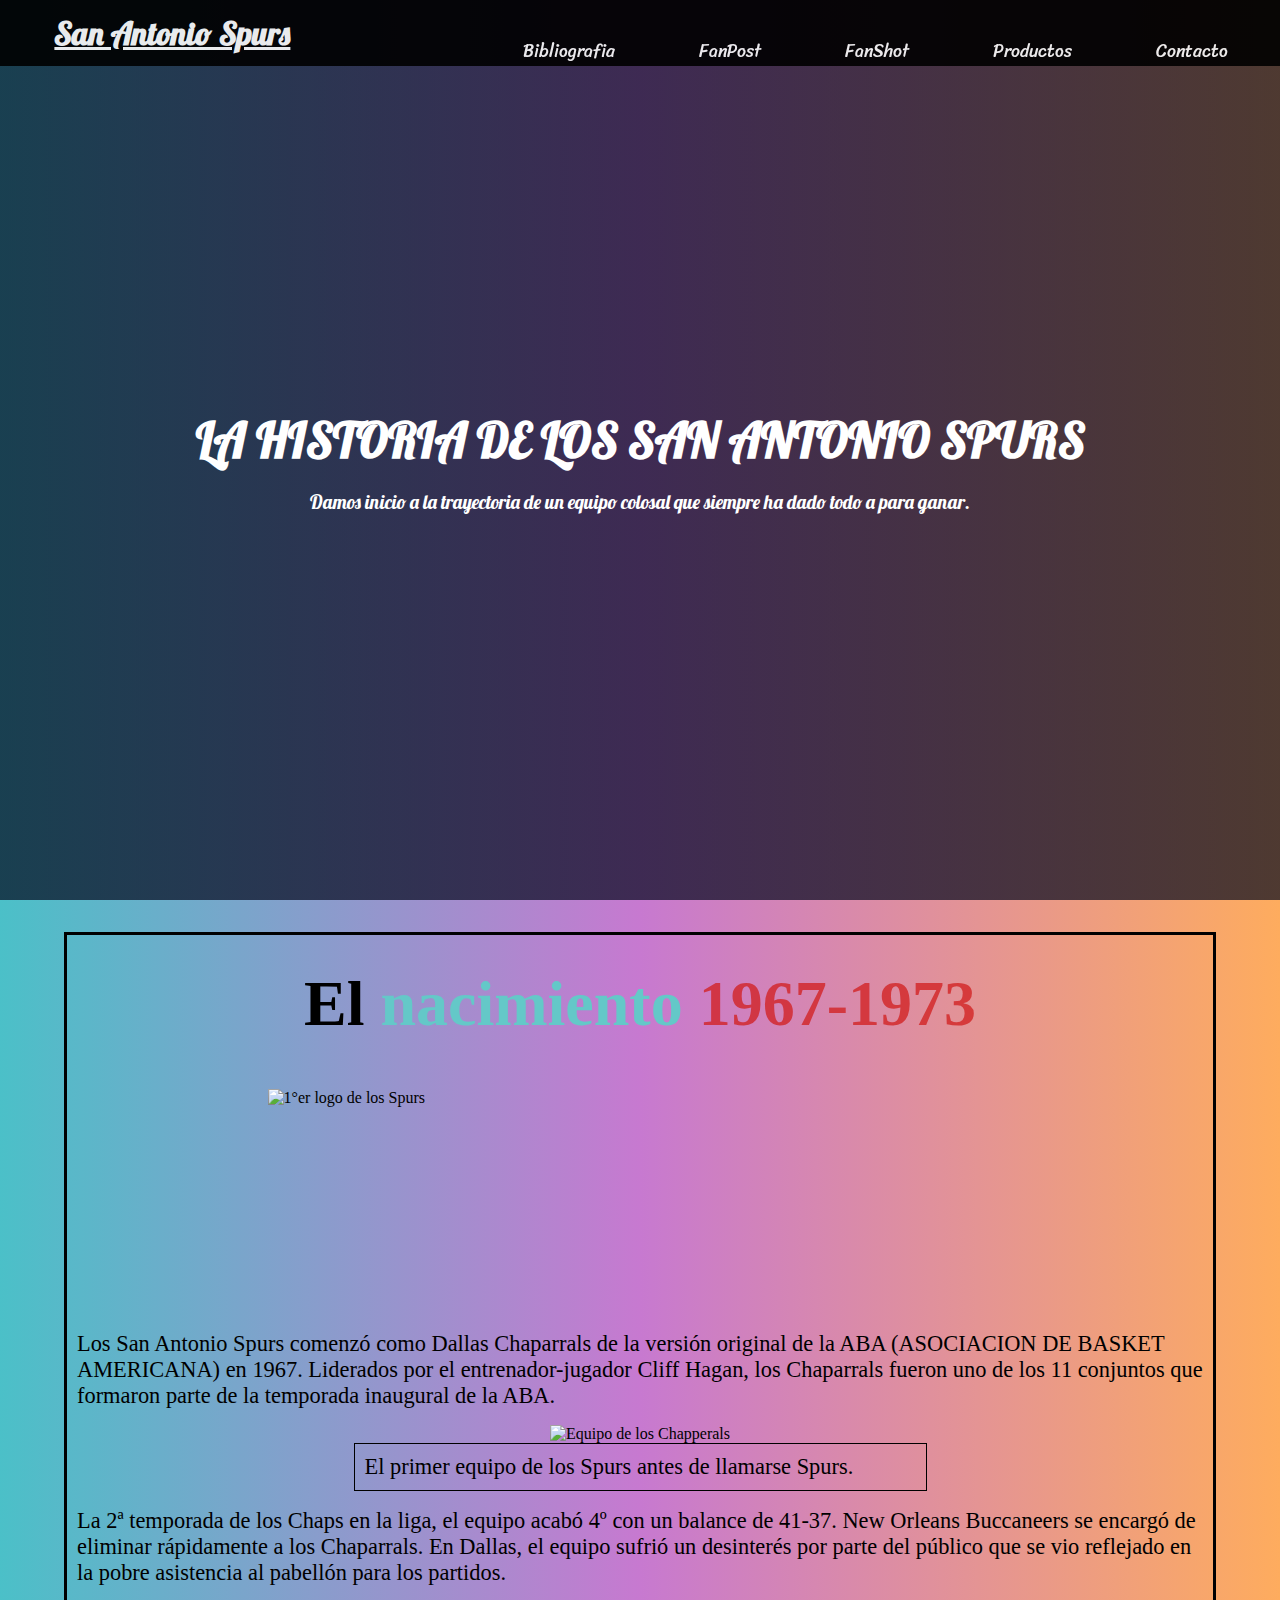
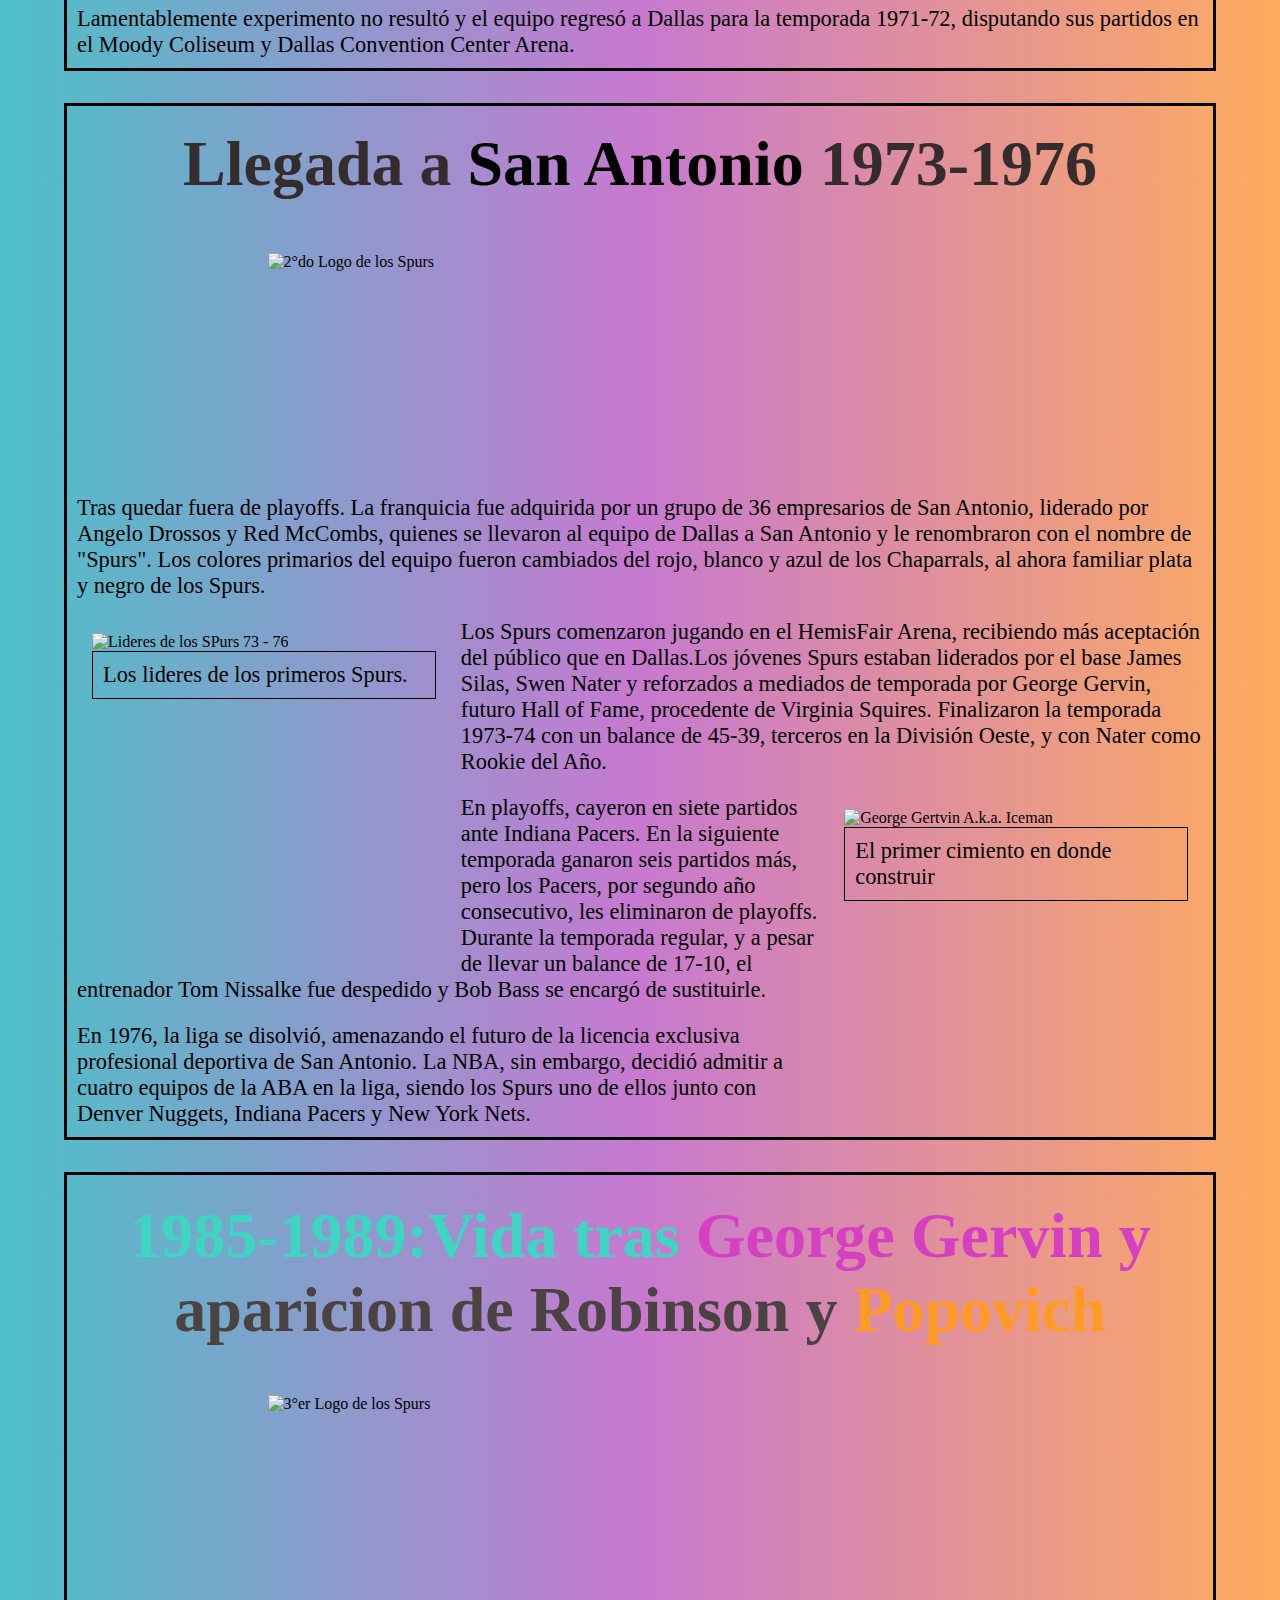
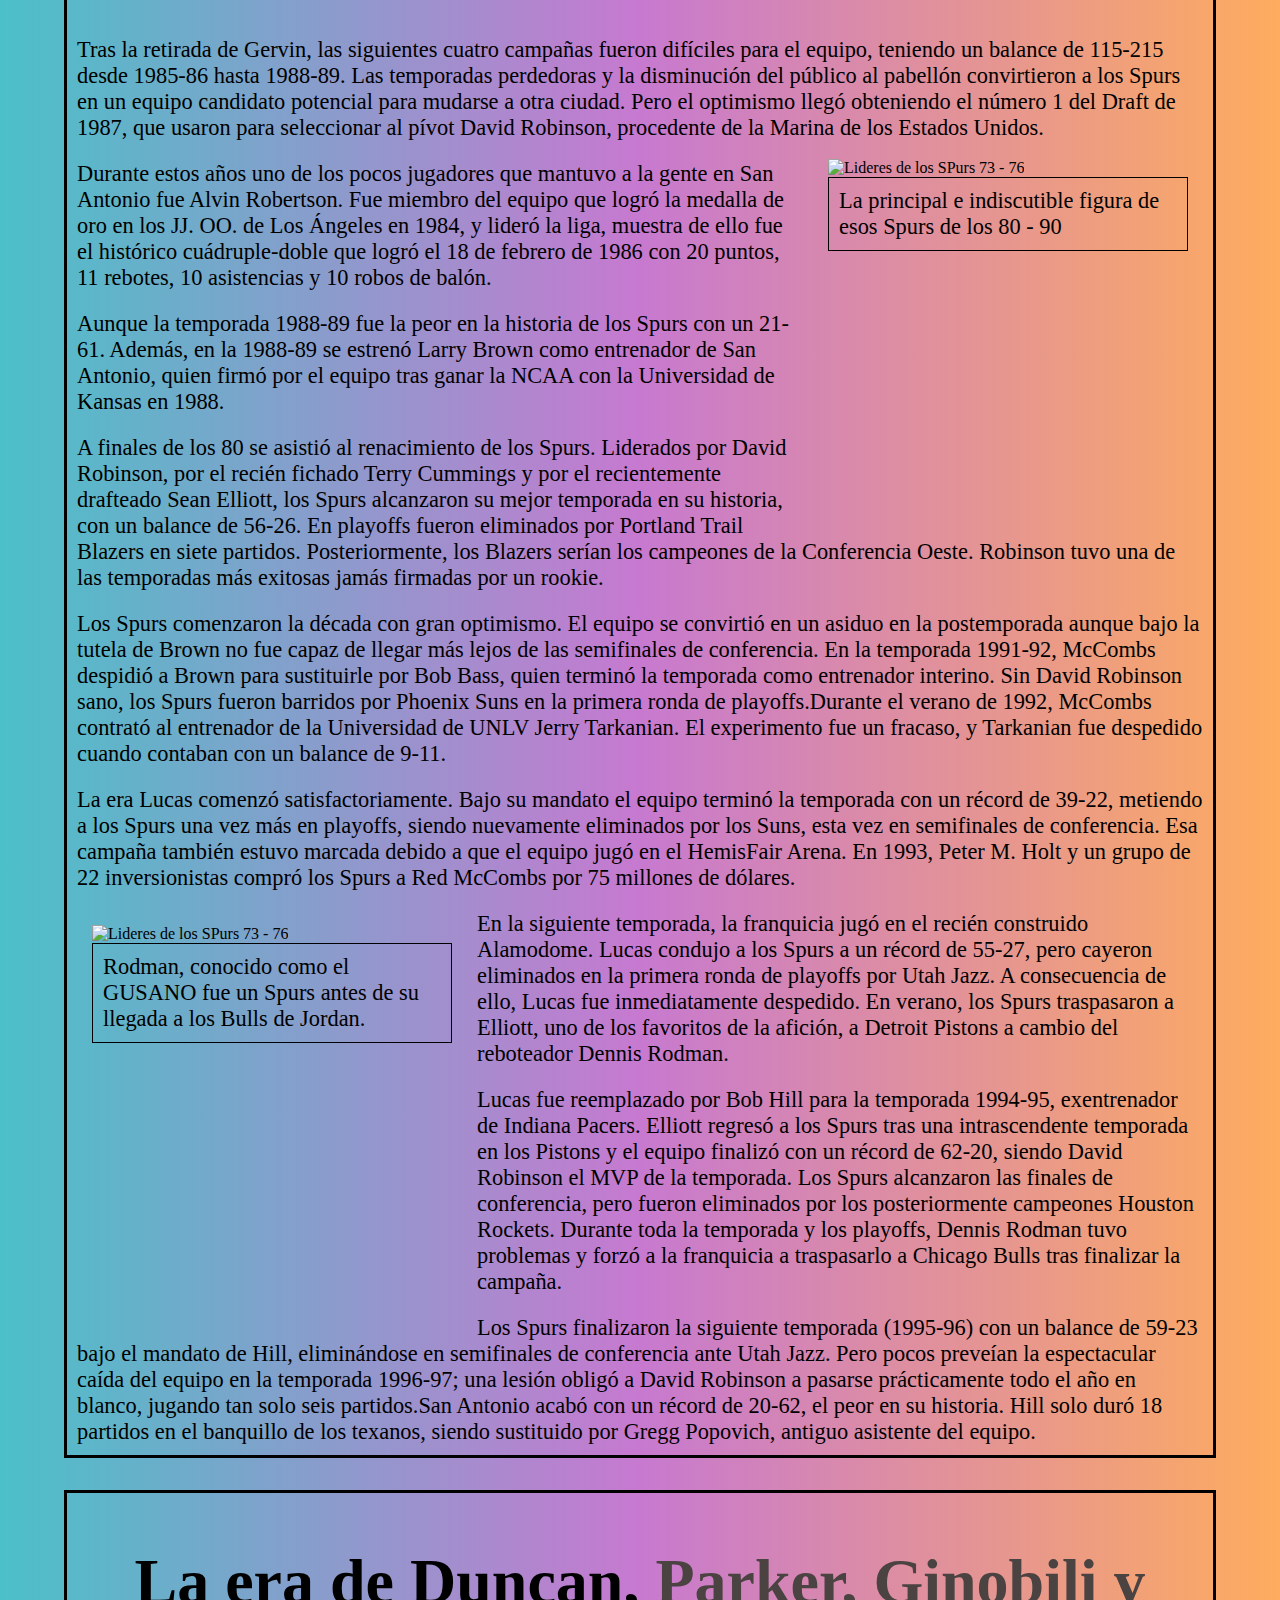
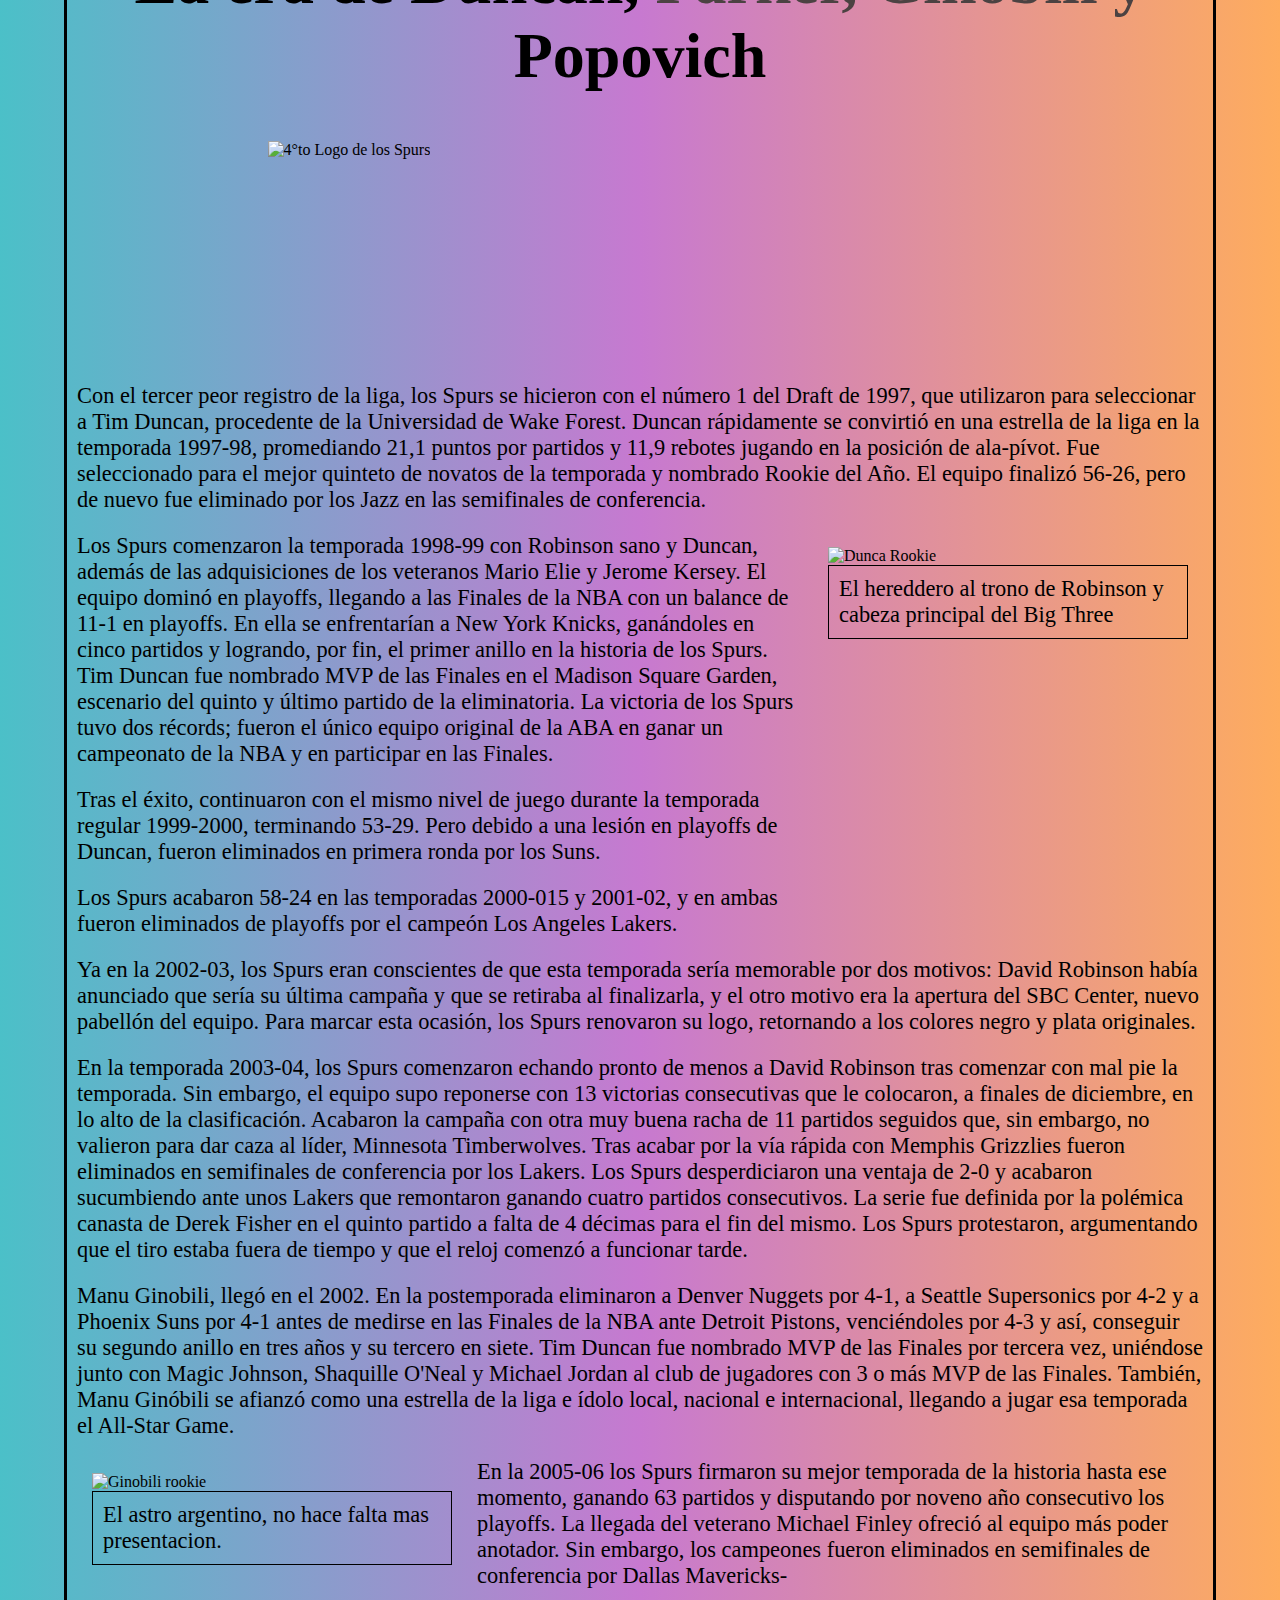
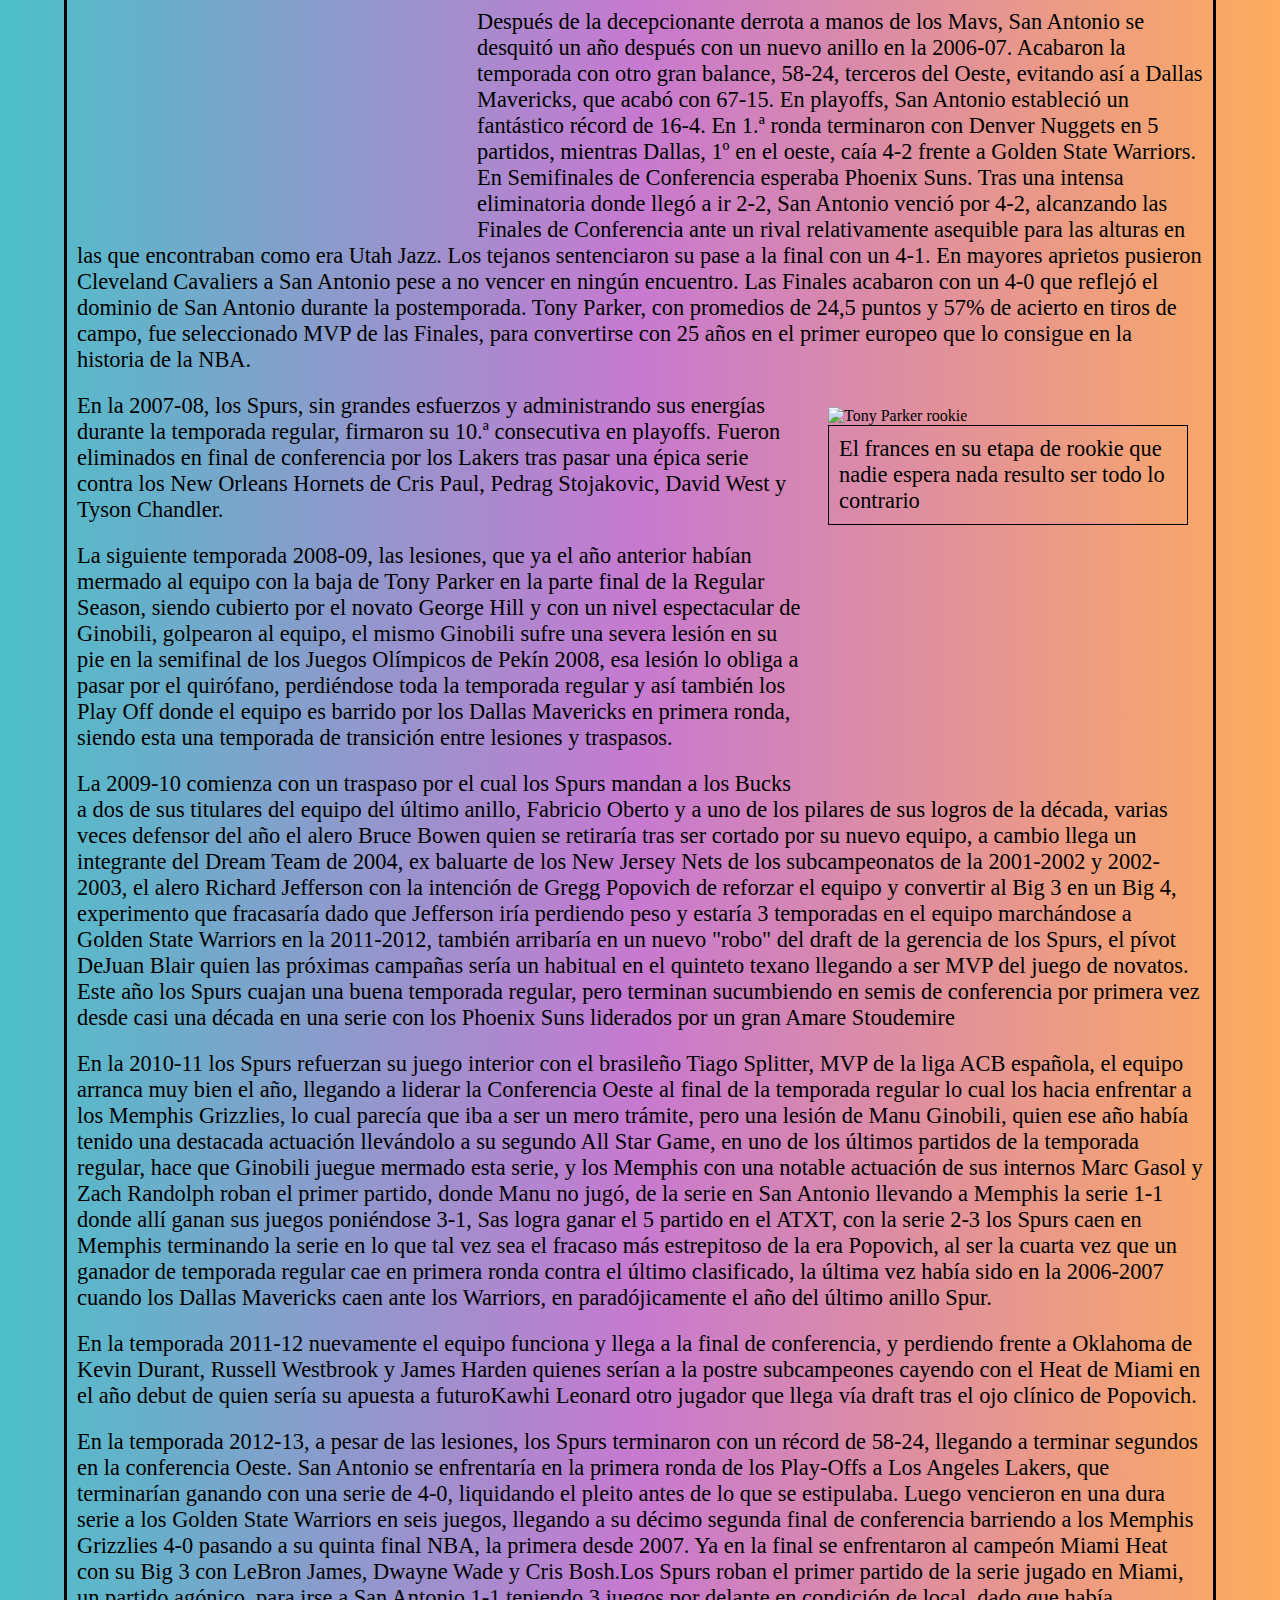
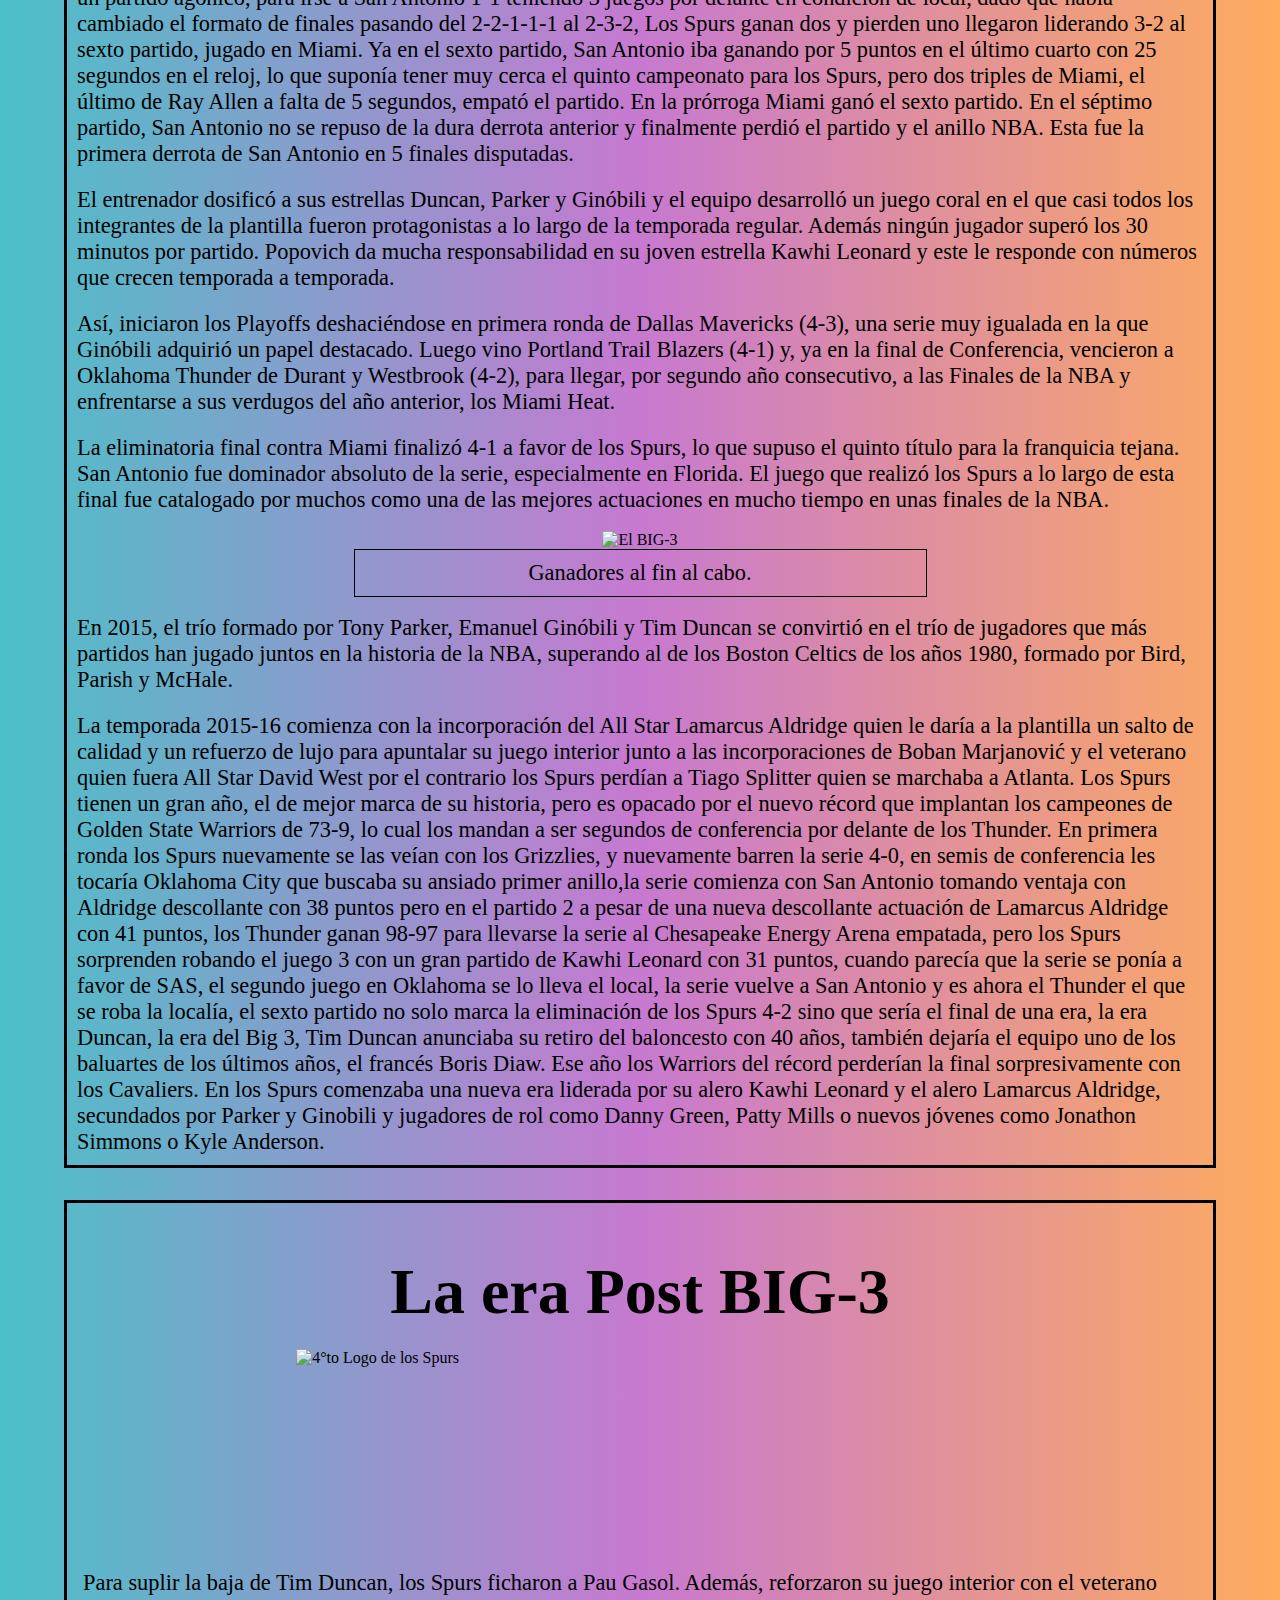
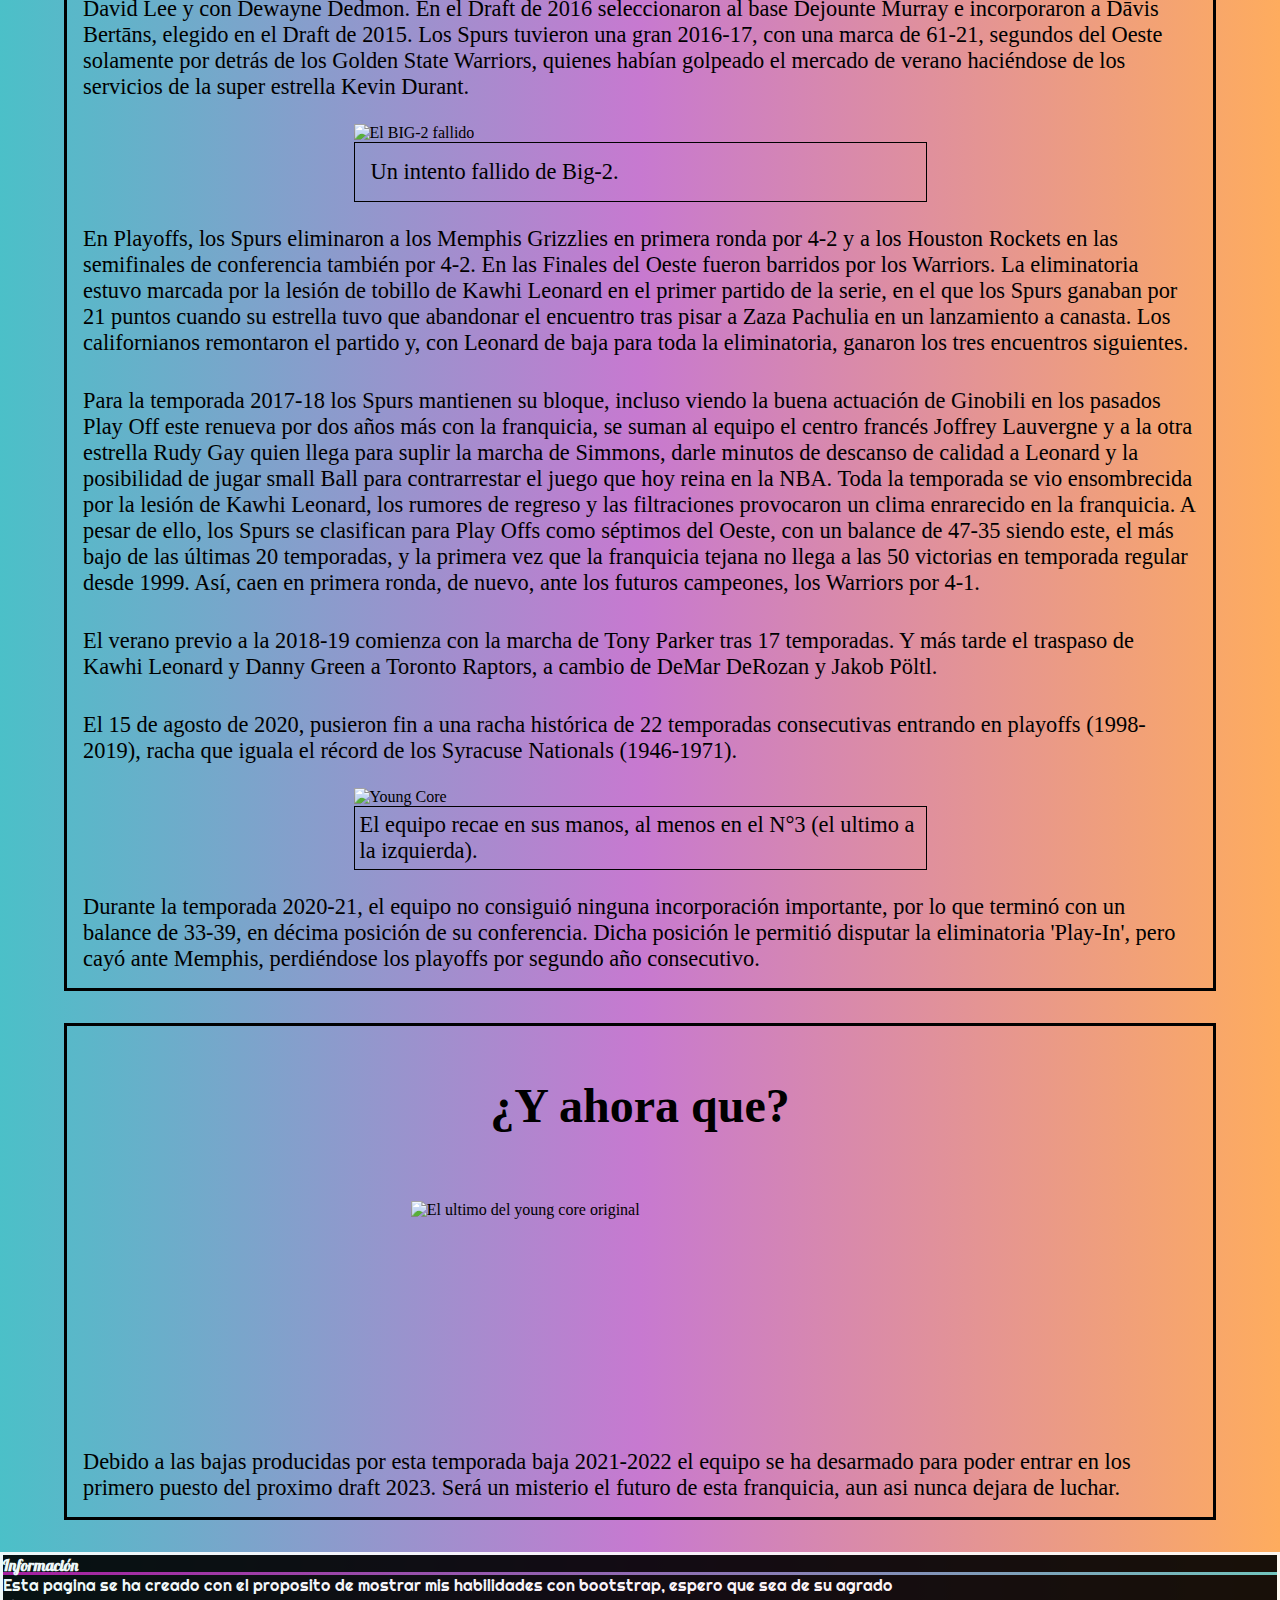
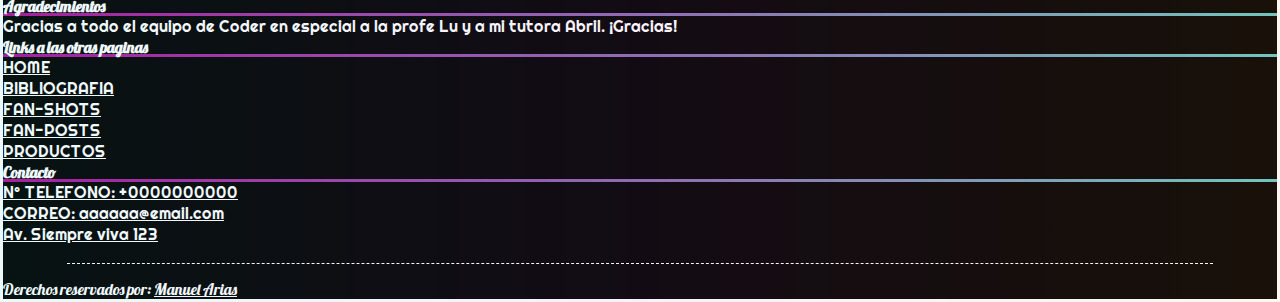
==== pages/bibliografia.html @ 225fc287 "Beta ON" ====
<!DOCTYPE html>
<html lang="en">
<head>
    <meta charset="UTF-8">
    <meta http-equiv="X-UA-Compatible" content="IE=edge">
    <meta name="viewport" content="width=device-width, initial-scale=1.0">
    <meta name="description" content="Pagina fan de los Spurs como personal">
    <meta name="keywords" content="NBA, Spurs, Basketball, Fanpage, Ginobili, Duncan, Parker, Popovich">
    <link rel="stylesheet" href="../css/estilos.css">
    <link href="https://fonts.googleapis.com/css2?family=Sriracha&display=swap" rel="stylesheet">
    <link href="https://fonts.googleapis.com/css2?family=Righteous&display=swap" rel="stylesheet">
    <link href="https://fonts.googleapis.com/css2?family=Anton&display=swap" rel="stylesheet">
    <link href="https://fonts.googleapis.com/css2?family=Bebas+Neue&display=swap" rel="stylesheet">
    <link href="https://fonts.googleapis.com/css2?family=Signika+Negative:wght@500&display=swap" rel="stylesheet">
    <link rel="shortcut icon" type="image/jpg" href="/assets/icons8-flappy-dunk-16.png">
    <link href="https://fonts.googleapis.com/css2?family=Lobster&family=Signika+Negative:wght@500&display=swap" rel="stylesheet">
    <link href="https://cdn.jsdelivr.net/npm/bootstrap@5.2.0/dist/css/bootstrap.min.css" rel="stylesheet" integrity="sha384-gH2yIJqKdNHPEq0n4Mqa/HGKIhSkIHeL5AyhkYV8i59U5AR6csBvApHHNl/vI1Bx" crossorigin="anonymous">
    <link href="https://fonts.googleapis.com/css2?family=Permanent+Marker&display=swap" rel="stylesheet">
    <script src="https://kit.fontawesome.com/cf7f6d1cb0.js" crossorigin="anonymous"> 
    </script>
    <title>FanPagesSpurs - Bibliografia Spurs</title>
</head>
<body class="body-bibliografia">
<!--Header-->
<header class="header-bibliografia">
  <nav class="nav">
    <a href="../index.html">
      <h1>San Antonio Spurs</h1>
    </a>
      <div class="nav-links">
        <input type="checkbox" class="toogle-menu">
        <div class="hamburguesa"></div>
        <ul class="mb-0 menu">
          <li><a href="./bibliografia.html">Bibliografia</a></li>
          <li><a href="./fanposts.html">FanPost</a></li>
          <li><a href="./fanshots.html">FanShot</a></li>
          <li><a href="./productos.html">Productos</a></li>
          <li><a href="./contacto.html">Contacto</li></a>
        </ul>
      </div>
  </nav>
  <section class="seccion-bibliografia-0">
    <h2>LA HISTORIA DE LOS SAN ANTONIO SPURS</h2>
      <p>Damos inicio a la trayectoria de un equipo colosal que siempre ha dado todo a para ganar.</p>
  </section>
</header>
<!--Fin del header Header-->
<!--Inicio del contenido de bibliografia--->
  <main class="main-bibliografia">
    <section class="seccion-bibliografia-1">
      <h2>El <span class="span-0">nacimiento </span><span class="span-1">1967-1973</span></h2>
      <div>
        <img src="../assets/dallasSpurs-Bibliografia.jpg" alt="1°er logo de los Spurs">
      </div>
        <p>Los San Antonio Spurs comenzó como Dallas Chaparrals de la versión original de la ABA (ASOCIACION DE BASKET AMERICANA) en 1967. Liderados por el entrenador-jugador Cliff Hagan, los Chaparrals fueron uno de los 11 conjuntos que formaron parte de la temporada inaugural de la ABA. 
        </p>
          <figure class="figure_chaparrals">
            <img src="../assets/Chapperals-team.jpg" alt="Equipo de los Chapperals">
            <figcaption class="figcaption_chapparls">  
              <p>El primer equipo de los Spurs antes de llamarse Spurs.</p>  
            </figcaption> 
          </figure>
        <p>La 2ª temporada de los Chaps en la liga, el equipo acabó 4º con un balance de 41-37. New Orleans Buccaneers se encargó de eliminar rápidamente a los Chaparrals. En Dallas, el equipo sufrió un desinterés por parte del público que se vio reflejado en la pobre asistencia al pabellón para los partidos.
        </p> 
        <p>Lamentablemente experimento no resultó y el equipo regresó a Dallas para la temporada 1971-72, disputando sus partidos en el Moody Coliseum y Dallas Convention Center Arena.
        </p>
    </section>
    <section class="seccion-bibliografia-2">
      <h2><span class="span-2">Llegada a</span> San Antonio <span class="span-3">1973-1976</span></h2>
      <div>
        <img src="../assets/logo1973-bibliografia.jpg" alt="2°do Logo de los Spurs">
      </div>
        <p>Tras quedar fuera de playoffs. La franquicia fue adquirida por un grupo de 36 empresarios de San Antonio, liderado por Angelo Drossos y Red McCombs, quienes se llevaron al equipo de Dallas a San Antonio y le renombraron con el nombre de "Spurs". Los colores primarios del equipo fueron cambiados del rojo, blanco y azul de los Chaparrals, al ahora familiar plata y negro de los Spurs.
        </p>    
          <figure class="figure_Gervin">
            <img src="../assets/Team-leaders-Spurs-Gervin.jpg" alt="Lideres de los SPurs 73 - 76">
            <figcaption class="figcaption_Gervin">  
              <p>Los lideres de los primeros Spurs.</p>  
            </figcaption> 
          </figure>   
        <p>Los Spurs comenzaron jugando en el HemisFair Arena, recibiendo más aceptación del público que en Dallas.Los jóvenes Spurs estaban liderados por el base James Silas, Swen Nater y reforzados a mediados de temporada por George Gervin, futuro Hall of Fame, procedente de Virginia Squires. Finalizaron la temporada 1973-74 con un balance de 45-39, terceros en la División Oeste, y con Nater como Rookie del Año.
        </p> 
          <figure class="figure_Gervin_2">
            <img src="../assets/Gervin.jpg" alt="George Gertvin A.k.a. Iceman">
            <figcaption class="figcaption_Gervin_2">  
              <p>El primer cimiento en donde construir</p>  
            </figcaption> 
          </figure> 
        <p>En playoffs, cayeron en siete partidos ante Indiana Pacers. En la siguiente temporada ganaron seis partidos más, pero los Pacers, por segundo año consecutivo, les eliminaron de playoffs. Durante la temporada regular, y a pesar de llevar un balance de 17-10, el entrenador Tom Nissalke fue despedido y Bob Bass se encargó de sustituirle.
        </p> 
        <p>En 1976, la liga se disolvió, amenazando el futuro de la licencia exclusiva profesional deportiva de San Antonio. La NBA, sin embargo, decidió admitir a cuatro equipos de la ABA en la liga, siendo los Spurs uno de ellos junto con Denver Nuggets, Indiana Pacers y New York Nets.</p>
    </section>
    <section class="seccion-bibliografia-3">
      <h2><span class="span-4">1985-1989:Vida tras</span> <span class="span-5"> George Gervin y</span> <span class="span-6">aparicion de Robinson y</span> <span class="span-7">Popovich</span></h2>
      <div>
        <img src="../assets/San-Antonio-Spurs-Logo-1989.jpg" alt="3°er Logo de los Spurs">
      </div>
      <p>Tras la retirada de Gervin, las siguientes cuatro campañas fueron difíciles para el equipo, teniendo un balance de 115-215 desde 1985-86 hasta 1988-89. Las temporadas perdedoras y la disminución del público al pabellón convirtieron a los Spurs en un equipo candidato potencial para mudarse a otra ciudad. Pero el optimismo llegó obteniendo el número 1 del Draft de 1987, que usaron para seleccionar al pívot David Robinson, procedente de la Marina de los Estados Unidos. 
      </p>
        <figure class="figure_Robinson">
          <img src="../assets/David-Robinson_opt.jpg" alt="Lideres de los SPurs 73 - 76">
          <figcaption class="figcaption_Robinson">  
            <p>La principal e indiscutible figura de esos Spurs de los 80 - 90</p>  
          </figcaption> 
        </figure>
      <p>
      Durante estos años uno de los pocos jugadores que mantuvo a la gente en San Antonio fue Alvin Robertson. Fue miembro del equipo que logró la medalla de oro en los JJ. OO. de Los Ángeles en 1984, y lideró la liga, muestra de ello fue el histórico cuádruple-doble que logró el 18 de febrero de 1986 con 20 puntos, 11 rebotes, 10 asistencias y 10 robos de balón.
      </p>
      <p>
      Aunque la temporada 1988-89 fue la peor en la historia de los Spurs con un 21-61. Además, en la 1988-89 se estrenó Larry Brown como entrenador de San Antonio, quien firmó por el equipo tras ganar la NCAA con la Universidad de Kansas en 1988.
      </p>
      <p>
      A finales de los 80 se asistió al renacimiento de los Spurs. Liderados por David Robinson, por el recién fichado Terry Cummings y por el recientemente drafteado Sean Elliott, los Spurs alcanzaron su mejor temporada en su historia, con un balance de 56-26. En playoffs fueron eliminados por Portland Trail Blazers en siete partidos. Posteriormente, los Blazers serían los campeones de la Conferencia Oeste. Robinson tuvo una de las temporadas más exitosas jamás firmadas por un rookie.
      </p>
      <p>
      Los Spurs comenzaron la década con gran optimismo. El equipo se convirtió en un asiduo en la postemporada aunque bajo la tutela de Brown no fue capaz de llegar más lejos de las semifinales de conferencia. En la temporada 1991-92, McCombs despidió a Brown para sustituirle por Bob Bass, quien terminó la temporada como entrenador interino. Sin David Robinson sano, los Spurs fueron barridos por Phoenix Suns en la primera ronda de playoffs.Durante el verano de 1992, McCombs contrató al entrenador de la Universidad de UNLV Jerry Tarkanian. El experimento fue un fracaso, y Tarkanian fue despedido cuando contaban con un balance de 9-11. 
      </p>
      <p>
      La era Lucas comenzó satisfactoriamente. Bajo su mandato el equipo terminó la temporada con un récord de 39-22, metiendo a los Spurs una vez más en playoffs, siendo nuevamente eliminados por los Suns, esta vez en semifinales de conferencia. Esa campaña también estuvo marcada debido a que el equipo jugó en el HemisFair Arena. En 1993, Peter M. Holt y un grupo de 22 inversionistas compró los Spurs a Red McCombs por 75 millones de dólares.
      </p>
        <figure class="figure_Rodman">
          <img src="../assets/Dennis-Spers-jpg.jpg" alt="Lideres de los SPurs 73 - 76">
          <figcaption class="figcaption_Rodman">  
            <p>Rodman, conocido como el GUSANO fue un Spurs antes de su llegada a los Bulls de Jordan.</p>  
          </figcaption> 
        </figure>
      <p>
      En la siguiente temporada, la franquicia jugó en el recién construido Alamodome. Lucas condujo a los Spurs a un récord de 55-27, pero cayeron eliminados en la primera ronda de playoffs por Utah Jazz. A consecuencia de ello, Lucas fue inmediatamente despedido. En verano, los Spurs traspasaron a Elliott, uno de los favoritos de la afición, a Detroit Pistons a cambio del reboteador Dennis Rodman.
      </p>
      <p>
      Lucas fue reemplazado por Bob Hill para la temporada 1994-95, exentrenador de Indiana Pacers. Elliott regresó a los Spurs tras una intrascendente temporada en los Pistons y el equipo finalizó con un récord de 62-20, siendo David Robinson el MVP de la temporada. Los Spurs alcanzaron las finales de conferencia, pero fueron eliminados por los posteriormente campeones Houston Rockets. Durante toda la temporada y los playoffs, Dennis Rodman tuvo problemas y forzó a la franquicia a traspasarlo a Chicago Bulls tras finalizar la campaña.
      </p>
      <p>
      Los Spurs finalizaron la siguiente temporada (1995-96) con un balance de 59-23 bajo el mandato de Hill, eliminándose en semifinales de conferencia ante Utah Jazz. Pero pocos preveían la espectacular caída del equipo en la temporada 1996-97; una lesión obligó a David Robinson a pasarse prácticamente todo el año en blanco, jugando tan solo seis partidos.San Antonio acabó con un récord de 20-62, el peor en su historia. Hill solo duró 18 partidos en el banquillo de los texanos, siendo sustituido por Gregg Popovich, antiguo asistente del equipo.
    </p>
    </section>
    <section class="seccion-bibliografia-4">
      <h2><span class="span-8">La era de Duncan,</span> <span class="span-9">Parker, Ginobili y</span> <span class="span-10">Popovich</span></h2>
        <div>
          <img src="../assets/San-Antonio-Spurs-Logo-2002.jpg" alt="4°to Logo de los Spurs">
        </div>
        <p>
          Con el tercer peor registro de la liga, los Spurs se hicieron con el número 1 del Draft de 1997, que utilizaron para seleccionar a Tim Duncan, procedente de la Universidad de Wake Forest. Duncan rápidamente se convirtió en una estrella de la liga en la temporada 1997-98, promediando 21,1 puntos por partidos y 11,9 rebotes jugando en la posición de ala-pívot. Fue seleccionado para el mejor quinteto de novatos de la temporada y nombrado Rookie del Año. El equipo finalizó 56-26, pero de nuevo fue eliminado por los Jazz en las semifinales de conferencia.
        </p>
          <figure class="figure_Duncan">
            <img src="../assets/Duncan-rookie.jpg" alt="Dunca Rookie">
            <figcaption class="figcaption_Duncan">  
              <p>El hereddero al trono de Robinson y cabeza principal del Big Three</p>  
            </figcaption> 
          </figure>
        <p>
          Los Spurs comenzaron la temporada 1998-99 con Robinson sano y Duncan, además de las adquisiciones de los veteranos Mario Elie y Jerome Kersey. El equipo dominó en playoffs, llegando a las Finales de la NBA con un balance de 11-1 en playoffs. En ella se enfrentarían a New York Knicks, ganándoles en cinco partidos y logrando, por fin, el primer anillo en la historia de los Spurs. Tim Duncan fue nombrado MVP de las Finales en el Madison Square Garden, escenario del quinto y último partido de la eliminatoria. La victoria de los Spurs tuvo dos récords; fueron el único equipo original de la ABA en ganar un campeonato de la NBA y en participar en las Finales. 
        </p>
        <p>
          Tras el éxito, continuaron con el mismo nivel de juego durante la temporada regular 1999-2000, terminando 53-29. Pero debido a una lesión en playoffs de Duncan, fueron eliminados en primera ronda por los Suns.
        </p>
        <p>
          Los Spurs acabaron 58-24 en las temporadas 2000-015 y 2001-02, y en ambas fueron eliminados de playoffs por el campeón Los Angeles Lakers.
        </p>
        <p>
          Ya en la 2002-03, los Spurs eran conscientes de que esta temporada sería memorable por dos motivos: David Robinson había anunciado que sería su última campaña y que se retiraba al finalizarla, y el otro motivo era la apertura del SBC Center, nuevo pabellón del equipo. Para marcar esta ocasión, los Spurs renovaron su logo, retornando a los colores negro y plata originales.
        </p>
        <p>
          En la temporada 2003-04, los Spurs comenzaron echando pronto de menos a David Robinson tras comenzar con mal pie la temporada. Sin embargo, el equipo supo reponerse con 13 victorias consecutivas que le colocaron, a finales de diciembre, en lo alto de la clasificación. Acabaron la campaña con otra muy buena racha de 11 partidos seguidos que, sin embargo, no valieron para dar caza al líder, Minnesota Timberwolves. Tras acabar por la vía rápida con Memphis Grizzlies fueron eliminados en semifinales de conferencia por los Lakers. Los Spurs desperdiciaron una ventaja de 2-0 y acabaron sucumbiendo ante unos Lakers que remontaron ganando cuatro partidos consecutivos. La serie fue definida por la polémica canasta de Derek Fisher en el quinto partido a falta de 4 décimas para el fin del mismo. Los Spurs protestaron, argumentando que el tiro estaba fuera de tiempo y que el reloj comenzó a funcionar tarde.
        </p>
        <p>
          Manu Ginobili, llegó en el 2002.
          En la postemporada eliminaron a Denver Nuggets por 4-1, a Seattle Supersonics por 4-2 y a Phoenix Suns por 4-1 antes de medirse en las Finales de la NBA ante Detroit Pistons, venciéndoles por 4-3 y así, conseguir su segundo anillo en tres años y su tercero en siete. Tim Duncan fue nombrado MVP de las Finales por tercera vez, uniéndose junto con Magic Johnson, Shaquille O'Neal y Michael Jordan al club de jugadores con 3 o más MVP de las Finales. También, Manu Ginóbili se afianzó como una estrella de la liga e ídolo local, nacional e internacional, llegando a jugar esa temporada el All-Star Game.
        </p>
          <figure class="figure_Manu">
            <img src="../assets/Gino-rookie.jpg" alt="Ginobili rookie">
            <figcaption class="figcaption_Manu">  
              <p>El astro argentino, no hace falta mas presentacion.</p>  
            </figcaption> 
          </figure>
        <p>
          En la 2005-06 los Spurs firmaron su mejor temporada de la historia hasta ese momento, ganando 63 partidos y disputando por noveno año consecutivo los playoffs. La llegada del veterano Michael Finley ofreció al equipo más poder anotador. Sin embargo, los campeones fueron eliminados en semifinales de conferencia por Dallas Mavericks-
        </p>
        <p>
          Después de la decepcionante derrota a manos de los Mavs, San Antonio se desquitó un año después con un nuevo anillo en la 2006-07. Acabaron la temporada con otro gran balance, 58-24, terceros del Oeste, evitando así a Dallas Mavericks, que acabó con 67-15. En playoffs, San Antonio estableció un fantástico récord de 16-4. En 1.ª ronda terminaron con Denver Nuggets en 5 partidos, mientras Dallas, 1º en el oeste, caía 4-2 frente a Golden State Warriors. En Semifinales de Conferencia esperaba Phoenix Suns. Tras una intensa eliminatoria donde llegó a ir 2-2, San Antonio venció por 4-2, alcanzando las Finales de Conferencia ante un rival relativamente asequible para las alturas en las que encontraban como era Utah Jazz. Los tejanos sentenciaron su pase a la final con un 4-1. En mayores aprietos pusieron Cleveland Cavaliers a San Antonio pese a no vencer en ningún encuentro. Las Finales acabaron con un 4-0 que reflejó el dominio de San Antonio durante la postemporada. Tony Parker, con promedios de 24,5 puntos y 57% de acierto en tiros de campo, fue seleccionado MVP de las Finales, para convertirse con 25 años en el primer europeo que lo consigue en la historia de la NBA.
        </p>
          <figure class="figure_Parker">
            <img src="../assets/Parker-rookie.jpg" alt="Tony Parker rookie">
            <figcaption class="figcaption_Parker">  
              <p>El frances en su etapa de rookie que nadie espera nada resulto ser todo lo contrario</p>  
            </figcaption> 
          </figure>
        <p>
          En la 2007-08, los Spurs, sin grandes esfuerzos y administrando sus energías durante la temporada regular, firmaron su 10.ª consecutiva en playoffs. Fueron eliminados en final de conferencia por los Lakers tras pasar una épica serie contra los New Orleans Hornets de Cris Paul, Pedrag Stojakovic, David West y Tyson Chandler.
        </p>
        <p>
          La siguiente temporada 2008-09, las lesiones, que ya el año anterior habían mermado al equipo con la baja de Tony Parker en la parte final de la Regular Season, siendo cubierto por el novato George Hill y con un nivel espectacular de Ginobili, golpearon al equipo, el mismo Ginobili sufre una severa lesión en su pie en la semifinal de los Juegos Olímpicos de Pekín 2008, esa lesión lo obliga a pasar por el quirófano, perdiéndose toda la temporada regular y así también los Play Off donde el equipo es barrido por los Dallas Mavericks en primera ronda, siendo esta una temporada de transición entre lesiones y traspasos.
        </p>
        <p>
          La 2009-10 comienza con un traspaso por el cual los Spurs mandan a los Bucks a dos de sus titulares del equipo del último anillo, Fabricio Oberto y a uno de los pilares de sus logros de la década, varias veces defensor del año el alero Bruce Bowen quien se retiraría tras ser cortado por su nuevo equipo, a cambio llega un integrante del Dream Team de 2004, ex baluarte de los New Jersey Nets de los subcampeonatos de la 2001-2002 y 2002-2003, el alero Richard Jefferson con la intención de Gregg Popovich de reforzar el equipo y convertir al Big 3 en un Big 4, experimento que fracasaría dado que Jefferson iría perdiendo peso y estaría 3 temporadas en el equipo marchándose a Golden State Warriors en la 2011-2012, también arribaría en un nuevo "robo" del draft de la gerencia de los Spurs, el pívot DeJuan Blair quien las próximas campañas sería un habitual en el quinteto texano llegando a ser MVP del juego de novatos. Este año los Spurs cuajan una buena temporada regular, pero terminan sucumbiendo en semis de conferencia por primera vez desde casi una década en una serie con los Phoenix Suns liderados por un gran Amare Stoudemire
        </p>
        <p>
          En la 2010-11 los Spurs refuerzan su juego interior con el brasileño Tiago Splitter, MVP de la liga ACB española, el equipo arranca muy bien el año, llegando a liderar la Conferencia Oeste al final de la temporada regular lo cual los hacia enfrentar a los Memphis Grizzlies, lo cual parecía que iba a ser un mero trámite, pero una lesión de Manu Ginobili, quien ese año había tenido una destacada actuación llevándolo a su segundo All Star Game, en uno de los últimos partidos de la temporada regular, hace que Ginobili juegue mermado esta serie, y los Memphis con una notable actuación de sus internos Marc Gasol y Zach Randolph roban el primer partido, donde Manu no jugó, de la serie en San Antonio llevando a Memphis la serie 1-1 donde allí ganan sus juegos poniéndose 3-1, Sas logra ganar el 5 partido en el ATXT, con la serie 2-3 los Spurs caen en Memphis terminando la serie en lo que tal vez sea el fracaso más estrepitoso de la era Popovich, al ser la cuarta vez que un ganador de temporada regular cae en primera ronda contra el último clasificado, la última vez había sido en la 2006-2007 cuando los Dallas Mavericks caen ante los Warriors, en paradójicamente el año del último anillo Spur.
        </p>
        <p>
          En la temporada 2011-12 nuevamente el equipo funciona y llega a la final de conferencia, y perdiendo frente a Oklahoma de Kevin Durant, Russell Westbrook y James Harden quienes serían a la postre subcampeones cayendo con el Heat de Miami en el año debut de quien sería su apuesta a futuroKawhi Leonard otro jugador que llega vía draft tras el ojo clínico de Popovich.
        </p>
        <p>
          En la temporada 2012-13, a pesar de las lesiones, los Spurs terminaron con un récord de 58-24, llegando a terminar segundos en la conferencia Oeste. San Antonio se enfrentaría en la primera ronda de los Play-Offs a Los Angeles Lakers, que terminarían ganando con una serie de 4-0, liquidando el pleito antes de lo que se estipulaba. Luego vencieron en una dura serie a los Golden State Warriors en seis juegos, llegando a su décimo segunda final de conferencia barriendo a los Memphis Grizzlies 4-0 pasando a su quinta final NBA, la primera desde 2007. Ya en la final se enfrentaron al campeón Miami Heat con su Big 3 con LeBron James, Dwayne Wade y Cris Bosh.Los Spurs roban el primer partido de la serie jugado en Miami, un partido agónico, para irse a San Antonio 1-1 teniendo 3 juegos por delante en condición de local, dado que había cambiado el formato de finales pasando del 2-2-1-1-1 al 2-3-2, Los Spurs ganan dos y pierden uno llegaron liderando 3-2 al sexto partido, jugado en Miami. Ya en el sexto partido, San Antonio iba ganando por 5 puntos en el último cuarto con 25 segundos en el reloj, lo que suponía tener muy cerca el quinto campeonato para los Spurs, pero dos triples de Miami, el último de Ray Allen a falta de 5 segundos, empató el partido. En la prórroga Miami ganó el sexto partido. En el séptimo partido, San Antonio no se repuso de la dura derrota anterior y finalmente perdió el partido y el anillo NBA. Esta fue la primera derrota de San Antonio en 5 finales disputadas.
        </p>
        <p>
          El entrenador dosificó a sus estrellas Duncan, Parker y Ginóbili y el equipo desarrolló un juego coral en el que casi todos los integrantes de la plantilla fueron protagonistas a lo largo de la temporada regular. Además ningún jugador superó los 30 minutos por partido. Popovich da mucha responsabilidad en su joven estrella Kawhi Leonard y este le responde con números que crecen temporada a temporada.
        </p>
        <p>
          Así, iniciaron los Playoffs deshaciéndose en primera ronda de Dallas Mavericks (4-3), una serie muy igualada en la que Ginóbili adquirió un papel destacado. Luego vino Portland Trail Blazers (4-1) y, ya en la final de Conferencia, vencieron a Oklahoma Thunder de Durant y Westbrook (4-2), para llegar, por segundo año consecutivo, a las Finales de la NBA y enfrentarse a sus verdugos del año anterior, los Miami Heat.
        </p>
        <p>
          La eliminatoria final contra Miami finalizó 4-1 a favor de los Spurs, lo que supuso el quinto título para la franquicia tejana. San Antonio fue dominador absoluto de la serie, especialmente en Florida. El juego que realizó los Spurs a lo largo de esta final fue catalogado por muchos como una de las mejores actuaciones en mucho tiempo en unas finales de la NBA.
        </p>
          <figure class="figure_Bigthree">
            <img src="../assets/Big-three-ganador.jpg" alt="El BIG-3">
            <figcaption class="figcaption_Bigthree">  
              <p class="Bigthree-p">Ganadores al fin al cabo.</p>  
            </figcaption> 
          </figure>
        <p>
          En 2015, el trío formado por Tony Parker, Emanuel Ginóbili y Tim Duncan se convirtió en el trío de jugadores que más partidos han jugado juntos en la historia de la NBA, superando al de los Boston Celtics de los años 1980, formado por Bird, Parish y McHale.
        </p>
        <p>
          La temporada 2015-16 comienza con la incorporación del All Star Lamarcus Aldridge quien le daría a la plantilla un salto de calidad y un refuerzo de lujo para apuntalar su juego interior junto a las incorporaciones de Boban Marjanović y el veterano quien fuera All Star David West por el contrario los Spurs perdían a Tiago Splitter quien se marchaba a Atlanta. Los Spurs tienen un gran año, el de mejor marca de su historia, pero es opacado por el nuevo récord que implantan los campeones de Golden State Warriors de 73-9, lo cual los mandan a ser segundos de conferencia por delante de los Thunder. En primera ronda los Spurs nuevamente se las veían con los Grizzlies, y nuevamente barren la serie 4-0, en semis de conferencia les tocaría Oklahoma City que buscaba su ansiado primer anillo,la serie comienza con San Antonio tomando ventaja con Aldridge descollante con 38 puntos pero en el partido 2 a pesar de una nueva descollante actuación de Lamarcus Aldridge con 41 puntos, los Thunder ganan 98-97 para llevarse la serie al Chesapeake Energy Arena empatada, pero los Spurs sorprenden robando el juego 3 con un gran partido de Kawhi Leonard con 31 puntos, cuando parecía que la serie se ponía a favor de SAS, el segundo juego en Oklahoma se lo lleva el local, la serie vuelve a San Antonio y es ahora el Thunder el que se roba la localía, el sexto partido no solo marca la eliminación de los Spurs 4-2 sino que sería el final de una era, la era Duncan, la era del Big 3, Tim Duncan anunciaba su retiro del baloncesto con 40 años, también dejaría el equipo uno de los baluartes de los últimos años, el francés Boris Diaw. Ese año los Warriors del récord perderían la final sorpresivamente con los Cavaliers. En los Spurs comenzaba una nueva era liderada por su alero Kawhi Leonard y el alero Lamarcus Aldridge, secundados por Parker y Ginobili y jugadores de rol como Danny Green, Patty Mills o nuevos jóvenes como Jonathon Simmons o Kyle Anderson.
        </p>
    </section>
    <section class="seccion-bibliografia-5">
      <h2>La era Post BIG-3</h2>
        <div>
          <img src="../assets/logo-San-Antonio-Spurs-2022.jpg" alt="4°to Logo de los Spurs">
        </div>
        <p>
          Para suplir la baja de Tim Duncan, los Spurs ficharon a Pau Gasol. Además, reforzaron su juego interior con el veterano David Lee y con Dewayne Dedmon. En el Draft de 2016 seleccionaron al base Dejounte Murray e incorporaron a Dāvis Bertāns, elegido en el Draft de 2015. Los Spurs tuvieron una gran 2016-17, con una marca de 61-21, segundos del Oeste solamente por detrás de los Golden State Warriors, quienes habían golpeado el mercado de verano haciéndose de los servicios de la super estrella Kevin Durant.
        </p>
          <figure class="figure_Lam-Der">
            <img src="../assets/DeRozan-LM-Flop.jpg" alt="El BIG-2 fallido">
            <figcaption class="figcaption_Lm-Der">  
              <p>Un intento fallido de Big-2.</p>  
            </figcaption> 
          </figure>
        <p>
          En Playoffs, los Spurs eliminaron a los Memphis Grizzlies en primera ronda por 4-2 y a los Houston Rockets en las semifinales de conferencia también por 4-2. En las Finales del Oeste fueron barridos por los Warriors. La eliminatoria estuvo marcada por la lesión de tobillo de Kawhi Leonard en el primer partido de la serie, en el que los Spurs ganaban por 21 puntos cuando su estrella tuvo que abandonar el encuentro tras pisar a Zaza Pachulia en un lanzamiento a canasta. Los californianos remontaron el partido y, con Leonard de baja para toda la eliminatoria, ganaron los tres encuentros siguientes.
        </p>
        <p>
          Para la temporada 2017-18 los Spurs mantienen su bloque, incluso viendo la buena actuación de Ginobili en los pasados Play Off este renueva por dos años más con la franquicia, se suman al equipo el centro francés Joffrey Lauvergne y a la otra estrella Rudy Gay quien llega para suplir la marcha de Simmons, darle minutos de descanso de calidad a Leonard y la posibilidad de jugar small Ball para contrarrestar el juego que hoy reina en la NBA. Toda la temporada se vio ensombrecida por la lesión de Kawhi Leonard, los rumores de regreso y las filtraciones provocaron un clima enrarecido en la franquicia. A pesar de ello, los Spurs se clasifican para Play Offs como séptimos del Oeste, con un balance de 47-35 siendo este, el más bajo de las últimas 20 temporadas, y la primera vez que la franquicia tejana no llega a las 50 victorias en temporada regular desde 1999. Así, caen en primera ronda, de nuevo, ante los futuros campeones, los Warriors por 4-1.
        </p>
        <p>
          El verano previo a la 2018-19 comienza con la marcha de Tony Parker tras 17 temporadas. Y más tarde el traspaso de Kawhi Leonard y Danny Green a Toronto Raptors, a cambio de DeMar DeRozan y Jakob Pöltl.
        </p>
        <p>
          El 15 de agosto de 2020, pusieron fin a una racha histórica de 22 temporadas consecutivas entrando en playoffs (1998-2019), racha que iguala el récord de los Syracuse Nationals (1946-1971).
        </p>
          <figure class="figure_young">
            <img src="../assets/Estrellas-estrelladas.jpg" alt="Young Core">
            <figcaption class="figcaption_young">  
              <p>El equipo recae en sus manos, al menos en el N°3 (el ultimo a la izquierda).</p>  
            </figcaption> 
          </figure>
        <p>
          Durante la temporada 2020-21, el equipo no consiguió ninguna incorporación importante, por lo que terminó con un balance de 33-39, en décima posición de su conferencia. Dicha posición le permitió disputar la eliminatoria 'Play-In', pero cayó ante Memphis, perdiéndose los playoffs por segundo año consecutivo.
        </p>
    </section>
    <section class="seccion-bibliografia-final">
      <h3>¿Y ahora que?</h3>
      <div>
        <img src="../assets/Keldon.jpg" alt="El ultimo del young core original">
      </div>
      <p>
        Debido a las bajas producidas por esta temporada baja 2021-2022 el equipo se ha desarmado para poder entrar en los primero puesto del proximo draft 2023. Será un misterio el futuro de esta franquicia, aun asi nunca dejara de luchar.
      </p>
    </section>
  </main>
  <!---Fin del contenido de Bibliografias--> 
  <!---Inicio del Footer Con Botstrap + css--> 
  <footer class="pt-3 pb-4">
    <div class="container text-center text-md-left">
      <div class="row text-center text-md-left">
        <div class="col-md-3 col-lg-3 col-xl-3 mx-auto mt-3">
          <h4 class="mb-4">Información</h4>
          <p class="righteous">Esta pagina se ha creado con el proposito de mostrar mis habilidades con bootstrap, espero que sea de su agrado</p>
        </div>
        <div class="col-md-3 col-lg-2 col-xl-3 mx-auto mt-3">
          <h4 class="wheat mb-4">Agradecimientos</h4>
            <p class="righteous">Gracias a todo el equipo de Coder en especial a la profe Lu y a mi tutora Abril. ¡Gracias!</p>
        </div>
          <div class= "col-md-3 col-lg-2 col-xl-2 mx-auto mt-3">
            <h4 class="wheat mb-3">Links a las otras paginas</h4>
            <ul class="list-unstyled list-inline mx-auto">
              <li class="list-inline-item p-1">
                <a href="../index.html" class="text-decoration-none righteous"><i class="fa-solid fa-house-user px-1"></i>HOME</a>  
              </li>
              <li class="list-inline-item p-1"> 
                <a href="./bibliografia.html" class="text-decoration-none righteous"><i class="fa-solid fa-book px-1"></i>BIBLIOGRAFIA</a>
              </li>
              <li class="list-inline-item p-1"></i>
                <a href="./fanshots.html" class="text-decoration-none righteous"><i class="fa-solid fa-camera px-1"></i>FAN-SHOTS</a>
              </li>
              <li class="list-inline-item p-1">
                <a href="./fanposts.html" class="text-decoration-none righteous"><i class="fa-solid fa-pencil px-1"></i>FAN-POSTS</a>
              </li>
              <li class="list-inline-item p-1">
                <a href="./productos.html" class="text-decoration-none righteous"><i class="fa-solid fa-cart-shopping px-1"></i>PRODUCTOS</a>   
              </li>
            </ul>  
          </div>
          <div class="col-md-3 col-lg-2 col-xl-2 mx-auto mt-3">
            <h4 class="mb-3">Contacto</h4>
            <ul class="list-unstyled list-inline">
              <li class="list-inline-item p-1">
                <a href="https://www.whatsapp.com/" class="text-decoration-none righteous">N° TELEFONO: +0000000000</a>
              </li>
              <li class="list-inline-item p-1">
                <a href="https://www.gmail.com/mail/help/intl/es/about.html?iframe" class="text-decoration-none righteous">CORREO: aaaaaa@email.com</a>
              </li>
              <li class="list-inline-item p-1">
                <a href="https://www.google.com.ar/maps/" class="text-decoration-none righteous">Av. Siempre viva 123</a>
              </li>
           </ul> 
            <div class="text-center text-md-right">
              <ul class="list-unstyled list-inline">
                <li class="list-inline-item">
                  <a href="#" class="btn-floating btn-sm text-white text-decoration-none logos">
                    <i class="fa-brands fa-facebook"></i>
                    <i class="fa-brands fa-twitter"></i>
                    <i class="fa-brands fa-square-instagram"></i>
                    <i class="fa-brands fa-linkedin"></i>
                    <i class="fa-brands fa-discord"></i>
                    <i class="fa-brands fa-github"></i>
                  </a>
                </li>
              </ul>
            </div>
          </div>
          </div>
          <div class="footer__linea">
          </div>
          <div class="col-m7 col-lg-12 mx-auto reservado">
            <p>Derechos reservados por: <a href="https://github.com/Arias-Manuel" class="text-decoration-none">Manuel Arias</a></p>
        </div>
      </div>
    </div>
  </footer>
<!-------------------------Fin del Footer Con Botstrap + css---------------> 
    <script src="https://cdn.jsdelivr.net/npm/bootstrap@5.2.0/dist/js/bootstrap.bundle.min.js" integrity="sha384-A3rJD856KowSb7dwlZdYEkO39Gagi7vIsF0jrRAoQmDKKtQBHUuLZ9AsSv4jD4Xa" crossorigin="anonymous"></script>
</body>
</html>
---- css/estilos.css ----
/*generales*/ /*index*/
/*bibliografia*/
/*fanposts*/
/*fanshots*/
/*productos*/
/*contacto*/
* {
  margin: 0;
  padding: 0;
  box-sizing: border-box;
}

.nav {
  display: flex;
  padding: 1% 3%;
  justify-content: space-between;
  align-items: center;
}
.nav a {
  text-decoration: #fff;
}
.nav a h1 {
  font-family: "Lobster", cursive;
  color: #fff;
  text-decoration: underline;
  margin-left: 1rem;
}
.nav .hamburguesa {
  position: relative;
  width: 30px;
  height: 4px;
  background-color: #fff;
  cursor: pointer;
  z-index: 2;
  border-radius: 10px;
  transition: 0.3s;
}
.nav .hamburguesa:before, .nav .hamburguesa:after {
  content: "";
  position: absolute;
  height: 4px;
  right: 0;
  background: #fff;
  border-radius: 10px;
  transition: 0.3s;
}
.nav .hamburguesa:before {
  top: 10px;
  width: 20px;
}
.nav .hamburguesa:after {
  top: 20px;
  width: 25px;
}
.nav .nav-links {
  flex: 1;
  text-align: right;
  position: fixed;
  height: 100vh;
  top: 0;
  right: 0;
  text-align: center;
  padding-right: 10px;
  padding-top: 20px;
}
.nav .nav-links ul li {
  list-style: none;
  display: inline-block;
  padding: 8px 12px;
  position: relative;
}
.nav .nav-links ul li:after {
  content: "";
  width: 0%;
  height: 2px;
  background: #dbd5d4;
  display: block;
  margin: auto;
  transition: 0.5s;
}
.nav .nav-links ul li:hover:after {
  width: 100%;
}
.nav .nav-links ul li a {
  color: #fff;
  margin-top: 1rem;
  text-decoration: none;
  font-size: 1.1rem;
  font-family: "Sriracha", cursive;
}
.nav .nav-links input {
  opacity: 0;
}
.nav .nav-links input:checked ~ .menu {
  right: 0;
  background-color: #000000;
}
.nav .nav-links input:checked ~ .hamburguesa {
  background: transparent;
}
.nav .nav-links input:checked ~ .hamburguesa:before {
  top: 0;
  transform: rotate(-45deg);
  width: 30px;
}
.nav .nav-links input:checked ~ .hamburguesa:after {
  top: 0;
  transform: rotate(45deg);
  width: 30px;
}
.nav .toogle-menu {
  position: absolute;
  width: 30px;
  height: 100%;
  z-index: 3;
  cursor: pointer;
  opacity: 0;
}
.nav .hamburguesa, .nav .toogle-menu {
  display: block;
}
.nav .menu {
  justify-content: start;
  flex-direction: column;
  align-items: center;
  position: fixed;
  top: 0;
  right: -300;
  background-color: transparent;
  height: 350px;
  padding-top: 65px;
  width: 100%;
}
.nav .menu li {
  width: 100%;
}
.nav .menu a {
  padding: 30px;
  font-size: 24px;
}

@media screen and (min-width: 1200px) {
  .nav {
    background-color: #000000;
    opacity: 0.9;
    position: fixed;
    width: 100%;
    z-index: 10;
  }
  .nav .nav-links {
    height: 10px;
  }
  .nav .toogle-menu, .nav .hamburguesa {
    display: none;
  }
  .nav .menu {
    position: relative;
    padding-top: 0;
    display: inline-flex;
    flex-direction: row;
    height: 4rem;
  }
}
/*Header index*/
.header {
  min-height: 160vh;
  width: 100%;
  background-image: linear-gradient(rgba(4, 9, 30, 0.7), rgba(4, 9, 30, 0.7)), url(../assets/Background__index__header.jpg);
  background-position: center;
  background-size: cover;
  position: relative;
  z-index: 1;
}
.header .caja-texto {
  width: 90%;
  color: #fff;
  position: absolute;
  top: 50%;
  left: 50%;
  transform: translate(-50%, -50%);
  text-align: center;
  margin-top: 2rem;
  z-index: -1;
  font-family: "Permanent Marker", cursive;
}
.header .caja-texto p {
  margin: 20px 0 40px;
  font-size: 1rem;
  color: #fff;
  font-family: "Permanent Marker", cursive;
}
.header .caja-texto figure {
  width: 200px;
  height: 200px;
  margin: 0 auto;
}
.header .caja-texto img {
  width: 200px;
  height: 200px;
}
.header .caja-texto figcaption {
  width: auto;
  height: auto;
  margin-top: 1rem;
}
.header .coder {
  display: inline-block;
  text-decoration: none;
  color: #000000;
  border: 1px solid #fff;
  padding: 12px 34px;
  background: transparent;
  position: relative;
  cursor: pointer;
  color: #fff;
}
.header .coder:hover {
  border: 1px solid rgb(7, 3, 3);
  background: rgb(0, 0, 0);
  transition: 1s;
}

@media screen and (min-width: 1024px) {
  .caja-texto h2 {
    font-size: 3rem;
  }
  .caja-texto p {
    font-size: 8rem;
  }
}
/*header Bibliografia*/
.header-bibliografia {
  min-height: 100vh;
  width: 100%;
  background-image: linear-gradient(rgba(4, 9, 30, 0.7), rgba(4, 9, 30, 0.7)), url(../assets/Bigthree.jpg);
  background-position: center;
  background-size: cover;
  position: relative;
  z-index: 1;
}
.header-bibliografia .seccion-bibliografia-0 {
  width: 90%;
  color: #fff;
  position: absolute;
  top: 50%;
  left: 50%;
  transform: translate(-50%, -50%);
  text-align: center;
  margin-top: 2rem;
  z-index: -1;
}
.header-bibliografia h2 {
  font-size: 3rem;
  font-family: "Lobster", cursive;
}
.header-bibliografia p {
  margin: 20px 0 40px;
  font-size: 1.2rem;
  font-family: "Lobster", cursive;
}

/*header fanposts*/
.header-fanposts {
  min-height: 100vh;
  width: 100%;
  background-image: linear-gradient(rgba(4, 9, 30, 0.7), rgba(4, 9, 30, 0.7)), url(../assets/Background_pop.jpg);
  background-position: center;
  background-size: cover;
  position: relative;
  z-index: 1;
}
.header-fanposts h2 {
  font-size: 2.2rem;
  font-family: "Michroma", sans-serif;
}
.header-fanposts p {
  margin: 20px 0 40px;
  font-size: 1rem;
  font-family: "Michroma", sans-serif;
}
.header-fanposts .seccion-fanposts-0 {
  width: 90%;
  color: #fff;
  position: absolute;
  top: 50%;
  left: 50%;
  transform: translate(-50%, -50%);
  text-align: center;
  margin-top: 2rem;
  z-index: -1;
}

/*header fanshots*/
.header-fanshots {
  min-height: 100vh;
  width: 100%;
  background-image: linear-gradient(rgba(4, 9, 30, 0.7), rgba(4, 9, 30, 0.7)), url(../assets/Background_shout.jpg);
  background-position: center;
  background-size: cover;
  position: relative;
  z-index: 1;
}
.header-fanshots .seccion-fanshots-0 {
  color: #fff;
  position: absolute;
  top: 50%;
  left: 50%;
  transform: translate(-50%, -50%);
  text-align: center;
  margin-top: 2rem;
  z-index: -1;
}
.header-fanshots .seccion-fanshots-0 h2 {
  font-size: 3rem;
  font-family: "Righteous", cursive;
}
.header-fanshots .seccion-fanshots-0 p {
  margin: 20px 0 40px;
  font-size: 1.3rem;
  font-family: "Righteous", cursive;
}

/*header productos*/
.header-productos {
  min-height: 100vh;
  width: 100%;
  background-image: linear-gradient(rgba(4, 9, 30, 0.7), rgba(4, 9, 30, 0.7)), url(../assets/producto-bg.jpg);
  background-position: center;
  background-size: cover;
  position: relative;
  z-index: 1;
}
.header-productos h2 {
  font-size: 2rem;
}
.header-productos .titulo-productos {
  color: #fff;
  position: absolute;
  top: 50%;
  left: 50%;
  transform: translate(-50%, -50%);
  text-align: center;
  margin-top: 2rem;
  z-index: -1;
  font-family: "Paytone One", sans-serif;
}
.header-productos .titulo-productos p {
  font-size: 0.9rem;
}

/*header contacto*/
.header-contacto {
  min-height: 100vh;
  width: 100%;
  background-image: linear-gradient(rgba(4, 9, 30, 0.7), rgba(4, 9, 30, 0.7)), url(../assets/Contactbck.jpg);
  background-position: center;
  background-size: cover;
  position: relative;
  z-index: 1;
}
.header-contacto h2 {
  font-size: 3rem;
}
.header-contacto .contacto_titulo {
  width: 90%;
  color: #fff;
  position: absolute;
  top: 50%;
  left: 50%;
  transform: translate(-50%, -50%);
  text-align: center;
  margin-top: 2rem;
  z-index: -1;
  font-family: "Bebas Neue", cursive;
}
.header-contacto .contacto_titulo p {
  font-size: 1.3rem;
}

.main {
  min-height: 125vh;
  width: 100%;
}

.seccion-index-1 {
  width: 100%;
  height: auto;
  max-width: 1000px;
}
.seccion-index-1 h2 {
  font-family: "Permanent Marker", cursive;
  background-color: #fff;
  text-align: center;
  width: 90%;
  margin: 0 auto;
  padding: 0.5rem 0;
  font-size: 2rem;
  color: #000000;
}
.seccion-index-1 p {
  font-family: "Permanent Marker", cursive;
  margin: 0 auto;
  font-weight: 300;
  width: 80%;
  font-size: 1rem;
  padding: 0.8rem 0;
  color: #000000;
}
.seccion-index-1 .figure_carlton {
  width: 245px;
  margin: 0 auto;
  height: auto;
  padding: 1rem 0;
}
.seccion-index-1 .figure_carlton img {
  margin: 0 auto;
  width: 100%;
  height: 100%;
}
.seccion-index-1 .figure_carlton figcaption {
  width: auto;
  height: auto;
  border: 1px #fff solid;
  text-align: center;
}

.seccion-index-2 {
  width: 100%;
  height: auto;
  max-width: 1000px;
  padding: 1rem 0;
}
.seccion-index-2 h2 {
  font-family: "Permanent Marker", cursive;
  background-color: #fff;
  text-align: center;
  width: 90%;
  margin: 0 auto;
  padding: 0.5rem 0;
  font-size: 2rem;
  color: #000000;
}
.seccion-index-2 p {
  font-family: "Permanent Marker", cursive;
  margin: 0 auto;
  font-weight: 300;
  width: 80%;
  font-size: 1rem;
  padding: 0.6rem 0;
  color: #000000;
}
.seccion-index-2 .figure_pasman {
  width: 245px;
  margin: 0 auto;
  height: auto;
  padding: 1rem 0;
}
.seccion-index-2 .figure_pasman img {
  margin: 0 auto;
  width: 100%;
  height: 100%;
}
.seccion-index-2 .figure_pasman figcaption {
  width: auto;
  height: auto;
  border: 1px #fff solid;
  text-align: center;
}
.seccion-index-2 .figure_harden {
  width: 245px;
  margin: 0 auto;
  height: auto;
  padding: 1rem 0;
}
.seccion-index-2 .figure_harden img {
  margin: 0 auto;
  width: 100%;
  height: 100%;
}
.seccion-index-2 .figure_harden figcaption {
  width: auto;
  height: auto;
  border: 1px #fff solid;
  text-align: center;
}
.seccion-index-2 .figure_jordan {
  width: 245px;
  margin: 0 auto;
  height: auto;
  padding: 1rem 0;
}
.seccion-index-2 .figure_jordan img {
  margin: 0 auto;
  width: 100%;
  height: 100%;
}
.seccion-index-2 .figure_jordan figcaption {
  width: auto;
  height: auto;
  border: 1px #fff solid;
  text-align: center;
}
.seccion-index-2 .despedida {
  width: 245px;
  margin: 0 auto;
  height: auto;
  padding: 1rem 0;
}
.seccion-index-2 .despedida img {
  margin: 0 auto;
  width: 100%;
  height: 100%;
}
.seccion-index-2 .despedida figcaption {
  width: auto;
  height: auto;
  border: 1px #fff solid;
  text-align: center;
}

.seccion-index-3 {
  width: 100%;
  height: auto;
  max-width: 1000px;
}
.seccion-index-3 h3 {
  font-family: "Permanent Marker", cursive;
  background-color: #fff;
  text-align: center;
  width: 90%;
  margin: 0 auto;
  padding: 0.5rem 0;
  font-size: 2rem;
  color: #000000;
}
.seccion-index-3 .parrafo_3 {
  font-family: "Permanent Marker", cursive;
  color: #000000;
}
.seccion-index-3 div {
  width: 200px;
  margin: 0 auto;
  height: auto;
  padding: 0.2rem 0;
}
.seccion-index-3 div img {
  margin: 0 auto;
  width: 100%;
  height: 100%;
}

.caja.uno {
  background-color: #00aae4;
}

.caja.dos {
  background-color: #fff;
}

.caja.tres {
  background-color: #00aae4;
}

.contenedor-podcast-padre {
  height: auto;
  width: 90%;
  border: 5px solid #000000;
  margin: 0 auto;
  padding: 10px;
  display: grid;
  grid-gap: 1px;
}
.contenedor-podcast-padre h2 {
  font-size: 1.7rem;
  font-family: "Permanent Marker", cursive;
  text-align: center;
  padding: 5px;
  background-color: #fff;
  color: #000000;
}
.contenedor-podcast-padre iframe {
  transition: transform 1.5s;
}
.contenedor-podcast-padre iframe:hover {
  transform: scale(1.1);
}

.seccion-index-4 {
  height: auto;
}
.seccion-index-4 h3 {
  font-size: 1.7rem;
  background-color: #fff;
  font-family: "Permanent Marker", cursive;
  padding: 15px;
  margin-top: 3rem;
  text-align: center;
  color: #000000;
}
.seccion-index-4 div {
  width: auto;
  height: 100%;
}
.seccion-index-4 img {
  height: 100%;
  width: 100%;
  border: 1px solid #000000;
}

.parrafo_3 {
  margin: 0 auto;
  font-weight: 300;
  width: 80%;
  font-size: 1rem;
  padding: 0.6rem 0;
}

.seccion-index-4 {
  width: 90%;
  margin: 0 auto;
  display: flex;
  flex-direction: column;
  padding-bottom: 2rem;
}

.main {
  background: radial-gradient(circle, rgb(251, 148, 63) 0%, rgb(252, 70, 107) 100%);
  background-position: center;
  background-size: cover;
  position: relative;
}

.pelota-caja {
  height: 300px;
  width: 250px;
  background-color: rgb(199, 141, 17);
  transform: rotate(0deg);
  border-radius: 90% 0;
  position: relative;
}

.pelota {
  height: auto;
  width: auto;
  margin: 0 auto;
  background: #d46d0c;
  transform: rotate(95deg);
  border-radius: 90% 0;
  position: relative;
}

@media screen and (min-width: 768px) {
  .header {
    min-height: 120vh;
  }
  .header .coder {
    padding: 20px 41px;
  }
  .seccion-index-1 h2 {
    font-size: 3rem;
  }
  .seccion-index-1 .figure_carlton {
    width: 50%;
  }
  .seccion-index-1 .figure_carlton p {
    font-size: 1.3rem;
  }
  .seccion-index-1 .parrafo_1 {
    font-size: 2rem;
  }
  .seccion-index-2 h2 {
    font-size: 3rem;
  }
  .seccion-index-2 .figure_pasman {
    width: 50%;
  }
  .seccion-index-2 .figure_pasman .figcaption_pasman p {
    font-size: 1.3rem;
  }
  .seccion-index-2 .figure_harden {
    width: 50%;
  }
  .seccion-index-2 .figure_harden .figcaption_harden p {
    font-size: 1.3rem;
  }
  .seccion-index-2 .figure_jordan {
    width: 50%;
  }
  .seccion-index-2 .figure_jordan .figcaption_jordan p {
    font-size: 1.3rem;
  }
  .seccion-index-2 .parrafo_2 {
    font-size: 2rem;
  }
  .seccion-index-2 .despedida {
    width: 50%;
  }
  .seccion-index-2 .despedida .figcaption_despedida p {
    font-size: 1.3rem;
  }
  .seccion-index-3 h3 {
    font-size: 3rem;
  }
  .seccion-index-3 .parrafo_3 {
    font-size: 2rem;
  }
  .contenedor-podcast-padre h2 {
    font-size: 3rem;
  }
  .seccion-index-4 {
    width: 90%;
    height: auto;
    display: grid;
    margin: 0 auto 0 auto;
    grid-template-columns: 50% 50%;
    grid-template-rows: repeat(auto, 7rem);
    grid-template-areas: "gifs gifs" "gif-0 gif-1" "gif-2 gif-3" "gif-4 gif-4";
  }
  .seccion-index-4 .gifs {
    grid-column-start: gifs;
    grid-column-end: gifs;
    font-size: 3rem;
  }
  .seccion-index-4 .gif-4 {
    grid-area: gif-4;
    grid-row-start: gif-4;
    grid-row-end: gif-4;
  }
  .seccion-index-4 h3 {
    font-size: 3.8rem;
  }
}
@media screen and (min-width: 800px) {
  .seccion-index-1 {
    margin: 0 auto;
  }
  .seccion-index-1 .parrafo_1 {
    width: 100%;
    margin: 0 auto;
  }
  .seccion-index-2 {
    margin: 0 auto;
  }
  .seccion-index-2 .parrafo_2 {
    width: 95%;
    margin: 0 auto;
  }
  .seccion-index-3 {
    margin: 0 auto;
  }
  .seccion-index-3 .parrafo_3 {
    width: 90%;
    margin: 0 auto;
  }
  .contenedor-podcast-padre {
    width: 90%;
    grid-gap: 0.3rem;
    grid-template-columns: 1fr 1fr 1fr;
    grid-template-rows: auto 1fr 1fr;
    grid-template-areas: "cabeza-podcast cabeza-podcast cabeza-podcast" "iframe-0 iframe-1 iframe-2" "iframe-3 iframe-4 iframe-5";
  }
  .contenedor-podcast-padre .cabeza-podcast {
    grid-column-start: cabeza-podcast;
    grid-column-end: cabeza-podcast;
    width: 100%;
  }
}
@media screen and (min-width: 900px) {
  .seccion-index-1 {
    width: 90%;
    max-width: none;
    padding-top: 2rem;
  }
  .seccion-index-1 h2 {
    width: 100%;
  }
  .seccion-index-1 .figure_carlton {
    float: right;
    width: 30%;
    margin-left: 35px;
  }
  .seccion-index-2 {
    width: 90%;
    max-width: none;
    padding-top: 2rem;
  }
  .seccion-index-2 h2 {
    width: 100%;
  }
  .seccion-index-2 .figure_pasman {
    float: left;
    width: 30%;
    margin-right: 35px;
  }
  .seccion-index-2 .manu_moment {
    display: flex;
    flex-direction: row;
    width: 75%;
    margin: 1rem auto;
    margin-bottom: 3rem;
  }
  .seccion-index-3 {
    width: 90%;
    max-width: none;
    padding-top: 2rem;
  }
  .seccion-index-3 h2 {
    width: 100%;
  }
}
.body-bibliografia {
  background: linear-gradient(to right, #4BC0C8, #C779D0, #FEAC5E);
}

.main-bibliografia {
  min-height: 125vh;
  width: 100%;
  background-position: center;
  background-size: cover;
  position: relative;
}

.seccion-bibliografia-1 {
  height: auto;
  width: 90%;
  padding-top: 2rem;
  margin: 2rem auto;
  border: 3px solid black;
  display: flex;
  flex-direction: column;
}
.seccion-bibliografia-1 h2 {
  font-size: 1.5rem;
  font-family: "Permanent Marker", cursive;
  text-align: center;
  color: #000000;
}
.seccion-bibliografia-1 .span-0 {
  color: rgb(100, 200, 200);
}
.seccion-bibliografia-1 .span-1 {
  color: rgba(209, 31, 31, 0.767);
}
.seccion-bibliografia-1 div {
  height: 200px;
  width: 75%;
  margin: 0 auto;
  padding: 1rem auto;
}
.seccion-bibliografia-1 img {
  height: 100%;
  width: 100%;
  margin: 0 auto;
  transition: transform 1.5s;
}
.seccion-bibliografia-1 img:hover {
  transform: scale(1.1);
}
.seccion-bibliografia-1 p {
  font-size: 1.4rem;
  text-align: left;
  margin: 0 auto;
  padding: 10px;
  font-family: "Permanent Marker", cursive;
  color: #000000;
}
.seccion-bibliografia-1 .figure_chaparrals {
  width: 245px;
  margin: 0 auto;
  height: auto;
  padding: 0.4rem 0;
}
.seccion-bibliografia-1 .figure_chaparrals img {
  margin: 0 auto;
  width: 100%;
  height: 100%;
}
.seccion-bibliografia-1 .figure_chaparrals figcaption {
  width: auto;
  height: auto;
  border: 1px #000000 solid;
  text-align: center;
}

.seccion-bibliografia-2 {
  height: auto;
  width: 90%;
  padding-top: 0.1rem;
  margin: 2rem auto;
  border: 3px solid black;
}
.seccion-bibliografia-2 h2 {
  font-size: 1.7rem;
  text-align: center;
  margin: 20px;
  font-family: "Permanent Marker", cursive;
  color: #000000;
}
.seccion-bibliografia-2 .span-2 {
  color: rgb(53, 45, 45);
}
.seccion-bibliografia-2 .span-3 {
  color: rgb(53, 45, 45);
}
.seccion-bibliografia-2 div {
  height: 200px;
  width: 60%;
  margin: 0 auto 20px auto;
}
.seccion-bibliografia-2 img {
  height: 100%;
  width: 100%;
  margin: 0 auto;
  transition: transform 1.5s;
}
.seccion-bibliografia-2 img:hover {
  transform: scale(1.1);
}
.seccion-bibliografia-2 p {
  font-size: 1.4rem;
  text-align: left;
  font-family: "Permanent Marker", cursive;
  margin: -10px auto 0 auto;
  padding: 10px;
  display: flex;
  color: #000000;
}
.seccion-bibliografia-2 .figure_Gervin {
  width: 245px;
  margin: 0 auto;
  height: auto;
  padding: 0.5rem 0;
}
.seccion-bibliografia-2 .figure_Gervin img {
  margin: 0 auto;
  width: 100%;
  height: 100%;
}
.seccion-bibliografia-2 .figure_Gervin figcaption {
  width: auto;
  height: auto;
  border: 1px solid black;
  text-align: center;
}
.seccion-bibliografia-2 .figure_Gervin_2 {
  width: 245px;
  margin: 0 auto;
  height: auto;
  padding: 0.5rem 0;
}
.seccion-bibliografia-2 .figure_Gervin_2 img {
  margin: 0 auto;
  width: 100%;
  height: 100%;
}
.seccion-bibliografia-2 .figure_Gervin_2 figcaption {
  width: auto;
  height: auto;
  border: 1px solid black;
  text-align: center;
}

.seccion-bibliografia-3 {
  height: auto;
  width: 90%;
  padding-top: 0.3rem;
  margin: 2rem auto;
  border: 3px solid black;
}
.seccion-bibliografia-3 h2 {
  font-size: 1.7rem;
  text-align: center;
  margin: 20px;
  font-family: "Permanent Marker", cursive;
  color: #000000;
}
.seccion-bibliografia-3 .span-4 {
  color: rgb(62, 214, 194);
}
.seccion-bibliografia-3 .span-5 {
  color: #d440c1;
}
.seccion-bibliografia-3 .span-6 {
  color: rgb(75, 66, 66);
}
.seccion-bibliografia-3 .span-7 {
  color: #FF9A25;
}
.seccion-bibliografia-3 div {
  height: 200px;
  width: 60%;
  margin: 0 auto 20px auto;
}
.seccion-bibliografia-3 img {
  height: 100%;
  width: 100%;
  margin: 0 auto;
  transition: transform 1.5s;
}
.seccion-bibliografia-3 img:hover {
  transform: scale(1.1);
}
.seccion-bibliografia-3 p {
  font-size: 1.4rem;
  text-align: left;
  margin: 0 auto;
  padding: 10px;
  font-family: "Permanent Marker", cursive;
  color: #000000;
}
.seccion-bibliografia-3 .figure_Robinson {
  width: 245px;
  margin: 0 auto;
  height: auto;
  padding: 0.5rem 0;
}
.seccion-bibliografia-3 .figure_Robinson img {
  margin: 0 auto;
  width: 100%;
  height: 100%;
}
.seccion-bibliografia-3 .figure_Robinson figcaption {
  width: auto;
  height: auto;
  border: 1px solid black;
  text-align: center;
}
.seccion-bibliografia-3 .figure_Rodman {
  width: 245px;
  margin: 0 auto;
  height: auto;
  padding: 0.5rem 0;
}
.seccion-bibliografia-3 .figure_Rodman img {
  margin: 0 auto;
  width: 100%;
  height: 100%;
}
.seccion-bibliografia-3 .figure_Rodman figcaption {
  border: 1px solid black;
}

.seccion-bibliografia-4 {
  height: auto;
  width: 90%;
  padding-top: 2rem;
  margin: 2rem auto;
  border: 3px solid black;
}
.seccion-bibliografia-4 h2 {
  font-size: 1.7rem;
  text-align: center;
  margin: 20px;
  font-family: "Permanent Marker", cursive;
  color: #000000;
}
.seccion-bibliografia-4 .span-8 {
  color: #000000;
}
.seccion-bibliografia-4 .span-9 {
  color: rgb(75, 66, 66);
}
.seccion-bibliografia-4 .span-10 {
  color: #000000;
}
.seccion-bibliografia-4 div {
  height: 200px;
  width: 60%;
  margin: 0 auto 20px auto;
}
.seccion-bibliografia-4 img {
  height: 100%;
  width: 100%;
  margin: 0 auto;
  transition: transform 1.5s;
}
.seccion-bibliografia-4 img:hover {
  transform: scale(1.1);
}
.seccion-bibliografia-4 p {
  font-size: 1.4rem;
  text-align: left;
  margin: 0 auto;
  padding: 10px;
  font-family: "Permanent Marker", cursive;
  color: #000000;
}
.seccion-bibliografia-4 .figure_Duncan {
  width: 245px;
  margin: 0 auto;
  height: auto;
  padding: 0.5rem 0;
}
.seccion-bibliografia-4 .figure_Duncan img {
  margin: 0 auto;
  width: 100%;
  height: 100%;
}
.seccion-bibliografia-4 .figure_Duncan figcaption {
  width: auto;
  height: auto;
  border: 1px solid black;
  text-align: center;
}
.seccion-bibliografia-4 .figure_Manu {
  width: 245px;
  margin: 0 auto;
  height: auto;
  padding: 0.5rem 0;
}
.seccion-bibliografia-4 .figure_Manu img {
  margin: 0 auto;
  width: 100%;
  height: 100%;
}
.seccion-bibliografia-4 .figure_Manu figcaption {
  width: auto;
  height: auto;
  border: 1px solid black;
  text-align: center;
}
.seccion-bibliografia-4 .figure_Parker {
  width: 245px;
  margin: 0 auto;
  height: auto;
  padding: 0.5rem 0;
}
.seccion-bibliografia-4 .figure_Parker img {
  margin: 0 auto;
  width: 100%;
  height: 100%;
}
.seccion-bibliografia-4 .figure_Parker figcaption {
  width: auto;
  height: auto;
  border: 1px solid black;
  text-align: center;
}
.seccion-bibliografia-4 .figure_Bigthree {
  width: 245px;
  margin: 0 auto;
  height: auto;
  padding: 0.5rem 0;
}
.seccion-bibliografia-4 .figure_Bigthree img {
  margin: 0 auto;
  width: 100%;
  height: 100%;
}
.seccion-bibliografia-4 .figure_Bigthree figcaption {
  width: auto;
  height: auto;
  border: 1px solid black;
  text-align: center;
}

.seccion-bibliografia-5 {
  height: auto;
  width: 90%;
  padding-top: 2rem;
  margin: 2rem auto;
  border: 3px solid black;
  display: flex;
  flex-direction: column;
}
.seccion-bibliografia-5 h2 {
  font-size: 1.7rem;
  text-align: center;
  margin: 20px;
  color: rgb(31, 28, 28);
  font-family: "Permanent Marker", cursive;
  color: #000000;
}
.seccion-bibliografia-5 div {
  height: 200px;
  width: 60%;
  margin: 0 auto 5px auto;
}
.seccion-bibliografia-5 img {
  height: 100%;
  width: 100%;
  margin: 0 auto;
  transition: transform 1.5s;
}
.seccion-bibliografia-5 img:hover {
  transform: scale(1.1);
}
.seccion-bibliografia-5 p {
  font-size: 1.4rem;
  text-align: left;
  padding: 1rem;
  font-family: "Permanent Marker", cursive;
  color: #000000;
}
.seccion-bibliografia-5 .figure_Lam-Der {
  width: 245px;
  margin: 0 auto;
  height: auto;
  padding: 0.5rem 0;
}
.seccion-bibliografia-5 .figure_Lam-Der img {
  margin: 0 auto;
  width: 100%;
  height: 100%;
}
.seccion-bibliografia-5 .figure_Lam-Der figcaption {
  width: auto;
  height: auto;
  border: 1px solid black;
  text-align: center;
}
.seccion-bibliografia-5 .figure_young {
  width: 245px;
  margin: 0 auto;
  height: auto;
  padding: 0.5rem 0;
}
.seccion-bibliografia-5 .figure_young img {
  margin: 0 auto;
  width: 100%;
  height: 100%;
}
.seccion-bibliografia-5 .figure_young figcaption {
  width: auto;
  height: auto;
  border: 1px solid black;
  text-align: center;
}

.seccion-bibliografia-final {
  height: auto;
  width: 90%;
  padding-top: 2rem;
  margin: 2rem auto;
  border: 3px solid black;
  display: flex;
  flex-direction: column;
}
.seccion-bibliografia-final h3 {
  font-size: 1.7rem;
  text-align: center;
  margin: 20px;
  color: rgb(31, 28, 28);
  font-family: "Permanent Marker", cursive;
  color: #000000;
}
.seccion-bibliografia-final div {
  height: 200px;
  width: 60%;
  margin: 0 auto 5px auto;
}
.seccion-bibliografia-final img {
  height: 100%;
  width: 100%;
  margin: 0 auto;
  transition: transform 1.5s;
}
.seccion-bibliografia-final img:hover {
  transform: scale(1.1);
}
.seccion-bibliografia-final p {
  font-size: 1.4rem;
  text-align: left;
  padding: 1rem;
  font-family: "Permanent Marker", cursive;
  color: #000000;
}

@media screen and (min-width: 768px) {
  .seccion-bibliografia-1 h2 {
    font-size: 3rem;
  }
  .seccion-bibliografia-1 .figure_chaparrals {
    width: 50%;
    text-align: center;
    margin: 0 auto;
  }
  .seccion-bibliografia-2 h2 {
    font-size: 3rem;
    padding-bottom: 0.2rem;
  }
  .seccion-bibliografia-2 p {
    width: 100%;
    margin: 0 auto;
    display: block;
  }
  .seccion-bibliografia-2 .figure_Gervin {
    float: left;
    width: 30%;
    height: 250px;
    margin-right: 38px;
    margin-bottom: 30px;
    padding: 24px 0px 70px 0px;
    margin: 0 25px 63px 25px;
  }
  .seccion-bibliografia-2 .figure_Gervin_2 {
    float: right;
    width: 30%;
    height: 250px;
    margin-right: 38px;
    margin-bottom: 30px;
    padding: 24px 0px 70px 0px;
    margin: 0 25px 63px 25px;
  }
  .seccion-bibliografia-3 h2 {
    font-size: 3rem;
  }
  .seccion-bibliografia-3 p {
    width: 100%;
    margin: 0 auto;
    display: block;
  }
  .seccion-bibliografia-3 .figure_Robinson {
    float: right;
    width: 30%;
    height: 250px;
    margin-right: 38px;
    margin-bottom: 30px;
    padding: 24px 0px 70px 0px;
    margin: 0 25px 100px 25px;
  }
  .seccion-bibliografia-3 .figure_Rodman {
    float: left;
    width: 30%;
    height: 250px;
    margin-right: 38px;
    margin-bottom: 30px;
    padding: 24px 0px 70px 0px;
    margin: 0 25px 63px 25px;
  }
  .seccion-bibliografia-3 .figure_Rodman .figure_Rodman p {
    padding: 0px;
    font-size: 1.2rem;
  }
  .seccion-bibliografia-4 h2 {
    font-size: 3rem;
  }
  .seccion-bibliografia-4 p {
    width: 100%;
    margin: 0 auto;
    display: block;
  }
  .seccion-bibliografia-4 .figure_Duncan {
    float: right;
    width: 30%;
    height: 250px;
    margin-right: 38px;
    margin-bottom: 30px;
    padding: 24px 0px 70px 0px;
    margin: 0px 25px 131px 25px;
  }
  .seccion-bibliografia-4 .figure_Manu {
    float: left;
    width: 30%;
    height: 250px;
    margin-right: 38px;
    margin-bottom: 30px;
    padding: 24px 0px 70px 0px;
    margin: 0px 25px 129px 25px;
  }
  .seccion-bibliografia-4 .figure_Parker {
    float: right;
    width: 30%;
    height: 250px;
    margin-right: 38px;
    margin-bottom: 30px;
    padding: 24px 0px 70px 0px;
    margin: 0 25px 160px 25px;
  }
  .seccion-bibliografia-4 .figure_Bigthree {
    width: 50%;
    text-align: center;
    margin: 0 auto;
  }
  .seccion-bibliografia-4 .figure_Bigthree .Bigthree-p {
    text-align: center;
  }
  .seccion-bibliografia-5 h2 {
    font-size: 3rem;
  }
  .seccion-bibliografia-5 .figure_Lam-Der {
    width: 50%;
  }
  .seccion-bibliografia-5 .figure_young {
    width: 50%;
  }
  .seccion-bibliografia-5 .figure_young p {
    padding: 5px;
  }
  .seccion-bibliografia-final h3 {
    font-size: 3rem;
  }
  .seccion-bibliografia-final h3 p {
    padding: 5px;
  }
}
@media screen and (min-width: 1024px) {
  .seccion-bibliografia-1 h2 {
    font-size: 4rem;
  }
  .seccion-bibliografia-1 div {
    width: 65%;
    margin-top: 3rem;
    margin-bottom: 2rem;
  }
  .seccion-bibliografia-2 h2 {
    font-size: 4rem;
  }
  .seccion-bibliografia-2 div {
    width: 65%;
    margin-top: 3rem;
    margin-bottom: 2rem;
  }
  .seccion-bibliografia-2 .figure_Gervin {
    margin-bottom: 2rem;
    height: 330px;
  }
  .seccion-bibliografia-2 .figure_Gervin_2 {
    margin-bottom: 2rem;
    height: 330px;
  }
  .seccion-bibliografia-3 h2 {
    font-size: 4rem;
  }
  .seccion-bibliografia-3 div {
    width: 65%;
    margin-top: 3rem;
    margin-bottom: 2rem;
  }
  .seccion-bibliografia-3 .figure_Robinson {
    height: 330px;
    width: 360px;
    margin-bottom: 4rem;
    margin-top: -1rem;
  }
  .seccion-bibliografia-3 .figure_Rodman {
    height: 340px;
    width: 360px;
    margin-bottom: 6rem;
  }
  .seccion-bibliografia-4 h2 {
    font-size: 4rem;
  }
  .seccion-bibliografia-4 .figure_Duncan {
    height: 330px;
    width: 360px;
    margin-bottom: 60px;
  }
  .seccion-bibliografia-4 .figure_Manu {
    height: 330px;
    width: 360px;
    margin-bottom: 50px;
  }
  .seccion-bibliografia-4 .figure_Parker {
    height: 330px;
    margin-bottom: 5rem;
    width: 360px;
  }
  .seccion-bibliografia-4 div {
    width: 65%;
    margin-top: 3rem;
    margin-bottom: 2rem;
  }
  .seccion-bibliografia-5 h2 {
    font-size: 4rem;
  }
  .seccion-bibliografia-final div {
    width: 40%;
    margin-top: 3rem;
    margin-bottom: 2rem;
  }
}
.main-fanposts {
  background: linear-gradient(to top, #0b8793, #360033);
  color: #ffffff;
}

.titulo {
  border: 5px solid #000000;
}
.titulo h3 {
  font-size: 2rem;
  font-family: "Michroma", sans-serif;
  padding: 1rem;
  text-align: center;
}

.seccion-fanposts-1 {
  width: 100%;
  margin: 0 auto;
  display: flex;
  flex-direction: column;
  border: 5px solid #000000;
  padding-top: 1rem;
}
.seccion-fanposts-1 h3 {
  text-align: center;
  font-family: "Sriracha", cursive;
  font-size: 1.5rem;
  padding: 10px 0;
}
.seccion-fanposts-1 div {
  width: 100%;
  padding: 0 5px;
}
.seccion-fanposts-1 div p {
  font-size: 0.9rem;
  font-family: "Sriracha", cursive;
  text-align: center;
}
.seccion-fanposts-1 .boton-fanpost {
  width: 100%;
  margin: 1rem 0;
  height: 3.5rem;
  display: inline-block;
  border-radius: 1rem;
  text-align: center;
  font-size: 1rem;
  cursor: pointer;
  font-family: "Sriracha", cursive;
  transition: 0.3s ease all;
  position: relative;
  overflow: hidden;
}
.seccion-fanposts-1 .boton-fanpost span {
  position: relative;
  z-index: 2;
  transition: 0.3s ease all;
}
.seccion-fanposts-1 .boton-fanpost:hover {
  color: #f0ecdf;
}
.seccion-fanposts-1 .boton-fanpost:hover:active {
  color: black;
}
.seccion-fanposts-1 .boton-fanpost::after {
  content: "";
  width: 100%;
  height: 100%;
  background: #c02db4;
  position: absolute;
  z-index: 1;
  top: -80px;
  left: 0;
  transition: 0.3s ease-in-out all;
}
.seccion-fanposts-1 .boton-fanpost:hover::after {
  top: 0;
}

.seccion-fanposts-2 {
  width: 100%;
  margin: 0 auto;
  display: flex;
  flex-direction: column;
  border: 5px solid #000000;
}
.seccion-fanposts-2 h3 {
  text-align: center;
  font-family: "Sriracha", cursive;
  font-size: 1.5rem;
  padding: 10px 0;
}
.seccion-fanposts-2 div {
  width: 100%;
  padding: 0 5px;
}
.seccion-fanposts-2 div p {
  font-size: 0.9rem;
  font-family: "Sriracha", cursive;
  text-align: center;
}
.seccion-fanposts-2 .boton-fanpost {
  width: 100%;
  margin: 1rem 0;
  height: 3.5rem;
  display: inline-block;
  border-radius: 1rem;
  text-align: center;
  font-size: 1rem;
  cursor: pointer;
  font-family: "Sriracha", cursive;
  transition: 0.3s ease all;
  position: relative;
  overflow: hidden;
}
.seccion-fanposts-2 .boton-fanpost span {
  position: relative;
  z-index: 2;
  transition: 0.3s ease all;
}
.seccion-fanposts-2 .boton-fanpost:hover {
  color: #f0ecdf;
}
.seccion-fanposts-2 .boton-fanpost:hover:active {
  color: black;
}
.seccion-fanposts-2 .boton-fanpost::after {
  content: "";
  width: 100%;
  height: 100%;
  background: #c0581b;
  position: absolute;
  z-index: 1;
  top: -80px;
  left: 0;
  transition: 0.3s ease-in-out all;
}
.seccion-fanposts-2 .boton-fanpost:hover::after {
  top: 0;
}

.seccion-fanposts-3 {
  width: 100%;
  margin: 0 auto;
  display: flex;
  flex-direction: column;
  border: 5px solid #000000;
}
.seccion-fanposts-3 h3 {
  text-align: center;
  font-family: "Sriracha", cursive;
  font-size: 1.5rem;
  padding: 10px 0;
}
.seccion-fanposts-3 div {
  width: 100%;
  padding: 0 5px;
}
.seccion-fanposts-3 div p {
  font-size: 0.9rem;
  font-family: "Sriracha", cursive;
  text-align: center;
}
.seccion-fanposts-3 .boton-fanpost {
  width: 100%;
  margin: 1rem 0;
  height: 3.5rem;
  display: inline-block;
  border-radius: 1rem;
  text-align: center;
  font-size: 1rem;
  cursor: pointer;
  font-family: "Sriracha", cursive;
  transition: 0.3s ease all;
  position: relative;
  overflow: hidden;
}
.seccion-fanposts-3 .boton-fanpost span {
  position: relative;
  z-index: 2;
  transition: 0.3s ease all;
}
.seccion-fanposts-3 .boton-fanpost:hover {
  color: #f0ecdf;
}
.seccion-fanposts-3 .boton-fanpost:hover:active {
  color: black;
}
.seccion-fanposts-3 .boton-fanpost::after {
  content: "";
  width: 100%;
  height: 100%;
  background: #1b9fc0;
  position: absolute;
  z-index: 1;
  top: -80px;
  left: 0;
  transition: 0.3s ease-in-out all;
}
.seccion-fanposts-3 .boton-fanpost:hover::after {
  top: 0;
}

.seccion-fanposts-4 {
  width: 100%;
  margin: 0 auto;
  display: flex;
  flex-direction: column;
  border: 5px solid #000000;
  padding-bottom: 2rem;
}
.seccion-fanposts-4 h3 {
  text-align: center;
  font-family: "Sriracha", cursive;
  font-size: 1.5rem;
  padding: 10px 0;
}
.seccion-fanposts-4 div {
  width: 100%;
  padding: 0 5px;
}
.seccion-fanposts-4 div p {
  font-size: 0.9rem;
  font-family: "Sriracha", cursive;
  text-align: center;
}
.seccion-fanposts-4 .boton-fanpost {
  width: 100%;
  margin: 1rem 0;
  height: 3.5rem;
  display: inline-block;
  border-radius: 1rem;
  text-align: center;
  font-size: 1rem;
  cursor: pointer;
  font-family: "Sriracha", cursive;
  transition: 0.3s ease all;
  position: relative;
  overflow: hidden;
}
.seccion-fanposts-4 .boton-fanpost span {
  position: relative;
  z-index: 2;
  transition: 0.3s ease all;
}
.seccion-fanposts-4 .boton-fanpost:hover {
  color: #f0ecdf;
}
.seccion-fanposts-4 .boton-fanpost:hover:active {
  color: black;
}
.seccion-fanposts-4 .boton-fanpost::after {
  content: "";
  width: 100%;
  height: 100%;
  background: #5c5551;
  position: absolute;
  z-index: 1;
  top: -80px;
  left: 0;
  transition: 0.3s ease-in-out all;
}
.seccion-fanposts-4 .boton-fanpost:hover::after {
  top: 0;
}

@media screen and (min-width: 768px) {
  .seccion-fanposts-1 h3 {
    width: 90%;
    margin: 0 auto;
  }
  .seccion-fanposts-1 p {
    width: 90%;
    margin: 0 auto;
  }
  .seccion-fanposts-1 div {
    width: 90%;
    margin: 0 auto;
  }
  .seccion-fanposts-2 h3 {
    width: 90%;
    margin: 0 auto;
  }
  .seccion-fanposts-2 p {
    width: 90%;
    margin: 0 auto;
  }
  .seccion-fanposts-2 div {
    width: 90%;
    margin: 0 auto;
  }
  .seccion-fanposts-3 h3 {
    width: 90%;
    margin: 0 auto;
  }
  .seccion-fanposts-3 p {
    width: 90%;
    margin: 0 auto;
  }
  .seccion-fanposts-3 div {
    width: 90%;
    margin: 0 auto;
  }
  .seccion-fanposts-4 h3 {
    width: 90%;
    margin: 0 auto;
  }
  .seccion-fanposts-4 p {
    width: 90%;
    margin: 0 auto;
  }
  .seccion-fanposts-4 div {
    width: 90%;
    margin: 0 auto;
  }
}
@media screen and (min-width: 1024px) {
  .titulo h3 {
    font-size: 3.5rem;
  }
  .seccion-fanposts-1 h3 {
    font-size: 2.4rem;
    text-align: start;
  }
  .seccion-fanposts-1 div p {
    font-size: 1.3rem;
    text-align: center;
  }
  .seccion-fanposts-2 h3 {
    font-size: 2.4rem;
    text-align: start;
  }
  .seccion-fanposts-2 div p {
    font-size: 1.3rem;
    text-align: center;
  }
  .seccion-fanposts-3 h3 {
    font-size: 2.4rem;
    text-align: start;
  }
  .seccion-fanposts-3 div p {
    font-size: 1.3rem;
    text-align: center;
  }
  .seccion-fanposts-4 h3 {
    font-size: 2.4rem;
    text-align: start;
  }
  .seccion-fanposts-4 div p {
    font-size: 1.3rem;
    text-align: center;
  }
}
@media screen and (min-width: 1440px) {
  .titulo h3 {
    font-size: 4.6rem;
  }
  .seccion-fanposts-1 h3 {
    font-size: 3rem;
  }
  .seccion-fanposts-1 div {
    width: 80%;
    margin: 0 auto;
  }
  .seccion-fanposts-1 div p {
    font-size: 1.7rem;
    width: 70%;
    padding: 5px 0;
  }
  .seccion-fanposts-2 h3 {
    font-size: 3rem;
  }
  .seccion-fanposts-2 div {
    width: 80%;
    margin: 0 auto;
  }
  .seccion-fanposts-2 div p {
    font-size: 1.7rem;
    width: 70%;
    padding: 5px 0;
  }
  .seccion-fanposts-3 h3 {
    font-size: 3rem;
  }
  .seccion-fanposts-3 div {
    width: 80%;
    margin: 0 auto;
  }
  .seccion-fanposts-3 div p {
    font-size: 1.7rem;
    width: 70%;
    padding: 5px 0;
  }
  .seccion-fanposts-4 h3 {
    font-size: 3rem;
  }
  .seccion-fanposts-4 div {
    width: 80%;
    margin: 0 auto;
  }
  .seccion-fanposts-4 div p {
    font-size: 1.7rem;
    width: 70%;
    padding: 5px 0;
  }
}
.body-fanshots {
  background: linear-gradient(to top, #A83279, #D38312);
}

.seccion-fanshots-1 {
  height: auto;
  width: 90%;
  margin: 10px auto 1rem auto;
  display: grid;
  grid-gap: 15px;
}
.seccion-fanshots-1 h2 {
  font-size: 2.5rem;
  text-align: center;
  padding: 0.5rem 0;
  border: 5px solid #000000;
  font-family: "Righteous", cursive;
  color: #fff;
}
.seccion-fanshots-1 div {
  height: auto;
  width: 100%;
}
.seccion-fanshots-1 img {
  height: 200px;
  width: 100%;
  transition: transform 1.5s;
}
.seccion-fanshots-1 img:hover {
  transform: scale(1.08);
  border: 5px solid white;
}
.seccion-fanshots-1 iframe {
  width: 100%;
  height: 200px;
  transition: transform 1.5s;
}
.seccion-fanshots-1 iframe:hover {
  transform: scale(1.08);
  border: 5px solid white;
}

.contenedor-botonera {
  margin: 0 auto;
  display: flex;
  flex-direction: column;
  width: 75%;
  height: auto;
  margin-bottom: 1rem;
}
.contenedor-botonera h3 {
  font-size: 2rem;
  text-align: start;
  border: 3px dashed #000000;
  padding: 10px;
  font-family: "Righteous", cursive;
  color: #fff;
}
.contenedor-botonera .boton-fanshots {
  height: 3rem;
  width: 8rem;
  margin: 10px auto 15px auto;
  border: 2px dashed #a78a3b;
  padding: 10px;
  color: #fff;
  text-decoration: none;
  text-transform: uppercase;
  border-radius: 50px;
  font-family: "Righteous", cursive;
  font-size: 1rem;
  background-color: #463c3c;
}
.contenedor-botonera .boton-fanshots:hover {
  color: #FF9A25;
}
.contenedor-botonera .boton-fanshots:active {
  background-color: rgb(28, 143, 151);
  color: #cc6b2b;
}

@media screen and (min-width: 475px) {
  .seccion-fanshots-0 {
    height: auto;
  }
  .seccion-fanshots-0 h2 {
    font-size: 4.7rem;
  }
  .seccion-fanshots-0 p {
    font-size: 1.7rem;
    margin-bottom: 5px;
  }
  .seccion-fanshots-1 {
    grid-auto-columns: auto;
    grid-auto-rows: auto;
    grid-template-areas: "cabeza-fanshot cabeza-fanshot" "img-fanshot-1 img-fanshot-1" "img-fanshot-2 img-fanshot-3" "img-fanshot-4 img-fanshot-5" "img-fanshot-6 img-fanshot-7" "img-fanshot-0 img-fanshot-9" "img-fanshot-8 img-fanshot-8";
  }
  .seccion-fanshots-1 .cabeza-fanshot {
    grid-column-start: cabeza-fanshot;
    grid-column-end: cabeza-fanshot;
    font-size: 3.5rem;
  }
  .seccion-fanshots-1 .img-fanshot-1 {
    grid-area: img-fanshot-1;
    grid-row-start: img-fanshot-1;
    grid-row-end: img-fanshot-1;
  }
  .seccion-fanshots-1 .img-fanshot-8 {
    grid-area: img-fanshot-8;
    grid-row-start: img-fanshot-8;
    grid-row-end: img-fanshot-8;
  }
  .seccion-fanshots-1 h2 {
    font-size: 3.9rem;
  }
}
@media screen and (min-width: 550px) {
  .seccion-fanshots-0 h2 {
    font-size: 6rem;
    margin-top: 3.8rem;
  }
  .seccion-fanshots-0 p {
    text-align: center;
    padding: 1rem;
  }
  .seccion-fanshots-1 {
    width: 85%;
    grid-gap: 5px;
    grid-auto-columns: auto;
    grid-auto-rows: auto;
    grid-template-areas: "cabeza-fanshot cabeza-fanshot" "img-fanshot-1 img-fanshot-1" "img-fanshot-2 img-fanshot-3" "img-fanshot-4 img-fanshot-5" "img-fanshot-6 img-fanshot-7" "img-fanshot-0 img-fanshot-9" "img-fanshot-8 img-fanshot-8";
  }
  .seccion-fanshots-1 .cabeza-fanshot {
    grid-column-start: cabeza-fanshot;
    grid-column-end: cabeza-fanshot;
    font-size: 4rem;
  }
  .seccion-fanshots-1 .img-fanshot-1 {
    grid-area: img-fanshot-1;
    grid-row-start: img-fanshot-1;
    grid-row-end: img-fanshot-1;
  }
  .seccion-fanshots-1 .img-fanshot-8 {
    grid-area: img-fanshot-8;
    grid-row-start: img-fanshot-8;
    grid-row-end: img-fanshot-8;
  }
}
@media screen and (min-width: 768px) {
  .seccion-fanshots-0 {
    margin: auto;
  }
  .seccion-fanshots-0 h2 {
    font-size: 7rem;
    margin-top: 3.9rem;
  }
  .seccion-fanshots-0 p {
    font-size: 1.9rem;
  }
  .seccion-fanshots-1 {
    margin: 0 auto;
    width: 85%;
    padding: 2rem;
    grid-template-columns: 1fr 1fr 1fr;
    grid-template-rows: 6rem 1fr 1fr 1fr;
    grid-template-areas: "cabeza-fanshot cabeza-fanshot cabeza-fanshot" "img-fanshot-0 img-fanshot-1 img-fanshot-2" "img-fanshot-3 img-fanshot-4 img-fanshot-5" "img-fanshot-6 img-fanshot-7 img-fanshot-8" "img-fanshot-9 img-fanshot-9 img-fanshot-9";
  }
  .seccion-fanshots-1 .cabeza-fanshot {
    grid-column-start: cabeza-fanshot;
    grid-column-end: cabeza-fanshot;
    font-size: 4rem;
  }
  .seccion-fanshots-1 .img-fanshot-9 {
    grid-area: img-fanshot-9;
    grid-column-start: img-fanshot-9;
    grid-column-end: img-fanshot-9;
  }
  .contenedor-botonera {
    height: 10rem;
  }
  .contenedor-botonera .boton-fanshots {
    width: 15rem;
  }
  .contenedor-botonera button {
    height: 7rem;
  }
}
@media screen and (min-width: 960px) {
  .seccion-fanshots-0 {
    margin: auto;
  }
  .seccion-fanshots-0 h2 {
    font-size: 6.5rem;
    margin-top: 3.9rem;
  }
  .seccion-fanshots-0 p {
    font-size: 2.6rem;
    margin: 1rem auto;
  }
  .seccion-fanshots-1 {
    grid-gap: 10px;
    width: 85%;
    grid-template-columns: auto;
    grid-template-rows: 6rem 1fr 1fr 1fr;
    grid-template-areas: "cabeza-fanshot cabeza-fanshot cabeza-fanshot" "img-fanshot-0 img-fanshot-1 img-fanshot-2" "img-fanshot-3 img-fanshot-4 img-fanshot-5" "img-fanshot-6 img-fanshot-7 img-fanshot-9" "img-fanshot-8 img-fanshot-8 img-fanshot-8";
  }
  .seccion-fanshots-1 .cabeza-fanshot {
    grid-column-start: cabeza-fanshot;
    grid-column-end: cabeza-fanshot;
  }
  .seccion-fanshots-1 .img-fanshot-8 {
    grid-area: img-fanshot-8;
    grid-column-start: img-fanshot-8;
    grid-column-end: img-fanshot-8;
  }
  .contenedor-botonera {
    margin: 0 auto;
  }
  .contenedor-botonera button {
    height: 7rem;
    width: 25%;
  }
  .contenedor-botonera .boton-fanshots {
    width: 20rem;
  }
}
.body-productos {
  background: linear-gradient(to top, #cbad6d, #d53369);
}

.seccion-producto-0 {
  width: 95%;
  margin: 30px auto 0 auto;
  display: grid;
  grid-gap: 1rem;
  grid-template-columns: 100%;
  grid-template-areas: "cabeza" "torso-0" "torso-1" "torso-2" "torso-3" "pie-0" "pie-1" "pie-2" "pie-3";
  border: 5px solid #000000;
}
.seccion-producto-0 p {
  font-size: 3em;
  text-align: left;
  text-align: center;
  font-family: "Paytone One", sans-serif;
  color: #fff;
}
.seccion-producto-0 div {
  width: 100%;
}
.seccion-producto-0 img {
  width: 100%;
  height: 100%;
  transition: transform 1.5s;
  border: 5px solid #000000;
}
.seccion-producto-0 img:hover {
  transform: scale(1.1);
}

.seccion-producto-1 {
  width: 95%;
  margin: 30px auto 0 auto;
  display: grid;
  grid-gap: 1rem;
  grid-template-columns: 100%;
  grid-template-areas: "cabeza-1" "tronco-0" "tronco-1" "tronco-2" "tronco-3" "raiz-0" "raiz-1" "raiz-2" "raiz-3";
  border: 5px solid #000000;
}
.seccion-producto-1 p {
  font-size: 2.5em;
  text-align: center;
  font-family: "Paytone One", sans-serif;
  color: #fff;
}
.seccion-producto-1 div {
  width: 100%;
}
.seccion-producto-1 img {
  width: 100%;
  height: 100%;
  transition: transform 1.5s;
  border: 5px solid #000000;
}
.seccion-producto-1 img:hover {
  transform: scale(1.1);
}

.seccion-producto-2 {
  width: 95%;
  margin: 20px auto 10px auto;
  display: grid;
  border: 5px solid #000000;
  grid-gap: 1rem;
  grid-template-columns: 100%;
  grid-template-areas: "cabeza-2" "abdomen-0" "abdomen-1" "abdomen-2" "abdomen-3" "pierna-0" "pierna-1" "pierna-2" "pierna-3";
}
.seccion-producto-2 p {
  font-size: 2.5em;
  font-family: "Paytone One", sans-serif;
  color: #fff;
  text-align: center;
  padding: 10px;
}
.seccion-producto-2 img {
  width: 100%;
  height: 100%;
  transition: transform 1.5s;
  border: 5px solid #000000;
}
.seccion-producto-2 img:hover {
  transform: scale(1.1);
}

@media screen and (min-width: 768px) {
  .main-producto {
    margin-top: 2.7rem;
  }
  .main-producto h2 {
    font-size: 3.9rem;
    width: 100%;
    text-align: center;
  }
  .main-producto p {
    font-size: 2rem;
  }
  .seccion-producto-0 {
    grid-template-columns: auto;
    grid-template-areas: "cabeza cabeza" "torso-0 torse-1" "torse-2 torso-3" "pie-0 pie-1" "pie-2 pie-3";
    margin-bottom: 2rem;
  }
  .seccion-producto-0 .cabeza {
    grid-column-start: cabeza;
    grid-column-end: cabeza;
  }
  .seccion-producto-1 {
    grid-template-columns: auto;
    grid-template-areas: "cabeza-1 cabeza-1" "tronco-0 tronco-1" "tronco-2 tronco-3" "raiz-0 raiz-1" "raiz-2 raiz-3";
    margin-bottom: 2rem;
  }
  .seccion-producto-1 .cabeza-1 {
    grid-column-start: cabeza-1;
    grid-column-end: cabeza-1;
  }
  .seccion-producto-2 {
    grid-template-columns: auto;
    grid-template-areas: "cabeza-2 cabeza-2" "abdomen-0 abdomen-1" "abdomen-2 abdomen-3" "pierna-0 pierna-1" "pierna-2 pierna-3";
    margin-bottom: 1rem;
  }
  .seccion-producto-2 .cabeza-2 {
    grid-column-start: cabeza-2;
    grid-column-end: cabeza-2;
  }
}
@media screen and (min-width: 900px) {
  .main-producto {
    margin-top: 6rem;
  }
  .main-producto h2 {
    font-size: 6rem;
    width: 100%;
    text-align: center;
  }
  .main-producto p {
    font-size: 2rem;
  }
  .seccion-producto-0 {
    display: grid;
    width: 80%;
    grid-gap: 1rem;
    grid-template-columns: auto;
    grid-template-rows: auto;
    grid-template-areas: "cabeza cabeza cabeza cabeza" "torso-0 torso-1 torso-2 torseo-3" "pie-0 pie-1 pie-2 pie-3";
  }
  .seccion-producto-0 .cabeza {
    grid-column-start: cabeza;
    grid-column-end: cabeza;
    font-size: 4rem;
  }
  .seccion-producto-1 {
    display: grid;
    grid-gap: 1rem;
    width: 80%;
    grid-template-columns: auto;
    grid-template-rows: auto;
    grid-template-areas: "cabeza-1 cabeza-1 cabeza-1 cabeza-1" "tronco-0 tronco-1 tronco-2 tronco-3" "raiz-0 raiz-1 raiz-2 raiz-3";
  }
  .seccion-producto-1 .cabeza-1 {
    grid-column-start: cabeza-1;
    grid-column-end: cabeza-1;
    font-size: 4rem;
  }
  .seccion-producto-2 {
    display: grid;
    grid-gap: 1rem;
    width: 80%;
    grid-template-columns: auto;
    grid-template-rows: auto;
    grid-template-areas: "cabeza-2 cabeza-2 cabeza-2 cabeza-2" "abdomen-0 abdomen-1 abdomen-2 abdomen-3" "pierna-0 pierna-1 pierna-2 pierna-3";
  }
  .seccion-producto-2 .cabeza-2 {
    grid-column-start: cabeza-2;
    grid-column-end: cabeza-2;
    font-size: 4rem;
  }
}
@media only screen and (min-width: 1135px) {
  .main-producto {
    margin-top: 6rem;
  }
  .main-producto h2 {
    font-size: 6.3rem;
    width: 100%;
    text-align: center;
  }
  .main-producto p {
    font-size: 2rem;
    width: 50%;
  }
  .seccion-producto-0 {
    display: grid;
    grid-gap: 1rem;
    grid-template-areas: "cabeza cabeza cabeza cabeza" "torso-0 torso-1 torso-2 torseo-3" "pie-0 pie-1 pie-2 pie-3";
  }
  .seccion-producto-0 .cabeza {
    grid-column-start: cabeza;
    grid-column-end: cabeza;
    font-size: 5rem;
    width: 100%;
  }
  .seccion-producto-1 {
    display: grid;
    grid-gap: 1rem;
    grid-template-areas: "cabeza-1 cabeza-1 cabeza-1 cabeza-1" "tronco-0 tronco-1 tronco-2 tronco-3" "raiz-0 raiz-1 raiz-2 raiz-3";
  }
  .seccion-producto-1 .cabeza-1 {
    grid-column-start: cabeza-1;
    grid-column-end: cabeza-1;
    font-size: 5rem;
    width: 100%;
  }
  .seccion-producto-2 {
    display: grid;
    grid-gap: 1rem;
    grid-template-areas: "cabeza-2 cabeza-2 cabeza-2 cabeza-2" "abdomen-0 abdomen-1 abdomen-2 abdomen-3" "pierna-0 pierna-1 pierna-2 pierna-3";
  }
  .seccion-producto-2 .cabeza-2 {
    grid-column-start: cabeza-2;
    grid-column-end: cabeza-2;
    font-size: 5rem;
    width: 100%;
  }
}
.main__contacto {
  background: linear-gradient(to top, #0ABFBC, #FC354C);
  opacity: 0.9;
  font-family: "Lobster", cursive;
  color: #fff;
}

.main__contacto legend {
  font-family: "Bebas Neue", cursive;
  text-align: center;
  margin-top: 6.5rem;
}

#checkbox {
  margin-left: 10px;
}
#checkbox input {
  margin-bottom: 20px;
}
#checkbox button {
  border-radius: 1rem;
  transition: 0.3s ease all;
  position: relative;
  overflow: hidden;
}
#checkbox button span {
  position: relative;
  z-index: 2;
  transition: 0.3s ease all;
}
#checkbox button::after {
  content: "";
  width: 100%;
  height: 100%;
  border-bottom: 90px solid #e4712e;
  border-right: 40px solid transparent;
  position: absolute;
  z-index: 1;
  top: -50px;
  left: calc(-100% - 50px);
  transition: 0.3s ease-in-out all;
}
#checkbox button:hover::after {
  left: 0;
}

footer {
  background-color: #000000;
  border: 3px solid #fff;
  opacity: 0.9;
  color: #fff;
}
footer h4 {
  font-family: "Lobster", cursive;
  background: linear-gradient(to right, rgb(177, 14, 155), rgb(100, 200, 200)), linear-gradient(to right, rgb(255, 0, 0), rgb(255, 0, 180), rgb(0, 100, 200));
  background-size: 100% 3px, 0 3px;
  background-position: 100% 100%, 0 100%;
  background-repeat: no-repeat;
  transition: background-size 400ms;
}
footer h4:hover {
  color: wheat;
  background-size: 0 3px, 100% 3px;
}
footer .righteous {
  font-family: "Righteous", cursive;
  color: #fff;
}
footer .righteous:hover {
  color: wheat;
}
footer .footer__linea {
  height: 1px;
  width: 90%;
  margin: 0 auto;
  margin-bottom: 5px;
  border: 0;
  border-top: 1px dashed #fff;
  padding: 5px;
}
footer .logos {
  width: auto;
}
footer .logos i {
  width: auto;
}
footer .logos i:hover {
  text-shadow: 0 0 5px rgb(0, 178, 255), 0 0 10px rgb(0, 178, 255), 0 0 20px rgb(0, 178, 255), 0 0 40px rgb(38, 104, 127), 0 0 80px rgb(38, 104, 127), 0 0 90px rgb(38, 104, 127), 0 0 100px rgb(38, 104, 127), 0 0 140px rgb(38, 104, 127), 0 0 180px rgb(38, 104, 127);
}
footer .reservado {
  font-family: "Lobster", cursive;
  text-decoration: none;
}
footer .reservado a {
  color: white;
}
footer .reservado a:hover {
  text-shadow: 0 0 5px rgb(0, 178, 255), 0 0 10px rgb(0, 178, 255), 0 0 20px rgb(0, 178, 255), 0 0 40px rgb(38, 104, 127), 0 0 80px rgb(38, 104, 127), 0 0 90px rgb(38, 104, 127), 0 0 100px rgb(38, 104, 127), 0 0 140px rgb(38, 104, 127), 0 0 180px rgb(38, 104, 127);
}/*# sourceMappingURL=estilos.css.map */
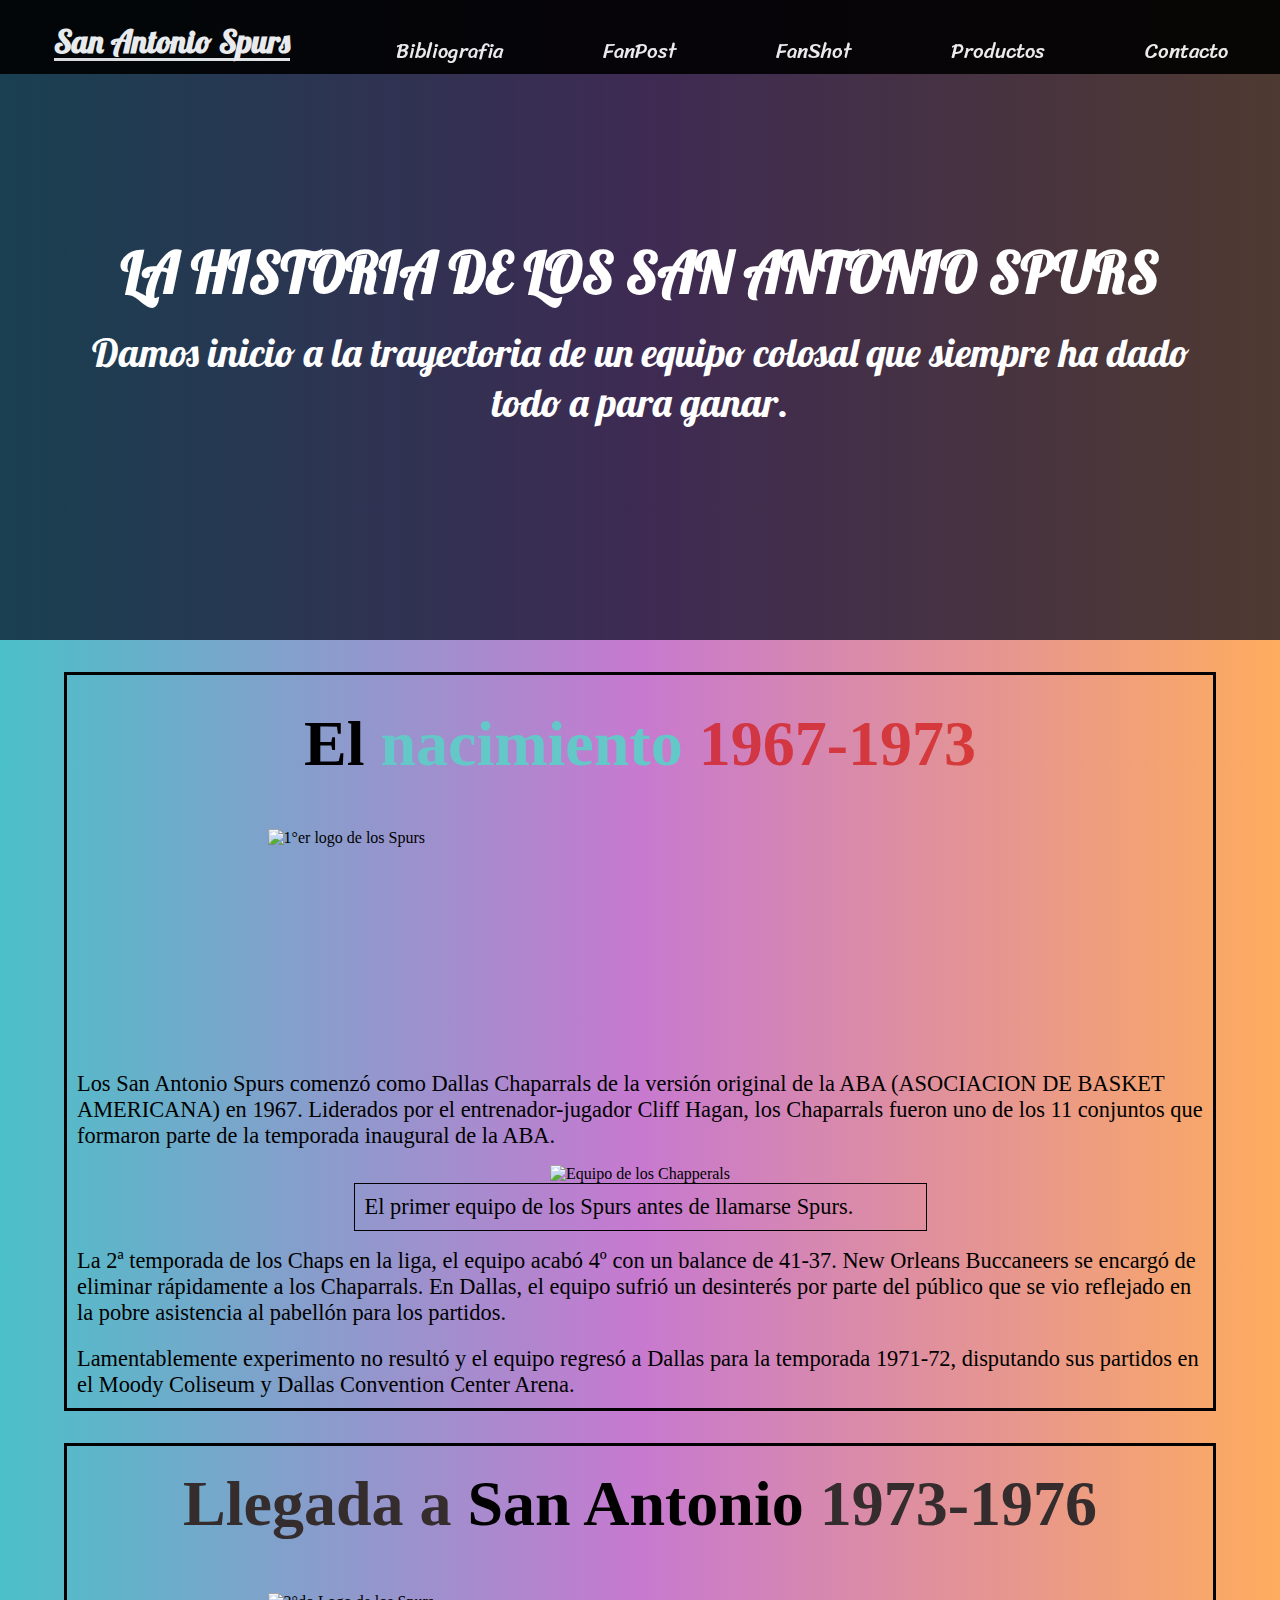
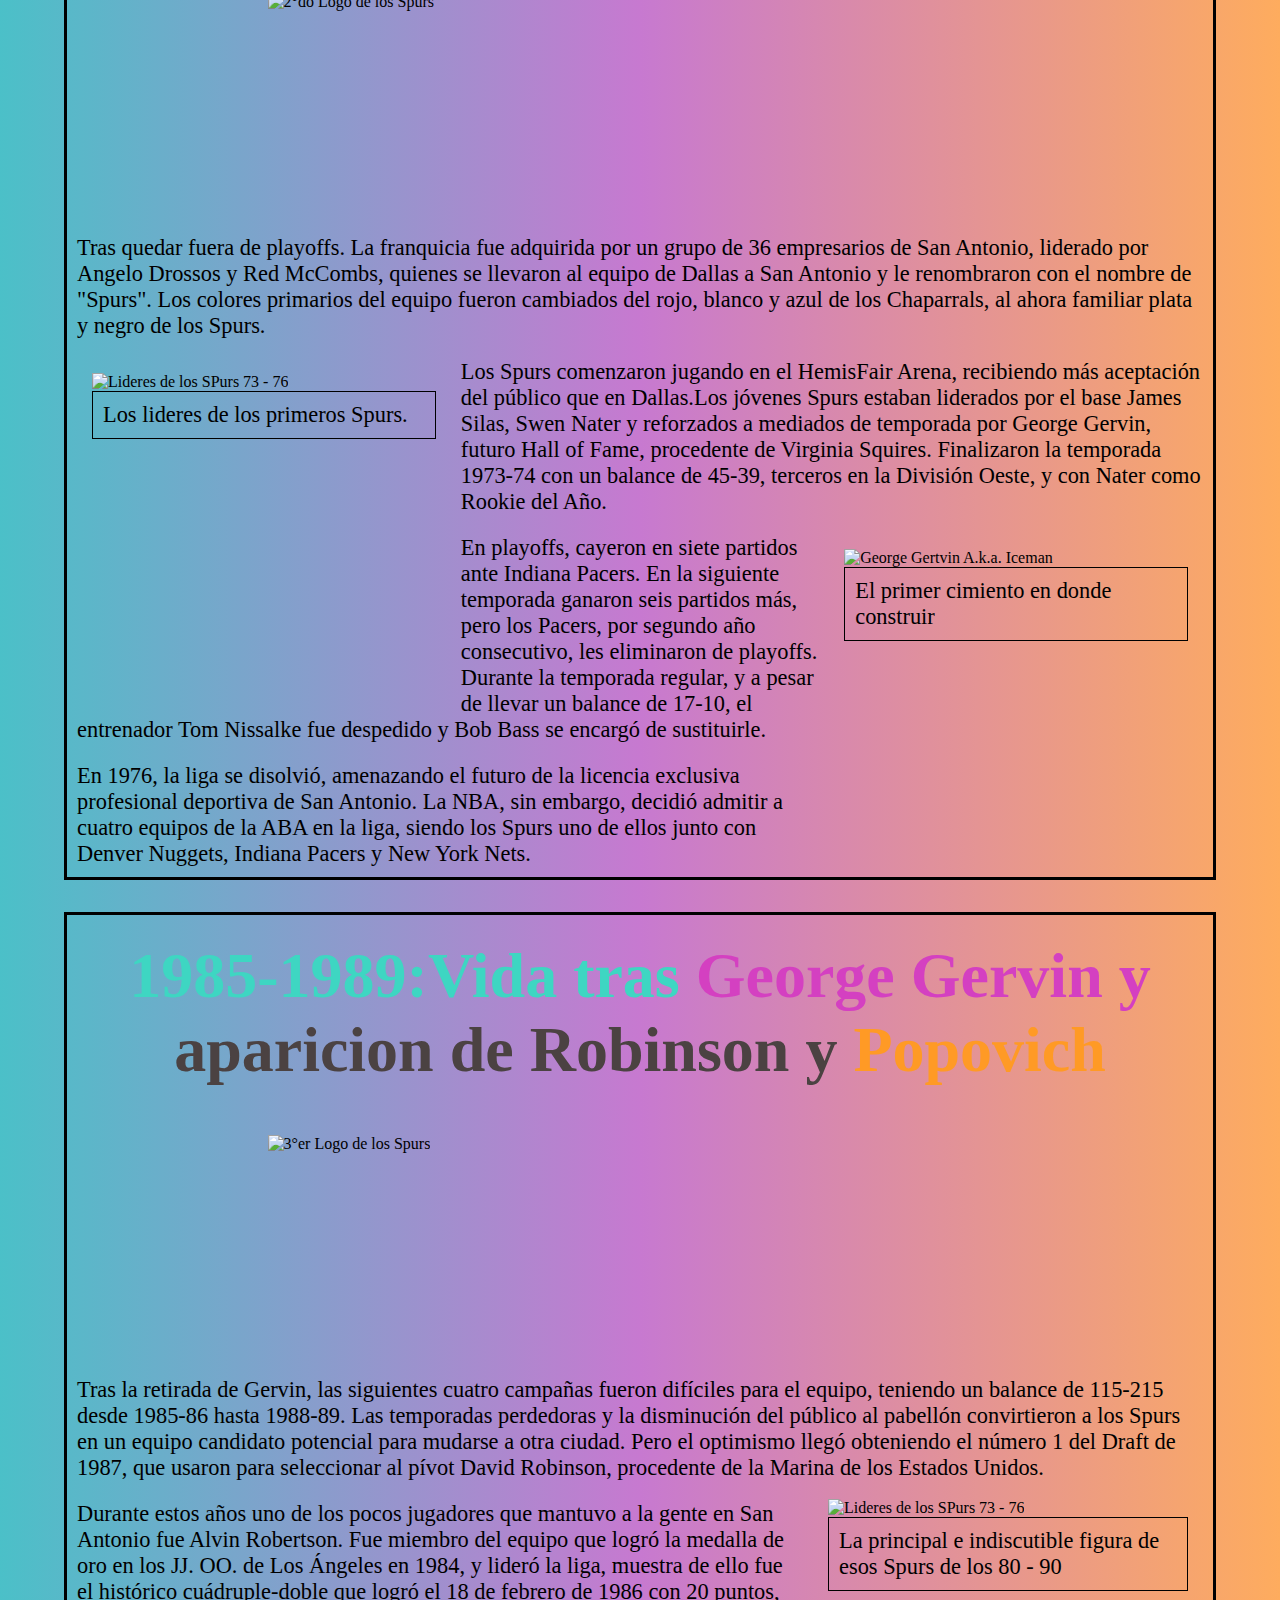
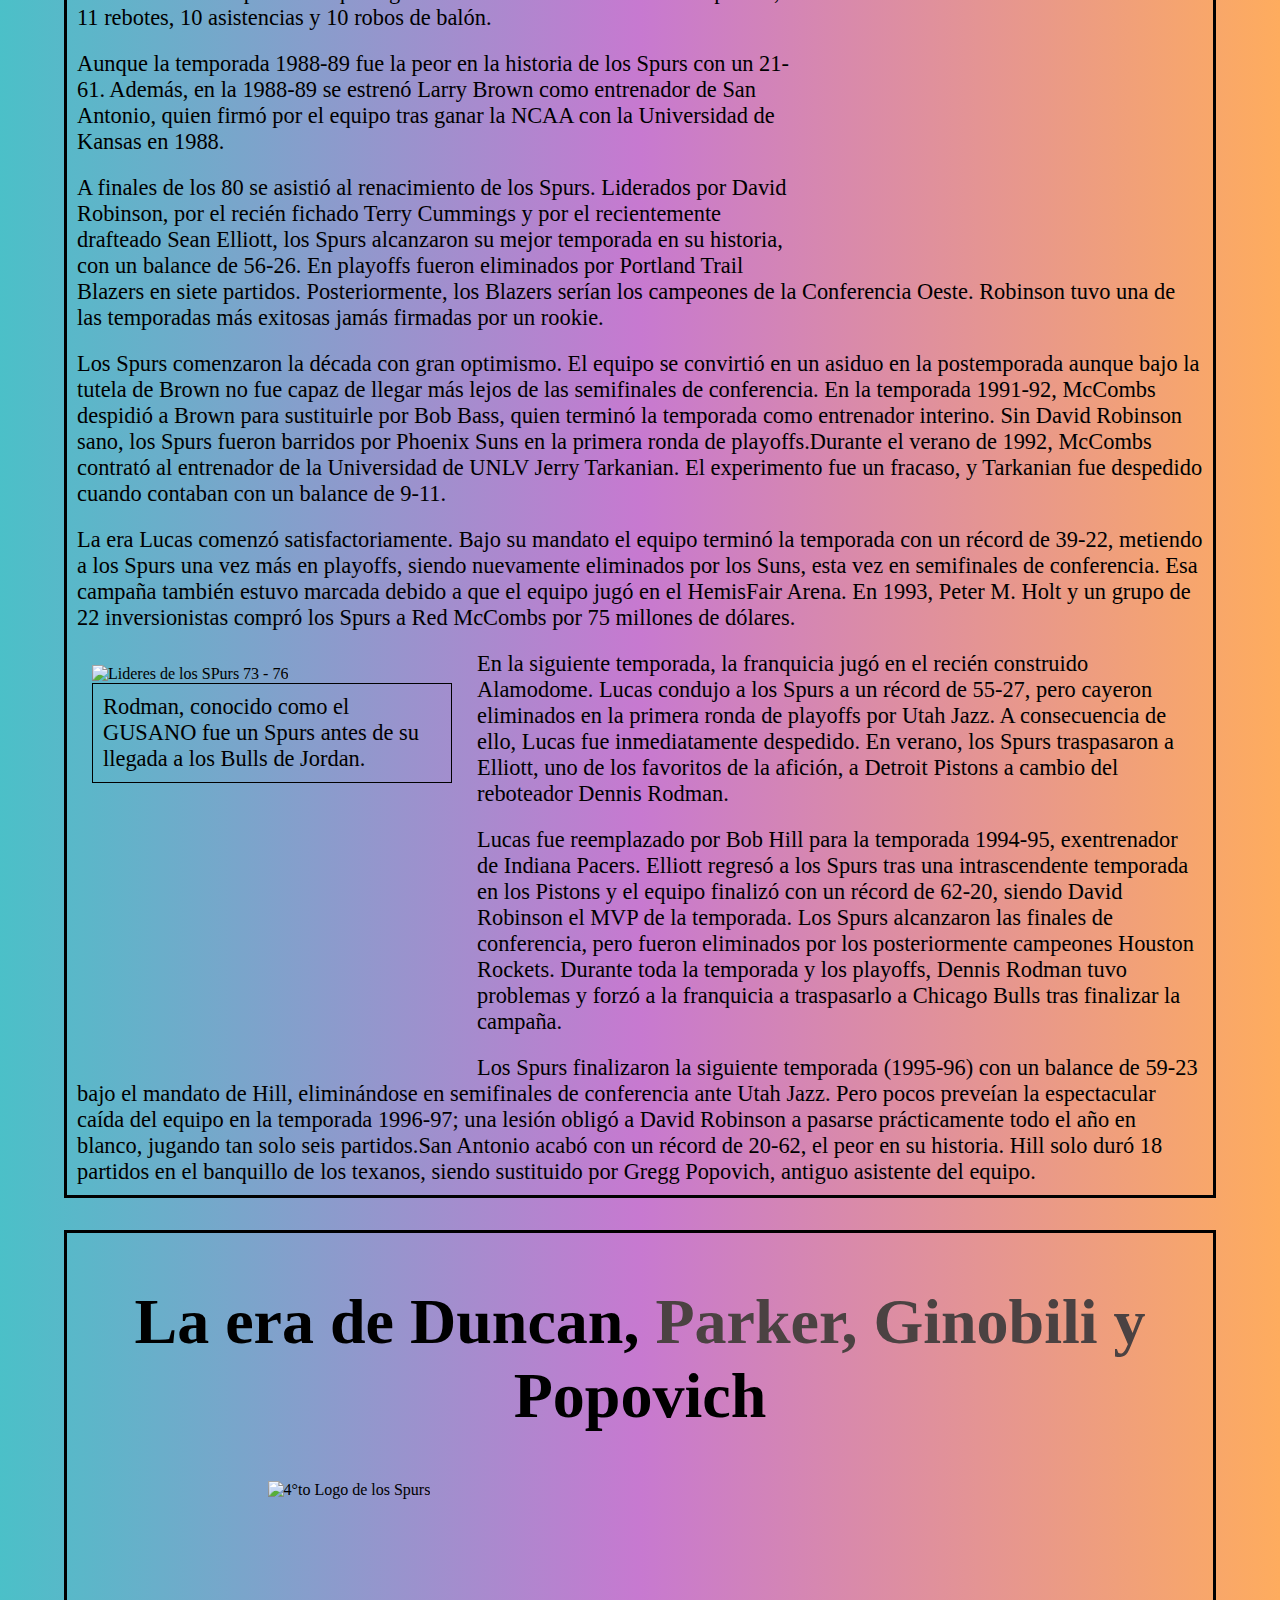
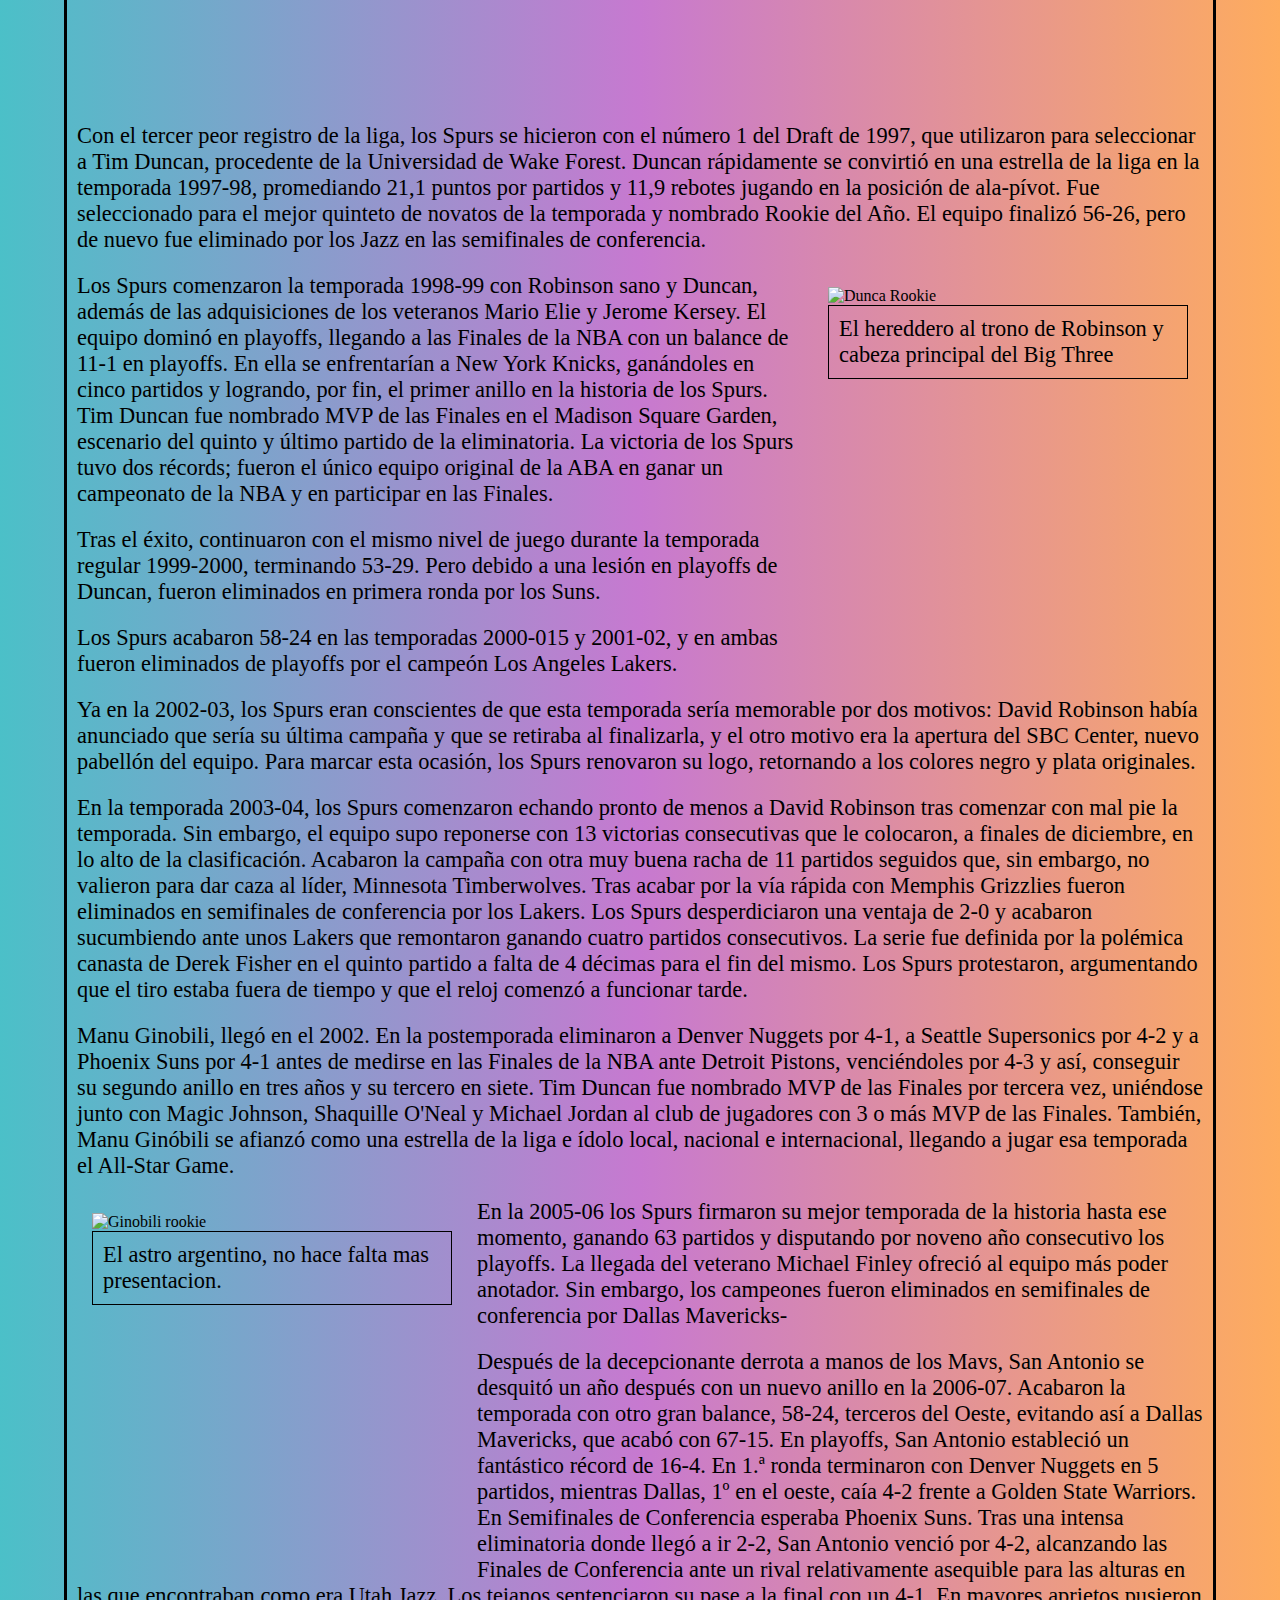
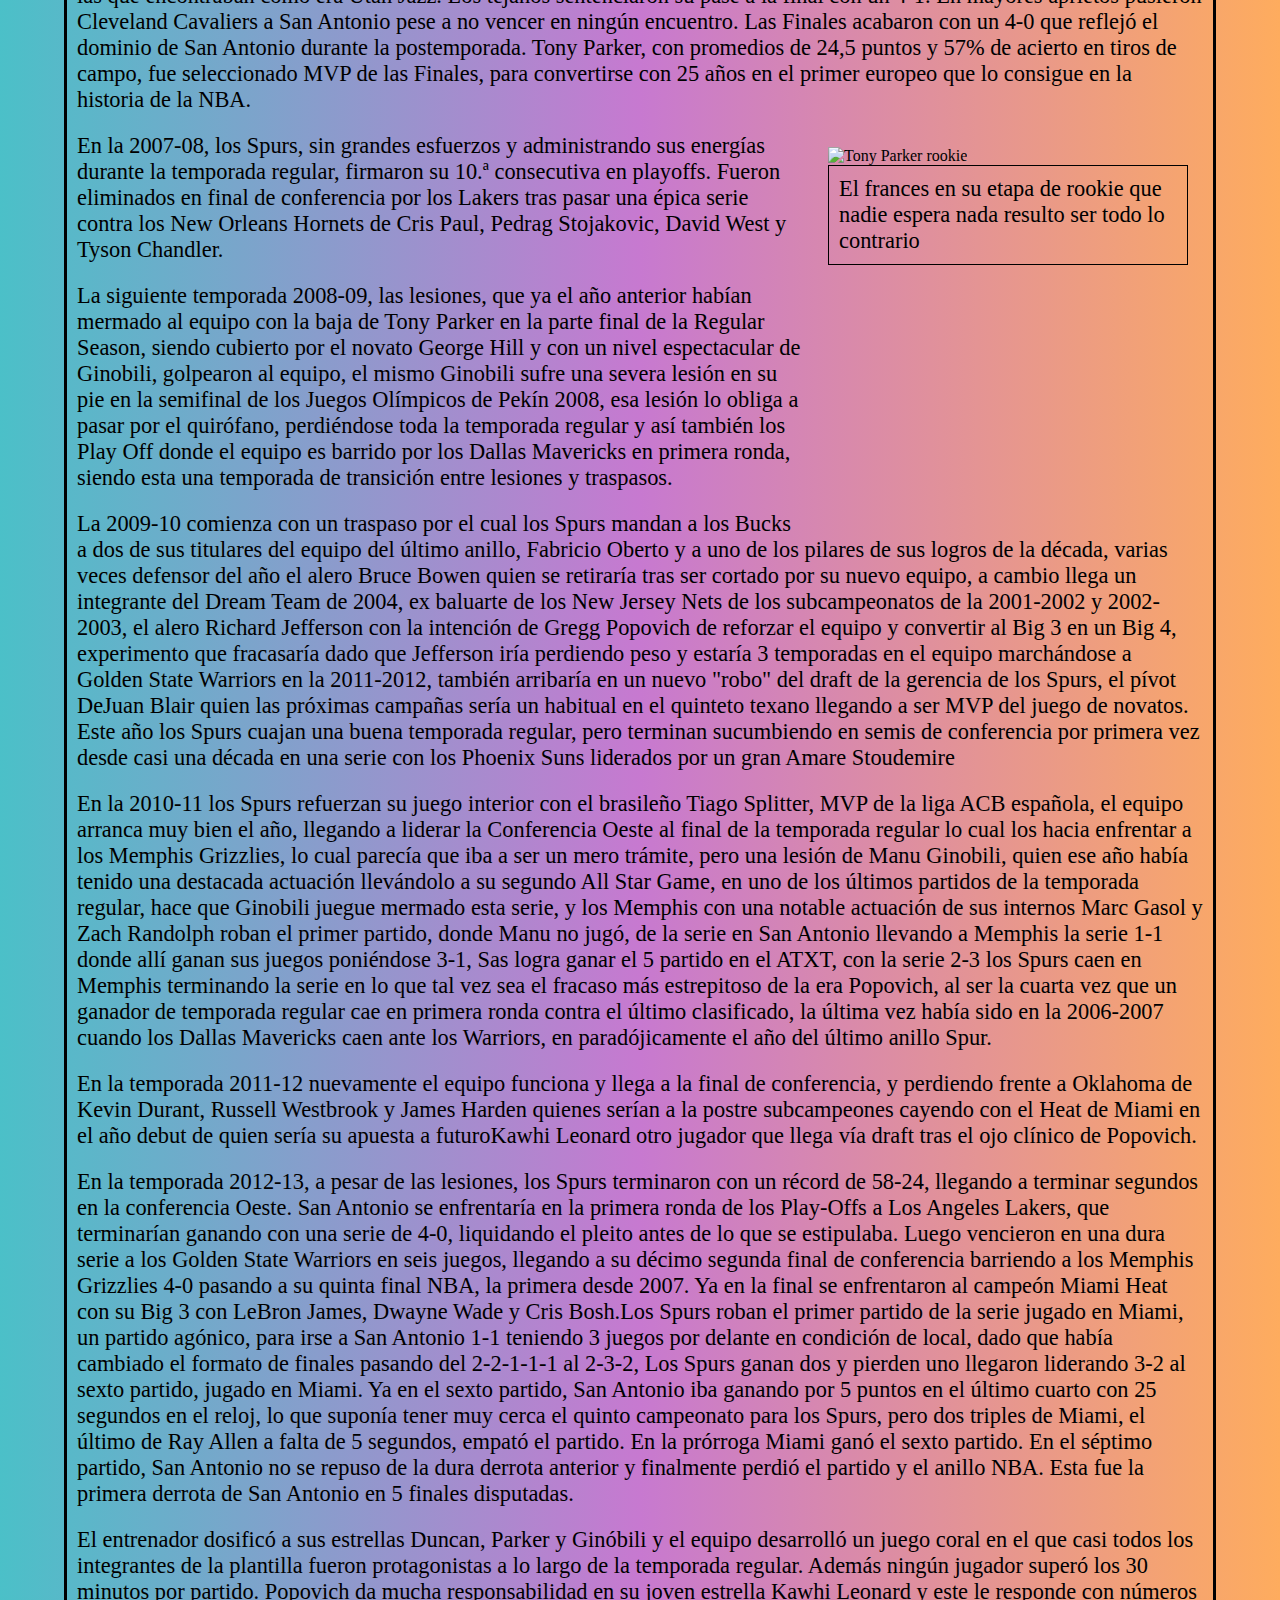
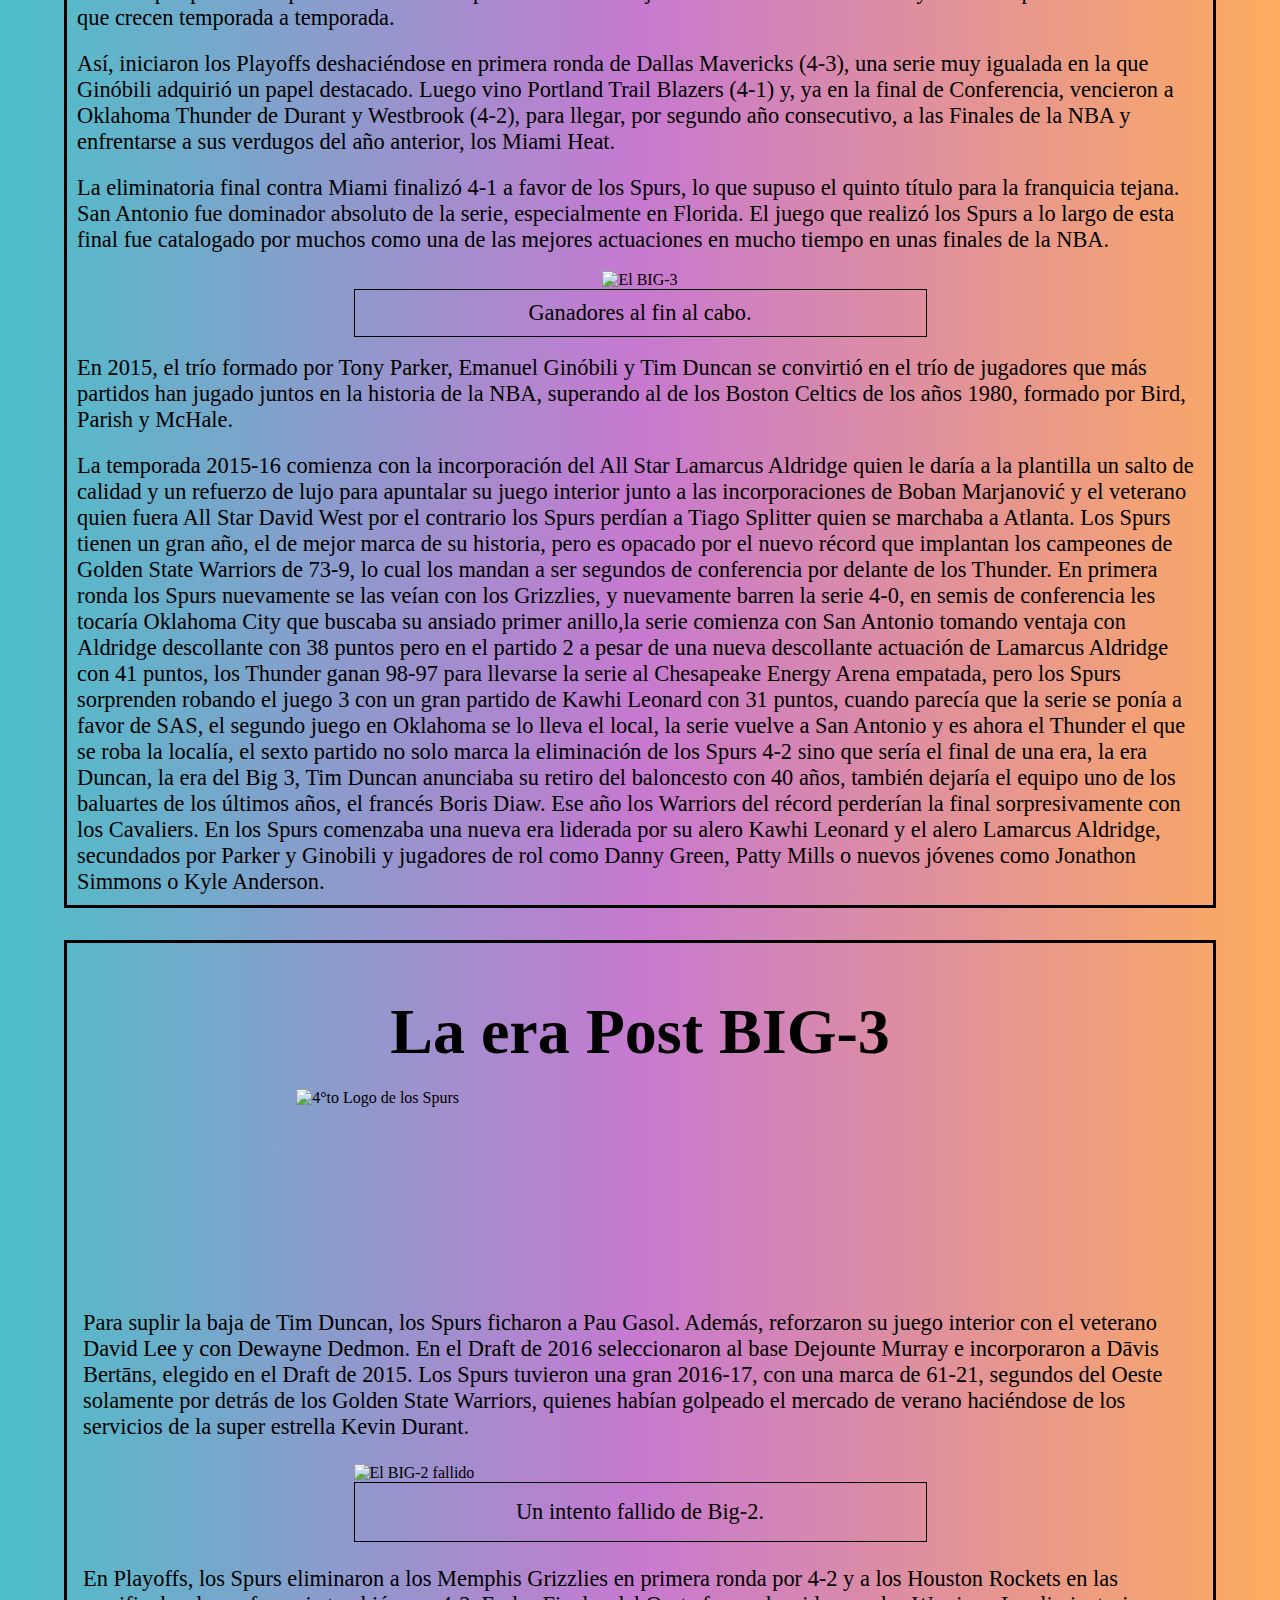
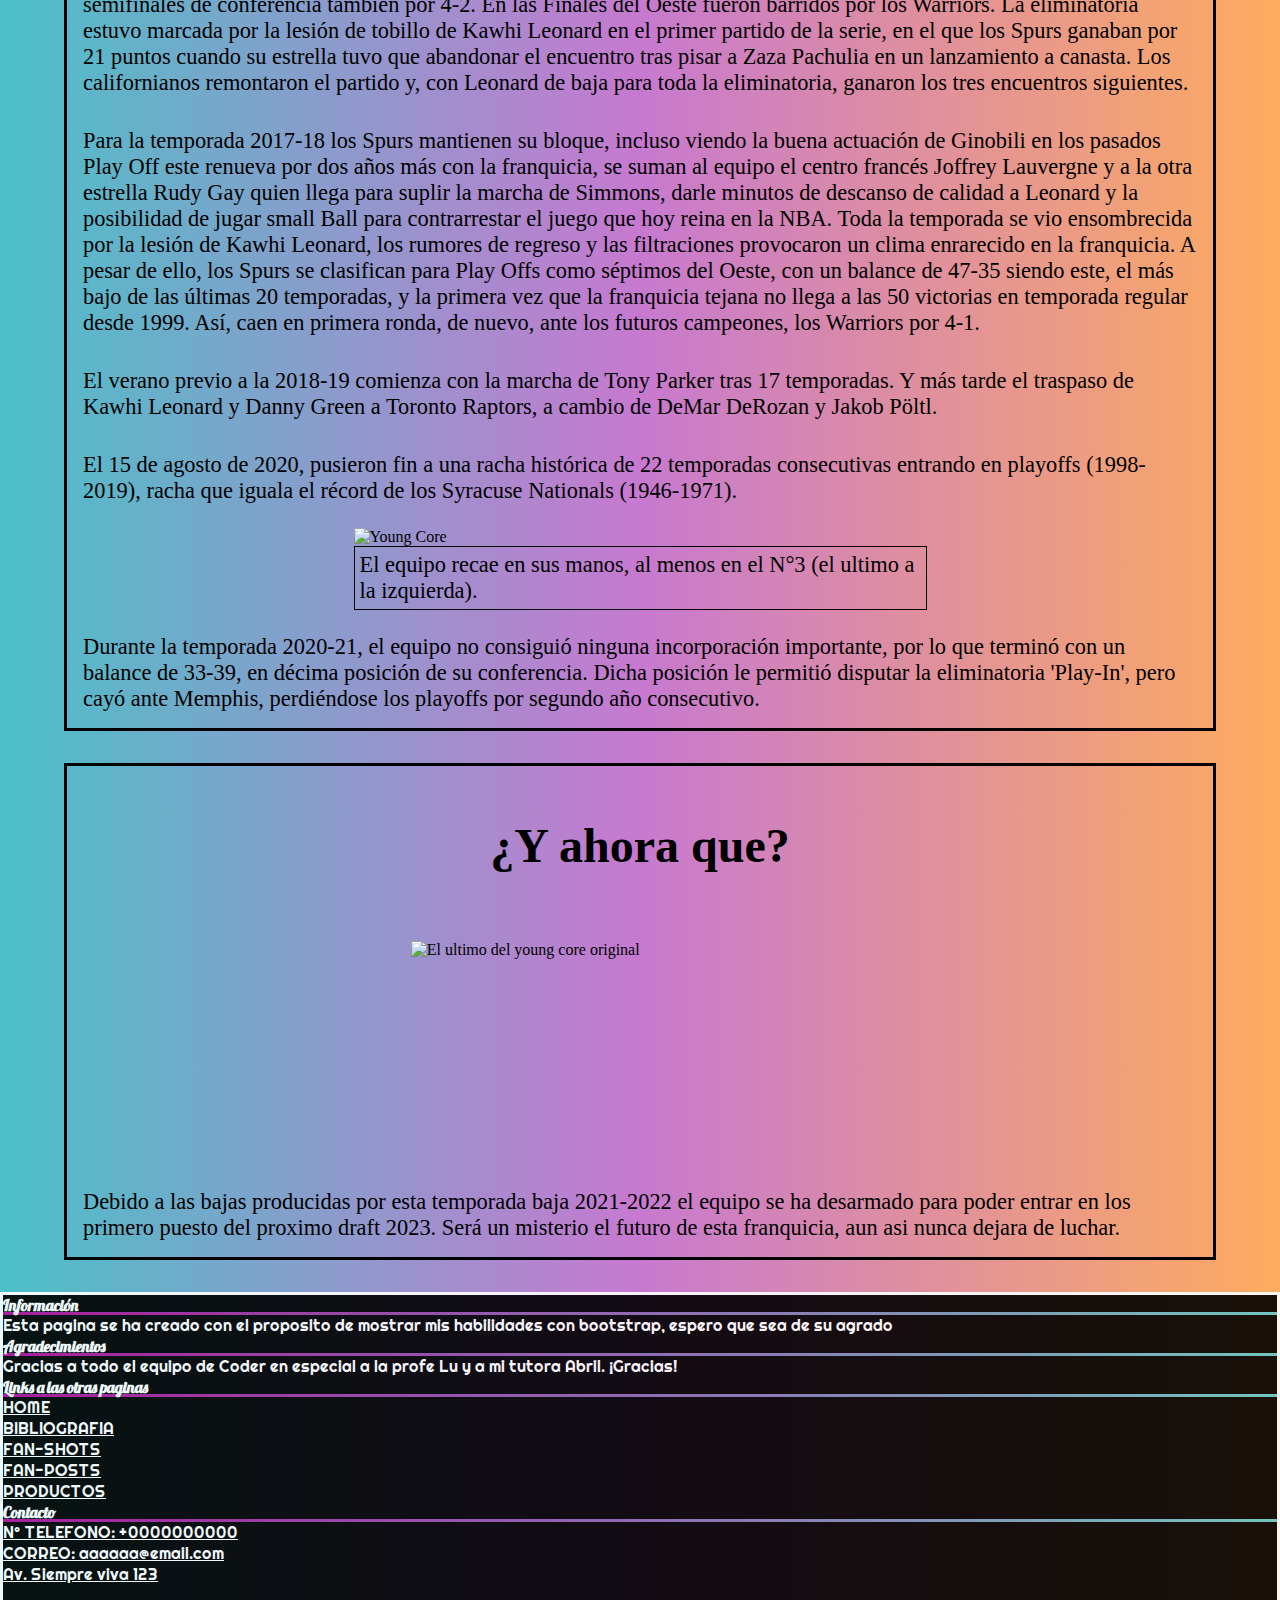
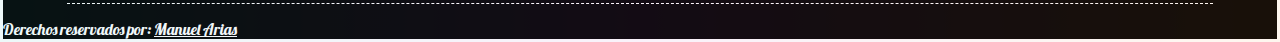
==== commit ed24209e: "Final" ====
--- a/pages/bibliografia.html
+++ b/pages/bibliografia.html
@@ -16,8 +16,8 @@
     <link href="https://fonts.googleapis.com/css2?family=Lobster&family=Signika+Negative:wght@500&display=swap" rel="stylesheet">
     <link href="https://cdn.jsdelivr.net/npm/bootstrap@5.2.0/dist/css/bootstrap.min.css" rel="stylesheet" integrity="sha384-gH2yIJqKdNHPEq0n4Mqa/HGKIhSkIHeL5AyhkYV8i59U5AR6csBvApHHNl/vI1Bx" crossorigin="anonymous">
     <link href="https://fonts.googleapis.com/css2?family=Permanent+Marker&display=swap" rel="stylesheet">
-    <script src="https://kit.fontawesome.com/cf7f6d1cb0.js" crossorigin="anonymous"> 
-    </script>
+    <script src="https://kit.fontawesome.com/cf7f6d1cb0.js" crossorigin="anonymous"></script>
+    <link rel="icon" href="../assets/icons8-baloncesto-32.png">
     <title>FanPagesSpurs - Bibliografia Spurs</title>
 </head>
 <body class="body-bibliografia">
@@ -50,7 +50,7 @@
     <section class="seccion-bibliografia-1">
       <h2>El <span class="span-0">nacimiento </span><span class="span-1">1967-1973</span></h2>
       <div>
-        <img src="../assets/dallasSpurs-Bibliografia.jpg" alt="1°er logo de los Spurs">
+        <img src="../assets/dallasSpurs-Bibliografia.jpg"  alt="1°er logo de los Spurs">
       </div>
         <p>Los San Antonio Spurs comenzó como Dallas Chaparrals de la versión original de la ABA (ASOCIACION DE BASKET AMERICANA) en 1967. Liderados por el entrenador-jugador Cliff Hagan, los Chaparrals fueron uno de los 11 conjuntos que formaron parte de la temporada inaugural de la ABA. 
         </p>
@@ -136,7 +136,7 @@
     </section>
     <section class="seccion-bibliografia-4">
       <h2><span class="span-8">La era de Duncan,</span> <span class="span-9">Parker, Ginobili y</span> <span class="span-10">Popovich</span></h2>
-        <div>
+        <div >
           <img src="../assets/San-Antonio-Spurs-Logo-2002.jpg" alt="4°to Logo de los Spurs">
         </div>
         <p>
@@ -320,13 +320,12 @@
             <div class="text-center text-md-right">
               <ul class="list-unstyled list-inline">
                 <li class="list-inline-item">
-                  <a href="#" class="btn-floating btn-sm text-white text-decoration-none logos">
-                    <i class="fa-brands fa-facebook"></i>
-                    <i class="fa-brands fa-twitter"></i>
-                    <i class="fa-brands fa-square-instagram"></i>
-                    <i class="fa-brands fa-linkedin"></i>
-                    <i class="fa-brands fa-discord"></i>
-                    <i class="fa-brands fa-github"></i>
+                  <a class="btn-floating btn-sm text-white text-decoration-none logos" href="https://www.facebook.com/"><i class="fa-brands fa-facebook"></i></a>
+                  <a class="btn-floating btn-sm text-white text-decoration-none logos" href="https://twitter.com/?lang=es"><i class="fa-brands fa-twitter"></i></a>
+                  <a class="btn-floating btn-sm text-white text-decoration-none logos" href="https://www.instagram.com/"><i class="fa-brands fa-square-instagram"></i></a>
+                  <a class="btn-floating btn-sm text-white text-decoration-none logos" href="https://ar.linkedin.com/"><i class="fa-brands fa-linkedin"></i></a>
+                  <a class="btn-floating btn-sm text-white text-decoration-none logos" href="https://discord.com/"><i class="fa-brands fa-discord"></i></a>
+                  <a class="btn-floating btn-sm text-white text-decoration-none logos" href="https://github.com/Arias-Manuel"><i class="fa-brands fa-github"></i></a>
                   </a>
                 </li>
               </ul>
@@ -342,7 +341,6 @@
     </div>
   </footer>
 <!-------------------------Fin del Footer Con Botstrap + css---------------> 
-    <script src="https://cdn.jsdelivr.net/npm/bootstrap@5.2.0/dist/js/bootstrap.bundle.min.js" integrity="sha384-A3rJD856KowSb7dwlZdYEkO39Gagi7vIsF0jrRAoQmDKKtQBHUuLZ9AsSv4jD4Xa" crossorigin="anonymous"></script>
 </body>
 </html>
 
--- a/css/estilos.css
+++ b/css/estilos.css
@@ -4,6 +4,7 @@
 /*fanshots*/
 /*productos*/
 /*contacto*/
+@import url("https://fonts.googleapis.com/css2?family=Paytone+One&display=swap");
 * {
   margin: 0;
   padding: 0;
@@ -17,21 +18,33 @@
   align-items: center;
 }
 .nav a {
-  text-decoration: #fff;
-}
-.nav a h1 {
+  position: relative;
+  text-decoration: none;
   font-family: "Lobster", cursive;
   color: #fff;
-  text-decoration: underline;
   margin-left: 1rem;
+  position: relative;
+  padding-top: 0.5rem;
+}
+.nav a h1 {
+  color: #fff;
+  background: linear-gradient(to right, rgba(248, 245, 245, 0.959), rgb(246, 250, 250)), linear-gradient(to right, rgb(241, 120, 21), rgba(255, 0, 179, 0.815), rgb(0, 200, 200));
+  background-size: 100% 3px, 0 3px;
+  background-position: 100% 100%, 0 100%;
+  background-repeat: no-repeat;
+  transition: background-size 400ms;
+}
+.nav a h1:hover {
+  background-size: 0 3px, 100% 3px;
+  color: wheat;
 }
 .nav .hamburguesa {
   position: relative;
   width: 30px;
   height: 4px;
-  background-color: #fff;
+  background-color: gray;
   cursor: pointer;
-  z-index: 2;
+  z-index: 200;
   border-radius: 10px;
   transition: 0.3s;
 }
@@ -40,7 +53,8 @@
   position: absolute;
   height: 4px;
   right: 0;
-  background: #fff;
+  background-color: gray;
+  z-index: 200;
   border-radius: 10px;
   transition: 0.3s;
 }
@@ -66,26 +80,27 @@
 .nav .nav-links ul li {
   list-style: none;
   display: inline-block;
-  padding: 8px 12px;
+  padding: 30px 12px;
   position: relative;
 }
 .nav .nav-links ul li:after {
   content: "";
   width: 0%;
   height: 2px;
-  background: #dbd5d4;
   display: block;
   margin: auto;
-  transition: 0.5s;
+  background: linear-gradient(to right, rgb(100, 200, 200), rgb(211, 41, 188));
+  transition: 400ms;
 }
 .nav .nav-links ul li:hover:after {
   width: 100%;
+  transition: 400ms;
 }
 .nav .nav-links ul li a {
   color: #fff;
   margin-top: 1rem;
   text-decoration: none;
-  font-size: 1.1rem;
+  font-size: 1.3rem;
   font-family: "Sriracha", cursive;
 }
 .nav .nav-links input {
@@ -94,6 +109,8 @@
 .nav .nav-links input:checked ~ .menu {
   right: 0;
   background-color: #000000;
+  opacity: 0.9;
+  height: 100%;
 }
 .nav .nav-links input:checked ~ .hamburguesa {
   background: transparent;
@@ -111,7 +128,6 @@
 .nav .toogle-menu {
   position: absolute;
   width: 30px;
-  height: 100%;
   z-index: 3;
   cursor: pointer;
   opacity: 0;
@@ -130,13 +146,16 @@
   height: 350px;
   padding-top: 65px;
   width: 100%;
+  transition: 0.5s;
 }
 .nav .menu li {
   width: 100%;
 }
 .nav .menu a {
   padding: 30px;
-  font-size: 24px;
+}
+.nav .menu a:hover {
+  color: wheat;
 }
 
 @media screen and (min-width: 1200px) {
@@ -187,7 +206,7 @@
   margin: 20px 0 40px;
   font-size: 1rem;
   color: #fff;
-  font-family: "Permanent Marker", cursive;
+  font-family: "Permanent Marker", cursive !important;
 }
 .header .caja-texto figure {
   width: 200px;
@@ -202,6 +221,9 @@
   width: auto;
   height: auto;
   margin-top: 1rem;
+}
+.header .caja-texto figcaption button {
+  background-color: #000000;
 }
 .header .coder {
   display: inline-block;
@@ -230,7 +252,7 @@
 }
 /*header Bibliografia*/
 .header-bibliografia {
-  min-height: 100vh;
+  min-height: 100vw;
   width: 100%;
   background-image: linear-gradient(rgba(4, 9, 30, 0.7), rgba(4, 9, 30, 0.7)), url(../assets/Bigthree.jpg);
   background-position: center;
@@ -250,7 +272,7 @@
   z-index: -1;
 }
 .header-bibliografia h2 {
-  font-size: 3rem;
+  font-size: 2rem;
   font-family: "Lobster", cursive;
 }
 .header-bibliografia p {
@@ -259,6 +281,20 @@
   font-family: "Lobster", cursive;
 }
 
+@media screen and (min-width: 1024px) {
+  .header-bibliografia {
+    min-height: 50vw;
+  }
+  .seccion-bibliografia-0 h2 {
+    font-size: 3.5rem;
+    font-family: "Lobster", cursive;
+  }
+  .seccion-bibliografia-0 p {
+    margin: 20px 0 40px;
+    font-size: 2.5rem;
+    font-family: "Lobster", cursive;
+  }
+}
 /*header fanposts*/
 .header-fanposts {
   min-height: 100vh;
@@ -290,6 +326,14 @@
   z-index: -1;
 }
 
+@media screen and (min-width: 1024px) {
+  .header-fanposts h2 {
+    font-size: 3.3rem;
+  }
+  .header-fanposts p {
+    font-size: 1.5rem;
+  }
+}
 /*header fanshots*/
 .header-fanshots {
   min-height: 100vh;
@@ -311,15 +355,23 @@
   z-index: -1;
 }
 .header-fanshots .seccion-fanshots-0 h2 {
-  font-size: 3rem;
+  font-size: 4rem;
   font-family: "Righteous", cursive;
 }
 .header-fanshots .seccion-fanshots-0 p {
   margin: 20px 0 40px;
-  font-size: 1.3rem;
+  font-size: 1.2rem;
   font-family: "Righteous", cursive;
 }
 
+@media screen and (min-width: 1024px) {
+  .seccion-fanshots-0 h2 {
+    font-size: 6rem;
+  }
+  .seccion-fanshots-0 p {
+    font-size: 1.5rem;
+  }
+}
 /*header productos*/
 .header-productos {
   min-height: 100vh;
@@ -331,7 +383,7 @@
   z-index: 1;
 }
 .header-productos h2 {
-  font-size: 2rem;
+  font-size: 2.4rem;
 }
 .header-productos .titulo-productos {
   color: #fff;
@@ -345,9 +397,17 @@
   font-family: "Paytone One", sans-serif;
 }
 .header-productos .titulo-productos p {
-  font-size: 0.9rem;
-}
-
+  font-size: 1.3rem;
+}
+
+@media screen and (min-width: 1024px) {
+  .header-productos h2 {
+    font-size: 3rem;
+  }
+  .titulo-productos p {
+    font-size: 1.5rem;
+  }
+}
 /*header contacto*/
 .header-contacto {
   min-height: 100vh;
@@ -374,7 +434,8 @@
   font-family: "Bebas Neue", cursive;
 }
 .header-contacto .contacto_titulo p {
-  font-size: 1.3rem;
+  padding-top: 10px;
+  font-size: 1.5rem;
 }
 
 .main {
@@ -386,6 +447,7 @@
   width: 100%;
   height: auto;
   max-width: 1000px;
+  padding-top: 1rem;
 }
 .seccion-index-1 h2 {
   font-family: "Permanent Marker", cursive;
@@ -843,7 +905,7 @@
 }
 .seccion-bibliografia-1 div {
   height: 200px;
-  width: 75%;
+  width: 50%;
   margin: 0 auto;
   padding: 1rem auto;
 }
@@ -854,7 +916,7 @@
   transition: transform 1.5s;
 }
 .seccion-bibliografia-1 img:hover {
-  transform: scale(1.1);
+  transform: scale(0.8);
 }
 .seccion-bibliografia-1 p {
   font-size: 1.4rem;
@@ -1381,6 +1443,9 @@
   .seccion-bibliografia-5 .figure_Lam-Der {
     width: 50%;
   }
+  .seccion-bibliografia-5 .figure_Lam-Der p {
+    text-align: center;
+  }
   .seccion-bibliografia-5 .figure_young {
     width: 50%;
   }
@@ -1889,7 +1954,6 @@
 .seccion-fanshots-1 h2 {
   font-size: 2.5rem;
   text-align: center;
-  padding: 0.5rem 0;
   border: 5px solid #000000;
   font-family: "Righteous", cursive;
   color: #fff;
@@ -1956,16 +2020,6 @@
 }
 
 @media screen and (min-width: 475px) {
-  .seccion-fanshots-0 {
-    height: auto;
-  }
-  .seccion-fanshots-0 h2 {
-    font-size: 4.7rem;
-  }
-  .seccion-fanshots-0 p {
-    font-size: 1.7rem;
-    margin-bottom: 5px;
-  }
   .seccion-fanshots-1 {
     grid-auto-columns: auto;
     grid-auto-rows: auto;
@@ -1991,14 +2045,6 @@
   }
 }
 @media screen and (min-width: 550px) {
-  .seccion-fanshots-0 h2 {
-    font-size: 6rem;
-    margin-top: 3.8rem;
-  }
-  .seccion-fanshots-0 p {
-    text-align: center;
-    padding: 1rem;
-  }
   .seccion-fanshots-1 {
     width: 85%;
     grid-gap: 5px;
@@ -2023,16 +2069,6 @@
   }
 }
 @media screen and (min-width: 768px) {
-  .seccion-fanshots-0 {
-    margin: auto;
-  }
-  .seccion-fanshots-0 h2 {
-    font-size: 7rem;
-    margin-top: 3.9rem;
-  }
-  .seccion-fanshots-0 p {
-    font-size: 1.9rem;
-  }
   .seccion-fanshots-1 {
     margin: 0 auto;
     width: 85%;
@@ -2062,17 +2098,6 @@
   }
 }
 @media screen and (min-width: 960px) {
-  .seccion-fanshots-0 {
-    margin: auto;
-  }
-  .seccion-fanshots-0 h2 {
-    font-size: 6.5rem;
-    margin-top: 3.9rem;
-  }
-  .seccion-fanshots-0 p {
-    font-size: 2.6rem;
-    margin: 1rem auto;
-  }
   .seccion-fanshots-1 {
     grid-gap: 10px;
     width: 85%;
@@ -2104,228 +2129,231 @@
   background: linear-gradient(to top, #cbad6d, #d53369);
 }
 
-.seccion-producto-0 {
-  width: 95%;
-  margin: 30px auto 0 auto;
-  display: grid;
-  grid-gap: 1rem;
-  grid-template-columns: 100%;
-  grid-template-areas: "cabeza" "torso-0" "torso-1" "torso-2" "torso-3" "pie-0" "pie-1" "pie-2" "pie-3";
-  border: 5px solid #000000;
-}
-.seccion-producto-0 p {
-  font-size: 3em;
-  text-align: left;
-  text-align: center;
+.container__background-triangle {
+  max-width: 1200px;
+  height: 600px;
+  margin: auto;
+  position: fixed;
+  top: 50%;
+  left: 50%;
+  transform: translate(-50%, -50%);
+  z-index: -1;
+}
+
+.triangle {
+  width: 300px;
+  height: 300px;
+  background: red;
+  position: absolute;
+}
+
+.triangle1 {
+  width: 250px;
+  height: 250px;
+  background: linear-gradient(to left, #0ea1e6, #1e67c7);
+  right: 100px;
+  top: 100px;
+  animation: t1 8s ease infinite;
+}
+
+.triangle2 {
+  width: 200px;
+  height: 200px;
+  background: linear-gradient(to left, #ee8105, #c7371e);
+  top: 350px;
+  animation: t2 9s ease infinite;
+}
+
+.triangle3 {
+  width: 300px;
+  height: 300px;
+  background: linear-gradient(to left, #1b8fc5, #df0f8f);
+  left: 200px;
+  animation: t3 7s ease infinite;
+}
+
+@keyframes t1 {
+  0% {
+    transform: rotate(45deg) translateY(0px);
+  }
+  50% {
+    transform: rotate(45deg) translateY(20px);
+  }
+  100% {
+    transform: rotate(45deg) translateY(0px);
+  }
+}
+@keyframes t2 {
+  0% {
+    transform: rotate(65deg) translateY(0px);
+  }
+  50% {
+    transform: rotate(65deg) translateY(20px);
+  }
+  100% {
+    transform: rotate(65deg) translateY(0px);
+  }
+}
+@keyframes t3 {
+  0% {
+    transform: rotate(45deg) translateY(0px);
+  }
+  50% {
+    transform: rotate(45deg) translateY(20px);
+  }
+  100% {
+    transform: rotate(45deg) translateY(0px);
+  }
+}
+.jersey__title {
+  text-align: center;
+  margin-top: 50px;
+  position: relative;
+  z-index: -1;
+  margin: 0 auto;
+  width: 80%;
+  margin-top: 20px;
+  box-shadow: 20px 20px 50px rgba(0, 0, 0, 0.5);
+  background: rgba(255, 255, 255, 0.7);
+  border-left: 1px solid rgba(255, 255, 255, 0.5);
+  border-top: 1px solid rgba(255, 255, 255, 0.5);
+  border-radius: 15px;
+  backdrop-filter: blur(5px);
+  -webkit-backdrop-filter: blur(5px);
+  transition: all 300ms;
+  font-size: 2.5rem;
   font-family: "Paytone One", sans-serif;
-  color: #fff;
-}
-.seccion-producto-0 div {
-  width: 100%;
-}
-.seccion-producto-0 img {
-  width: 100%;
-  height: 100%;
-  transition: transform 1.5s;
-  border: 5px solid #000000;
-}
-.seccion-producto-0 img:hover {
-  transform: scale(1.1);
-}
-
-.seccion-producto-1 {
-  width: 95%;
-  margin: 30px auto 0 auto;
-  display: grid;
-  grid-gap: 1rem;
-  grid-template-columns: 100%;
-  grid-template-areas: "cabeza-1" "tronco-0" "tronco-1" "tronco-2" "tronco-3" "raiz-0" "raiz-1" "raiz-2" "raiz-3";
-  border: 5px solid #000000;
-}
-.seccion-producto-1 p {
-  font-size: 2.5em;
-  text-align: center;
+}
+
+.accesorios__title {
+  line-break: anywhere;
+  text-align: center;
+  margin-top: 50px;
+  position: relative;
+  z-index: -1;
+  margin: 0 auto;
+  width: 80%;
+  margin-top: 20px;
+  box-shadow: 20px 20px 50px rgba(0, 0, 0, 0.5);
+  background: rgba(255, 255, 255, 0.7);
+  border-left: 1px solid rgba(255, 255, 255, 0.5);
+  border-top: 1px solid rgba(255, 255, 255, 0.5);
+  border-radius: 15px;
+  backdrop-filter: blur(5px);
+  -webkit-backdrop-filter: blur(5px);
+  transition: all 300ms;
+  font-size: 2.5rem;
   font-family: "Paytone One", sans-serif;
-  color: #fff;
-}
-.seccion-producto-1 div {
-  width: 100%;
-}
-.seccion-producto-1 img {
-  width: 100%;
-  height: 100%;
-  transition: transform 1.5s;
-  border: 5px solid #000000;
-}
-.seccion-producto-1 img:hover {
-  transform: scale(1.1);
-}
-
-.seccion-producto-2 {
-  width: 95%;
-  margin: 20px auto 10px auto;
-  display: grid;
-  border: 5px solid #000000;
-  grid-gap: 1rem;
-  grid-template-columns: 100%;
-  grid-template-areas: "cabeza-2" "abdomen-0" "abdomen-1" "abdomen-2" "abdomen-3" "pierna-0" "pierna-1" "pierna-2" "pierna-3";
-}
-.seccion-producto-2 p {
-  font-size: 2.5em;
+}
+
+.funkosyubble__title {
+  text-align: center;
+  margin-top: 50px;
+  position: relative;
+  z-index: -1;
+  margin: 0 auto;
+  width: 80%;
+  margin-top: 20px;
+  box-shadow: 20px 20px 50px rgba(0, 0, 0, 0.5);
+  background: rgba(255, 255, 255, 0.432);
+  border-left: 1px solid rgba(255, 255, 255, 0.5);
+  border-top: 1px solid rgba(255, 255, 255, 0.5);
+  border-radius: 15px;
+  backdrop-filter: blur(5px);
+  -webkit-backdrop-filter: blur(5px);
+  transition: all 300ms;
+  font-size: 2.5rem;
   font-family: "Paytone One", sans-serif;
-  color: #fff;
-  text-align: center;
-  padding: 10px;
-}
-.seccion-producto-2 img {
-  width: 100%;
-  height: 100%;
-  transition: transform 1.5s;
-  border: 5px solid #000000;
-}
-.seccion-producto-2 img:hover {
-  transform: scale(1.1);
-}
-
-@media screen and (min-width: 768px) {
-  .main-producto {
-    margin-top: 2.7rem;
-  }
-  .main-producto h2 {
-    font-size: 3.9rem;
-    width: 100%;
-    text-align: center;
-  }
-  .main-producto p {
-    font-size: 2rem;
-  }
-  .seccion-producto-0 {
-    grid-template-columns: auto;
-    grid-template-areas: "cabeza cabeza" "torso-0 torse-1" "torse-2 torso-3" "pie-0 pie-1" "pie-2 pie-3";
-    margin-bottom: 2rem;
-  }
-  .seccion-producto-0 .cabeza {
-    grid-column-start: cabeza;
-    grid-column-end: cabeza;
-  }
-  .seccion-producto-1 {
-    grid-template-columns: auto;
-    grid-template-areas: "cabeza-1 cabeza-1" "tronco-0 tronco-1" "tronco-2 tronco-3" "raiz-0 raiz-1" "raiz-2 raiz-3";
-    margin-bottom: 2rem;
-  }
-  .seccion-producto-1 .cabeza-1 {
-    grid-column-start: cabeza-1;
-    grid-column-end: cabeza-1;
-  }
-  .seccion-producto-2 {
-    grid-template-columns: auto;
-    grid-template-areas: "cabeza-2 cabeza-2" "abdomen-0 abdomen-1" "abdomen-2 abdomen-3" "pierna-0 pierna-1" "pierna-2 pierna-3";
-    margin-bottom: 1rem;
-  }
-  .seccion-producto-2 .cabeza-2 {
-    grid-column-start: cabeza-2;
-    grid-column-end: cabeza-2;
-  }
-}
-@media screen and (min-width: 900px) {
-  .main-producto {
-    margin-top: 6rem;
-  }
-  .main-producto h2 {
-    font-size: 6rem;
-    width: 100%;
-    text-align: center;
-  }
-  .main-producto p {
-    font-size: 2rem;
-  }
-  .seccion-producto-0 {
-    display: grid;
-    width: 80%;
-    grid-gap: 1rem;
-    grid-template-columns: auto;
-    grid-template-rows: auto;
-    grid-template-areas: "cabeza cabeza cabeza cabeza" "torso-0 torso-1 torso-2 torseo-3" "pie-0 pie-1 pie-2 pie-3";
-  }
-  .seccion-producto-0 .cabeza {
-    grid-column-start: cabeza;
-    grid-column-end: cabeza;
-    font-size: 4rem;
-  }
-  .seccion-producto-1 {
-    display: grid;
-    grid-gap: 1rem;
-    width: 80%;
-    grid-template-columns: auto;
-    grid-template-rows: auto;
-    grid-template-areas: "cabeza-1 cabeza-1 cabeza-1 cabeza-1" "tronco-0 tronco-1 tronco-2 tronco-3" "raiz-0 raiz-1 raiz-2 raiz-3";
-  }
-  .seccion-producto-1 .cabeza-1 {
-    grid-column-start: cabeza-1;
-    grid-column-end: cabeza-1;
-    font-size: 4rem;
-  }
-  .seccion-producto-2 {
-    display: grid;
-    grid-gap: 1rem;
-    width: 80%;
-    grid-template-columns: auto;
-    grid-template-rows: auto;
-    grid-template-areas: "cabeza-2 cabeza-2 cabeza-2 cabeza-2" "abdomen-0 abdomen-1 abdomen-2 abdomen-3" "pierna-0 pierna-1 pierna-2 pierna-3";
-  }
-  .seccion-producto-2 .cabeza-2 {
-    grid-column-start: cabeza-2;
-    grid-column-end: cabeza-2;
-    font-size: 4rem;
-  }
-}
-@media only screen and (min-width: 1135px) {
-  .main-producto {
-    margin-top: 6rem;
-  }
-  .main-producto h2 {
-    font-size: 6.3rem;
-    width: 100%;
-    text-align: center;
-  }
-  .main-producto p {
-    font-size: 2rem;
-    width: 50%;
-  }
-  .seccion-producto-0 {
-    display: grid;
-    grid-gap: 1rem;
-    grid-template-areas: "cabeza cabeza cabeza cabeza" "torso-0 torso-1 torso-2 torseo-3" "pie-0 pie-1 pie-2 pie-3";
-  }
-  .seccion-producto-0 .cabeza {
-    grid-column-start: cabeza;
-    grid-column-end: cabeza;
-    font-size: 5rem;
-    width: 100%;
-  }
-  .seccion-producto-1 {
-    display: grid;
-    grid-gap: 1rem;
-    grid-template-areas: "cabeza-1 cabeza-1 cabeza-1 cabeza-1" "tronco-0 tronco-1 tronco-2 tronco-3" "raiz-0 raiz-1 raiz-2 raiz-3";
-  }
-  .seccion-producto-1 .cabeza-1 {
-    grid-column-start: cabeza-1;
-    grid-column-end: cabeza-1;
-    font-size: 5rem;
-    width: 100%;
-  }
-  .seccion-producto-2 {
-    display: grid;
-    grid-gap: 1rem;
-    grid-template-areas: "cabeza-2 cabeza-2 cabeza-2 cabeza-2" "abdomen-0 abdomen-1 abdomen-2 abdomen-3" "pierna-0 pierna-1 pierna-2 pierna-3";
-  }
-  .seccion-producto-2 .cabeza-2 {
-    grid-column-start: cabeza-2;
-    grid-column-end: cabeza-2;
-    font-size: 5rem;
-    width: 100%;
-  }
-}
+}
+
+.container__cards {
+  width: 100%;
+  margin: auto;
+  display: flex;
+  flex-wrap: wrap;
+  justify-content: center;
+  transform: translate(-50%, -50%);
+  position: relative;
+  top: 0;
+  left: 0;
+  transform: none;
+  padding-bottom: 20px;
+}
+
+.card {
+  width: 350px;
+  margin: 10px;
+  padding: 20px;
+  box-shadow: 20px 20px 50px rgba(0, 0, 0, 0.5);
+  background: rgba(255, 255, 255, 0.1);
+  border-left: 1px solid rgba(255, 255, 255, 0.295);
+  border-top: 1px solid rgba(255, 255, 255, 0.356);
+  border-radius: 15px;
+  backdrop-filter: blur(5px);
+  -webkit-backdrop-filter: blur(5px);
+  transition: all 300ms;
+}
+
+.card:hover {
+  transform: translateY(-5px);
+}
+
+.card:hover .cover__card img {
+  transform: scale(1);
+}
+
+.cover__card {
+  width: 100%;
+  height: 300px;
+  border-radius: 14px;
+  overflow: hidden;
+  text-align: center;
+}
+.cover__card h3 {
+  margin-bottom: 25px;
+  font-family: "Paytone One", sans-serif;
+}
+.cover__card .gorra__gris {
+  margin-top: -2rem;
+}
+.cover__card .funko__bubble {
+  height: 80%;
+}
+
+.cover__card img {
+  width: 80%;
+  transition: all 300ms;
+}
+
+.card p {
+  margin-top: 20px;
+  font-size: 14px;
+  font-weight: 300;
+  letter-spacing: 0.5px;
+}
+
+.footer__card {
+  margin-top: 1.5rem;
+  display: flex;
+  justify-content: space-between;
+}
+
+.footer__card h3 {
+  font-size: 15px;
+  font-weight: 500;
+}
+
+.footer__card button {
+  border-radius: 20px;
+  background-color: #0fafdf;
+  width: 6rem;
+  font-family: "Paytone One", sans-serif;
+}
+
+.user__name {
+  font-family: "Paytone One", sans-serif;
+}
+
 .main__contacto {
   background: linear-gradient(to top, #0ABFBC, #FC354C);
   opacity: 0.9;
@@ -2333,10 +2361,13 @@
   color: #fff;
 }
 
-.main__contacto legend {
+legend {
   font-family: "Bebas Neue", cursive;
   text-align: center;
-  margin-top: 6.5rem;
+  margin-top: 1.5rem;
+}
+legend h3 {
+  font-size: 2.5rem;
 }
 
 #checkbox {
